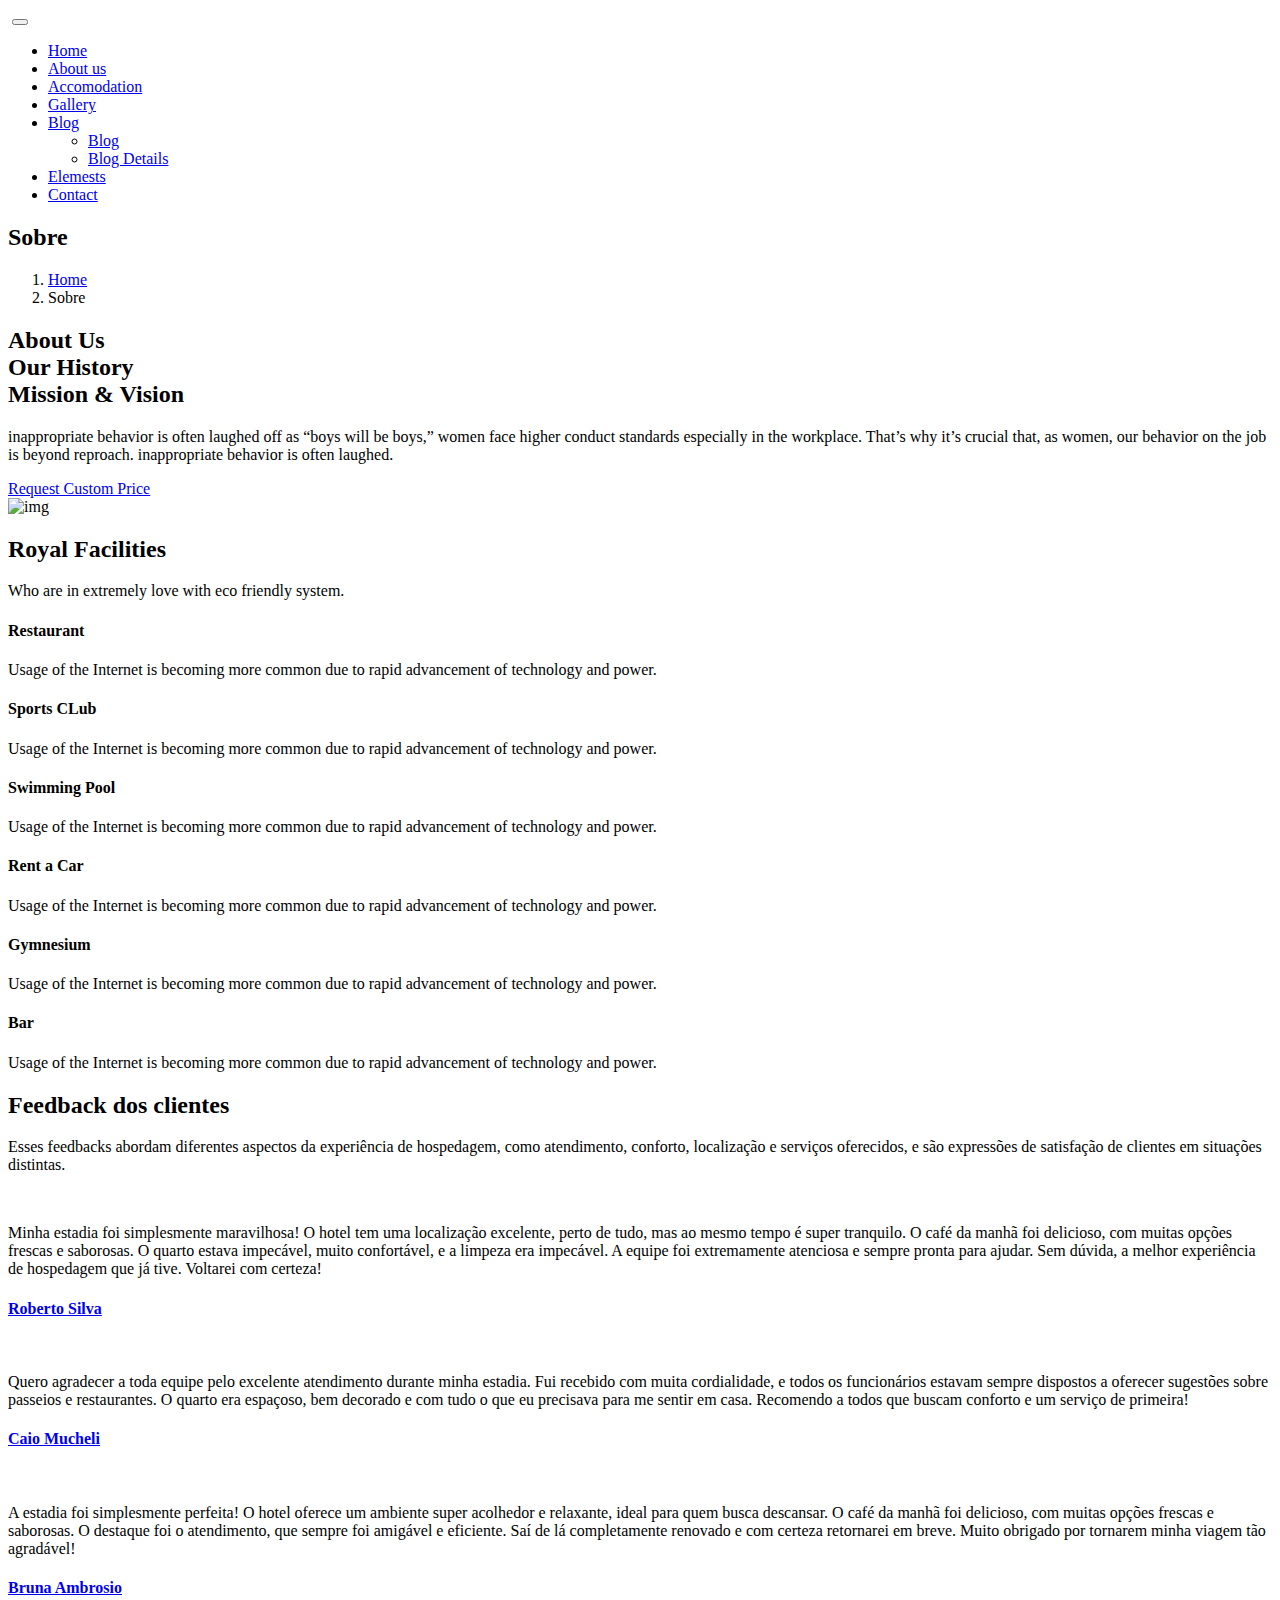
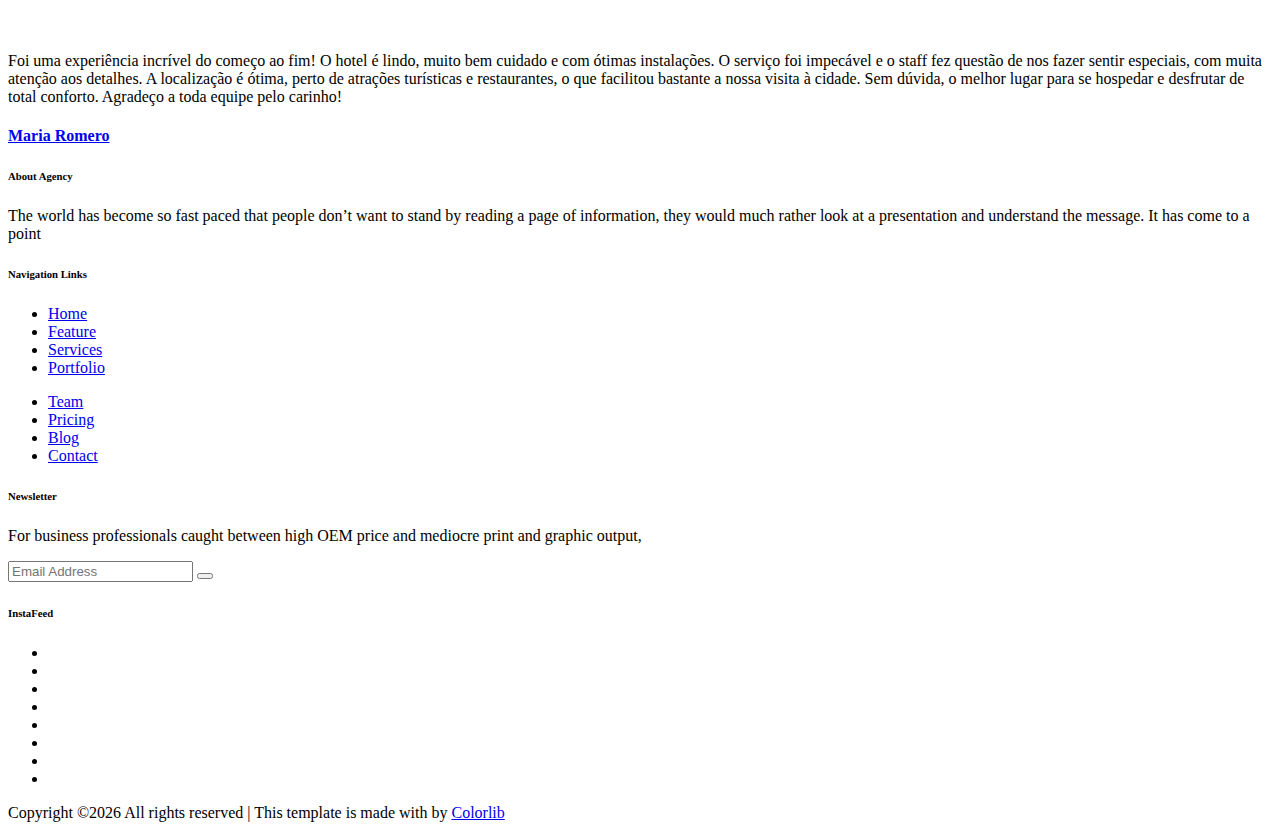
==== about.html @ 571f19ed "Add files via upload" ====
<!doctype html>
<html lang="en">
    <head>
        <!-- Required meta tags -->
        <meta charset="utf-8">
        <meta name="viewport" content="width=device-width, initial-scale=1, shrink-to-fit=no">
        <link rel="icon" href="image/favicon.png" type="image/png">
        <title>Royal Hotel</title>
        <!-- Bootstrap CSS -->
        <link rel="stylesheet" href="css/bootstrap.css">
        <link rel="stylesheet" href="vendors/linericon/style.css">
        <link rel="stylesheet" href="css/font-awesome.min.css">
        <link rel="stylesheet" href="vendors/bootstrap-datepicker/bootstrap-datetimepicker.min.css">
        <link rel="stylesheet" href="vendors/nice-select/css/nice-select.css">
        <link rel="stylesheet" href="vendors/owl-carousel/owl.carousel.min.css">
        <!-- main css -->
        <link rel="stylesheet" href="css/style.css">
        <link rel="stylesheet" href="css/responsive.css">
    </head>
    <body>
        <!--================Header Area =================-->
        <header class="header_area">
            <div class="container">
                <nav class="navbar navbar-expand-lg navbar-light">
                    <!-- Brand and toggle get grouped for better mobile display -->
                    <a class="navbar-brand logo_h" href="index.html"><img src="image/Logo.png" alt=""></a>
                    <button class="navbar-toggler" type="button" data-toggle="collapse" data-target="#navbarSupportedContent" aria-controls="navbarSupportedContent" aria-expanded="false" aria-label="Toggle navigation">
                        <span class="icon-bar"></span>
                        <span class="icon-bar"></span>
                        <span class="icon-bar"></span>
                    </button>
                    <!-- Collect the nav links, forms, and other content for toggling -->
                    <div class="collapse navbar-collapse offset" id="navbarSupportedContent">
                        <ul class="nav navbar-nav menu_nav ml-auto">
                            <li class="nav-item"><a class="nav-link" href="index.html">Home</a></li> 
                            <li class="nav-item active"><a class="nav-link" href="about.html">About us</a></li>
                            <li class="nav-item"><a class="nav-link" href="accomodation.html">Accomodation</a></li>
                            <li class="nav-item"><a class="nav-link" href="gallery.html">Gallery</a></li>
                            <li class="nav-item submenu dropdown">
                                <a href="#" class="nav-link dropdown-toggle" data-toggle="dropdown" role="button" aria-haspopup="true" aria-expanded="false">Blog</a>
                                <ul class="dropdown-menu">
                                    <li class="nav-item"><a class="nav-link" href="blog.html">Blog</a></li>
                                    <li class="nav-item"><a class="nav-link" href="blog-single.html">Blog Details</a></li>
                                </ul>
                            </li> 
                            <li class="nav-item"><a class="nav-link" href="elements.html">Elemests</a></li>
                            <li class="nav-item"><a class="nav-link" href="contact.html">Contact</a></li>
                        </ul>
                    </div> 
                </nav>
            </div>
        </header>
        <!--================Header Area =================-->
        
        <!--================Breadcrumb Area =================-->
        <section class="breadcrumb_area">
            <div class="overlay bg-parallax" data-stellar-ratio="0.8" data-stellar-vertical-offset="0" data-background=""></div>
            <div class="container">
                <div class="page-cover text-center">
                    <h2 class="page-cover-tittle">Sobre</h2>
                    <ol class="breadcrumb">
                        <li><a href="index.html">Home</a></li>
                        <li class="active">Sobre</li>
                    </ol>
                </div>
            </div>
        </section>
        <!--================Breadcrumb Area =================-->
        
        <!--================ About History Area  =================-->
        <section class="about_history_area section_gap">
            <div class="container">
                <div class="row">
                    <div class="col-md-6 d_flex align-items-center">
                        <div class="about_content ">
                            <h2 class="title title_color">About Us <br>Our History<br>Mission & Vision</h2>
                            <p>inappropriate behavior is often laughed off as “boys will be boys,” women face higher conduct standards especially in the workplace. That’s why it’s crucial that, as women, our behavior on the job is beyond reproach. inappropriate behavior is often laughed.</p>
                            <a href="#" class="button_hover theme_btn_two">Request Custom Price</a>
                        </div>
                    </div>
                    <div class="col-md-6">
                        <img class="img-fluid" src="image/sobre-imagem.jpg" alt="img">
                    </div>
                </div>
            </div>
        </section>
        <!--================ About History Area  =================-->
        
        <!--================ Facilities Area  =================-->
        <section class="facilities_area section_gap">
            <div class="overlay bg-parallax" data-stellar-ratio="0.8" data-stellar-vertical-offset="0" data-background="">  
            </div>
            <div class="container">
                <div class="section_title text-center">
                    <h2 class="title_w">Royal Facilities</h2>
                    <p>Who are in extremely love with eco friendly system.</p>
                </div>
                <div class="row mb_30">
                    <div class="col-lg-4 col-md-6">
                        <div class="facilities_item">
                            <h4 class="sec_h4"><i class="lnr lnr-dinner"></i>Restaurant</h4>
                            <p>Usage of the Internet is becoming more common due to rapid advancement of technology and power.</p>
                        </div>
                    </div>
                    <div class="col-lg-4 col-md-6">
                        <div class="facilities_item">
                            <h4 class="sec_h4"><i class="lnr lnr-bicycle"></i>Sports CLub</h4>
                            <p>Usage of the Internet is becoming more common due to rapid advancement of technology and power.</p>
                        </div>
                    </div>
                    <div class="col-lg-4 col-md-6">
                        <div class="facilities_item">
                            <h4 class="sec_h4"><i class="lnr lnr-shirt"></i>Swimming Pool</h4>
                            <p>Usage of the Internet is becoming more common due to rapid advancement of technology and power.</p>
                        </div>
                    </div>
                    <div class="col-lg-4 col-md-6">
                        <div class="facilities_item">
                            <h4 class="sec_h4"><i class="lnr lnr-car"></i>Rent a Car</h4>
                            <p>Usage of the Internet is becoming more common due to rapid advancement of technology and power.</p>
                        </div>
                    </div>
                    <div class="col-lg-4 col-md-6">
                        <div class="facilities_item">
                            <h4 class="sec_h4"><i class="lnr lnr-construction"></i>Gymnesium</h4>
                            <p>Usage of the Internet is becoming more common due to rapid advancement of technology and power.</p>
                        </div>
                    </div>
                    <div class="col-lg-4 col-md-6">
                        <div class="facilities_item">
                            <h4 class="sec_h4"><i class="lnr lnr-coffee-cup"></i>Bar</h4>
                            <p>Usage of the Internet is becoming more common due to rapid advancement of technology and power.</p>
                        </div>
                    </div>
                </div>
            </div>
        </section>
        <!--================ Facilities Area  =================-->
        
        <!--================ Testimonial Area  =================-->
        <section class="testimonial_area section_gap">
            <div class="container">
                <div class="section_title text-center">
                    <h2 class="title_color">Feedback dos clientes</h2>
                    <p>Esses feedbacks abordam diferentes aspectos da experiência de hospedagem, como atendimento, conforto, localização e serviços oferecidos, e são expressões de satisfação de clientes em situações distintas.</p>
                </div>
                <div class="testimonial_slider owl-carousel">
                    <div class="media testimonial_item">
                        <img class="rounded-circle" src="image/cliente1.jpg" alt="">
                        <div class="media-body">
                            <p>Minha estadia foi simplesmente maravilhosa! O hotel tem uma localização excelente, perto de tudo, mas ao mesmo tempo é super tranquilo. O café da manhã foi delicioso, com muitas opções frescas e saborosas. O quarto estava impecável, muito confortável, e a limpeza era impecável. A equipe foi extremamente atenciosa e sempre pronta para ajudar. Sem dúvida, a melhor experiência de hospedagem que já tive. Voltarei com certeza!</p>
                            <a href="#"><h4 class="sec_h4">Roberto Silva</h4></a>
                            <div class="star">
                                <a href="#"><i class="fa fa-star"></i></a>
                                <a href="#"><i class="fa fa-star"></i></a>
                                <a href="#"><i class="fa fa-star"></i></a>
                                <a href="#"><i class="fa fa-star"></i></a>
                                <a href="#"><i class="fa fa-star-half-o"></i></a>
                            </div>
                        </div>
                    </div>    
                    <div class="media testimonial_item">
                        <img class="rounded-circle" src="image/cliente2.jpg" alt="">
                        <div class="media-body">
                            <p>Quero agradecer a toda equipe pelo excelente atendimento durante minha estadia. Fui recebido com muita cordialidade, e todos os funcionários estavam sempre dispostos a oferecer sugestões sobre passeios e restaurantes. O quarto era espaçoso, bem decorado e com tudo o que eu precisava para me sentir em casa. Recomendo a todos que buscam conforto e um serviço de primeira! </p>
                            <a href="#"><h4 class="sec_h4">Caio Mucheli</h4></a>
                            <div class="star">
                                <a href="#"><i class="fa fa-star"></i></a>
                                <a href="#"><i class="fa fa-star"></i></a>
                                <a href="#"><i class="fa fa-star"></i></a>
                                <a href="#"><i class="fa fa-star"></i></a>
                                <a href="#"><i class="fa fa-star-half-o"></i></a>
                            </div>
                        </div>
                    </div>
                    <div class="media testimonial_item">
                        <img class="rounded-circle" src="image/cliente3.jpg" alt="">
                        <div class="media-body">
                            <p>A estadia foi simplesmente perfeita! O hotel oferece um ambiente super acolhedor e relaxante, ideal para quem busca descansar. O café da manhã foi delicioso, com muitas opções frescas e saborosas. O destaque foi o atendimento, que sempre foi amigável e eficiente. Saí de lá completamente renovado e com certeza retornarei em breve. Muito obrigado por tornarem minha viagem tão agradável! </p>
                            <a href="#"><h4 class="sec_h4">Bruna Ambrosio</h4></a>
                            <div class="star">
                                <a href="#"><i class="fa fa-star"></i></a>
                                <a href="#"><i class="fa fa-star"></i></a>
                                <a href="#"><i class="fa fa-star"></i></a>
                                <a href="#"><i class="fa fa-star"></i></a>
                                <a href="#"><i class="fa fa-star-half-o"></i></a>
                            </div>
                        </div>
                    </div>    
                    <div class="media testimonial_item">
                        <img class="rounded-circle" src="image/cliente4.jpg" alt="">
                        <div class="media-body">
                            <p>Foi uma experiência incrível do começo ao fim! O hotel é lindo, muito bem cuidado e com ótimas instalações. O serviço foi impecável e o staff fez questão de nos fazer sentir especiais, com muita atenção aos detalhes. A localização é ótima, perto de atrações turísticas e restaurantes, o que facilitou bastante a nossa visita à cidade. Sem dúvida, o melhor lugar para se hospedar e desfrutar de total conforto. Agradeço a toda equipe pelo carinho!  </p>
                            <a href="#"><h4 class="sec_h4">Maria Romero</h4></a>
                            <div class="star">
                                <a href="#"><i class="fa fa-star"></i></a>
                                <a href="#"><i class="fa fa-star"></i></a>
                                <a href="#"><i class="fa fa-star"></i></a>
                                <a href="#"><i class="fa fa-star"></i></a>
                                <a href="#"><i class="fa fa-star-half-o"></i></a>
                            </div>
                        </div>
                    </div>
                </div>
            </div>
        </section>
        <!--================ Testimonial Area  =================-->
        
        <!--================ start footer Area  =================-->	
        <footer class="footer-area section_gap">
            <div class="container">
                <div class="row">
                    <div class="col-lg-3  col-md-6 col-sm-6">
                        <div class="single-footer-widget">
                            <h6 class="footer_title">About Agency</h6>
                            <p>The world has become so fast paced that people don’t want to stand by reading a page of information, they would much rather look at a presentation and understand the message. It has come to a point </p>
                        </div>
                    </div>
                    <div class="col-lg-3 col-md-6 col-sm-6">
                        <div class="single-footer-widget">
                            <h6 class="footer_title">Navigation Links</h6>
                            <div class="row">
                                <div class="col-4">
                                    <ul class="list_style">
                                        <li><a href="#">Home</a></li>
                                        <li><a href="#">Feature</a></li>
                                        <li><a href="#">Services</a></li>
                                        <li><a href="#">Portfolio</a></li>
                                    </ul>
                                </div>
                                <div class="col-4">
                                    <ul class="list_style">
                                        <li><a href="#">Team</a></li>
                                        <li><a href="#">Pricing</a></li>
                                        <li><a href="#">Blog</a></li>
                                        <li><a href="#">Contact</a></li>
                                    </ul>
                                </div>										
                            </div>							
                        </div>
                    </div>							
                    <div class="col-lg-3 col-md-6 col-sm-6">
                        <div class="single-footer-widget">
                            <h6 class="footer_title">Newsletter</h6>
                            <p>For business professionals caught between high OEM price and mediocre print and graphic output, </p>		
                            <div id="mc_embed_signup">
                                <form target="_blank" action="https://spondonit.us12.list-manage.com/subscribe/post?u=1462626880ade1ac87bd9c93a&amp;id=92a4423d01" method="get" class="subscribe_form relative">
                                    <div class="input-group d-flex flex-row">
                                        <input name="EMAIL" placeholder="Email Address" onfocus="this.placeholder = ''" onblur="this.placeholder = 'Email Address '" required="" type="email">
                                        <button class="btn sub-btn"><span class="lnr lnr-location"></span></button>		
                                    </div>									
                                    <div class="mt-10 info"></div>
                                </form>
                            </div>
                        </div>
                    </div>
                    <div class="col-lg-3 col-md-6 col-sm-6">
                        <div class="single-footer-widget instafeed">
                            <h6 class="footer_title">InstaFeed</h6>
                            <ul class="list_style instafeed d-flex flex-wrap">
                                <li><img src="image/instagram/Image-01.jpg" alt=""></li>
                                <li><img src="image/instagram/Image-02.jpg" alt=""></li>
                                <li><img src="image/instagram/Image-03.jpg" alt=""></li>
                                <li><img src="image/instagram/Image-04.jpg" alt=""></li>
                                <li><img src="image/instagram/Image-05.jpg" alt=""></li>
                                <li><img src="image/instagram/Image-06.jpg" alt=""></li>
                                <li><img src="image/instagram/Image-07.jpg" alt=""></li>
                                <li><img src="image/instagram/Image-08.jpg" alt=""></li>
                            </ul>
                        </div>
                    </div>						
                </div>
                <div class="border_line"></div>
                <div class="row footer-bottom d-flex justify-content-between align-items-center">
                    <p class="col-lg-8 col-sm-12 footer-text m-0"><!-- Link back to Colorlib can't be removed. Template is licensed under CC BY 3.0. -->
Copyright &copy;<script>document.write(new Date().getFullYear());</script> All rights reserved | This template is made with <i class="fa fa-heart-o" aria-hidden="true"></i> by <a href="https://colorlib.com" target="_blank">Colorlib</a>
<!-- Link back to Colorlib can't be removed. Template is licensed under CC BY 3.0. --></p>
                    <div class="col-lg-4 col-sm-12 footer-social">
                        <a href="#"><i class="fa fa-facebook"></i></a>
                        <a href="#"><i class="fa fa-twitter"></i></a>
                        <a href="#"><i class="fa fa-dribbble"></i></a>
                        <a href="#"><i class="fa fa-behance"></i></a>
                    </div>
                </div>
            </div>
        </footer>
		<!--================ End footer Area  =================-->
        
        
        <!-- Optional JavaScript -->
        <!-- jQuery first, then Popper.js, then Bootstrap JS -->
        <script src="js/jquery-3.2.1.min.js"></script>
        <script src="js/popper.js"></script>
        <script src="js/bootstrap.min.js"></script>
        <script src="vendors/owl-carousel/owl.carousel.min.js"></script>
        <script src="js/jquery.ajaxchimp.min.js"></script>
        <script src="vendors/bootstrap-datepicker/bootstrap-datetimepicker.min.js"></script>
        <script src="vendors/nice-select/js/jquery.nice-select.js"></script>
        <script src="js/mail-script.js"></script>
        <script src="js/stellar.js"></script>
        <script src="vendors/lightbox/simpleLightbox.min.js"></script>
        <script src="js/custom.js"></script>
    </body>
</html>
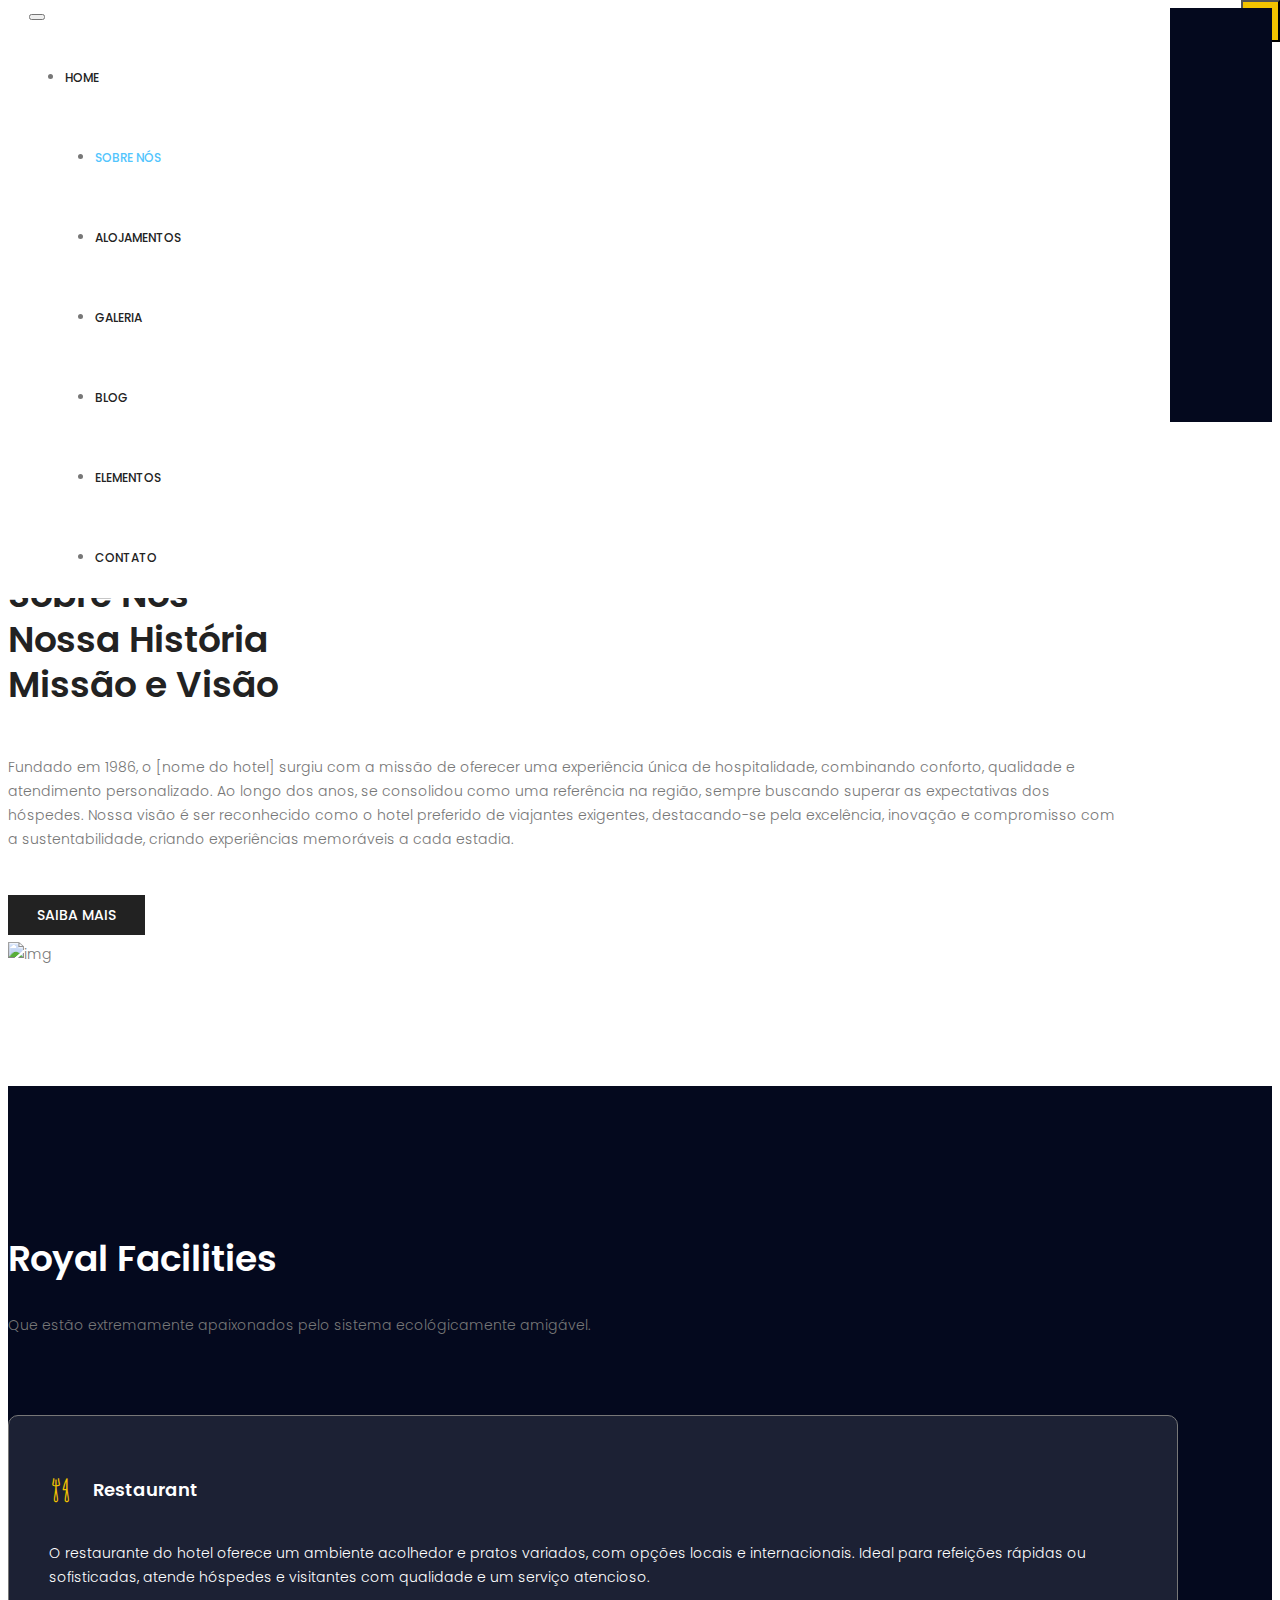
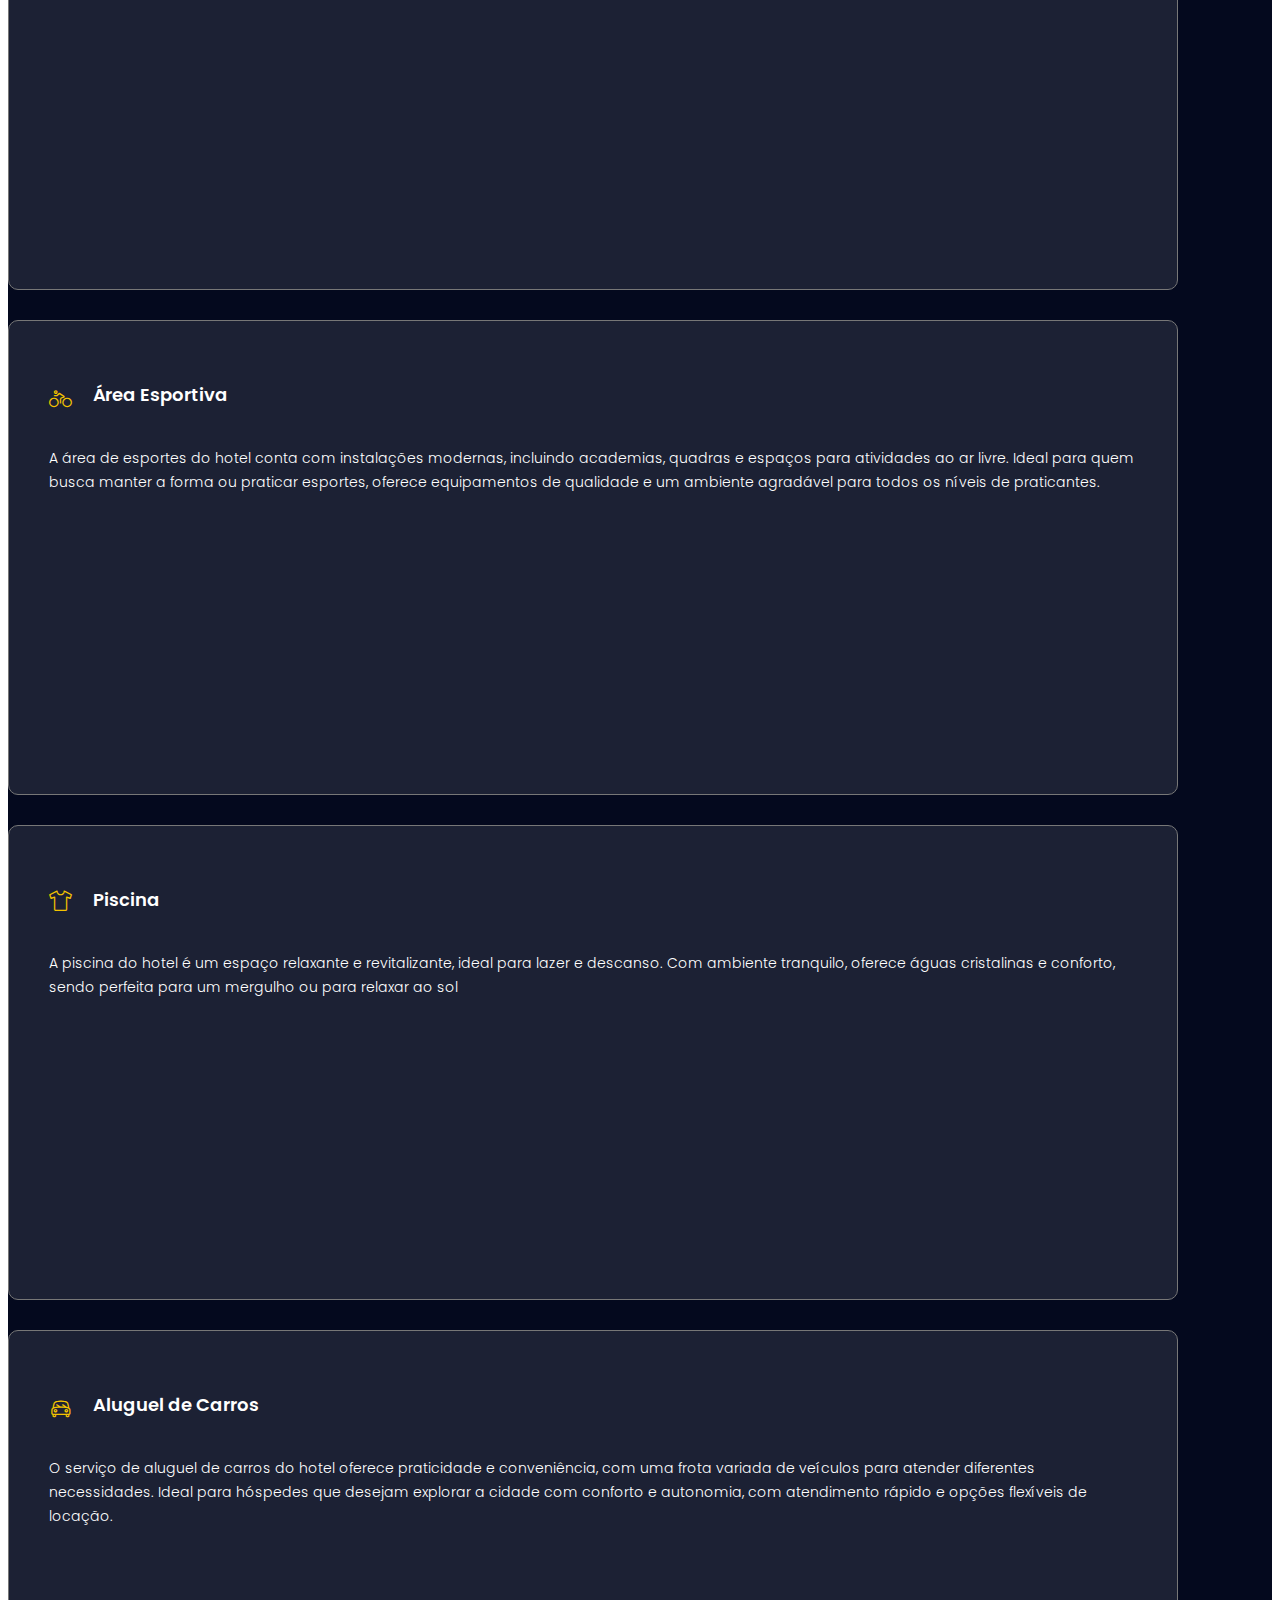
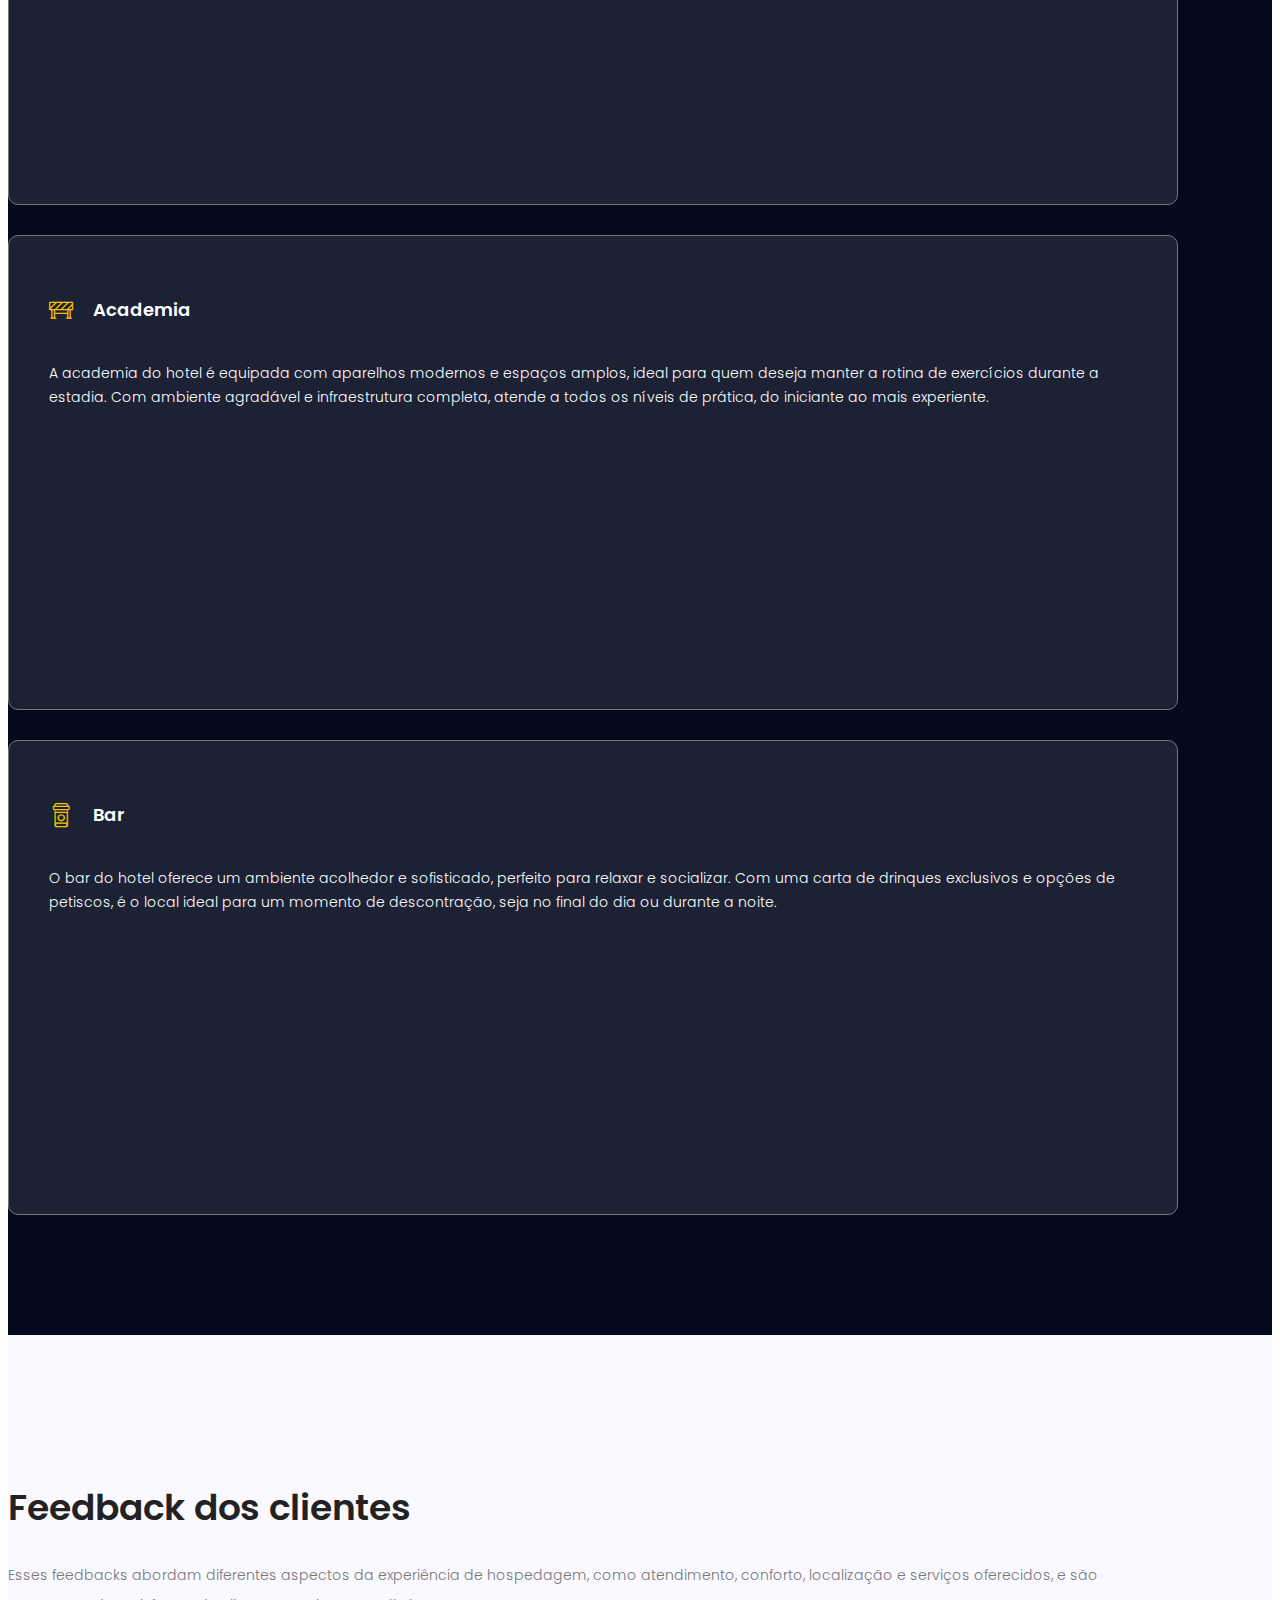
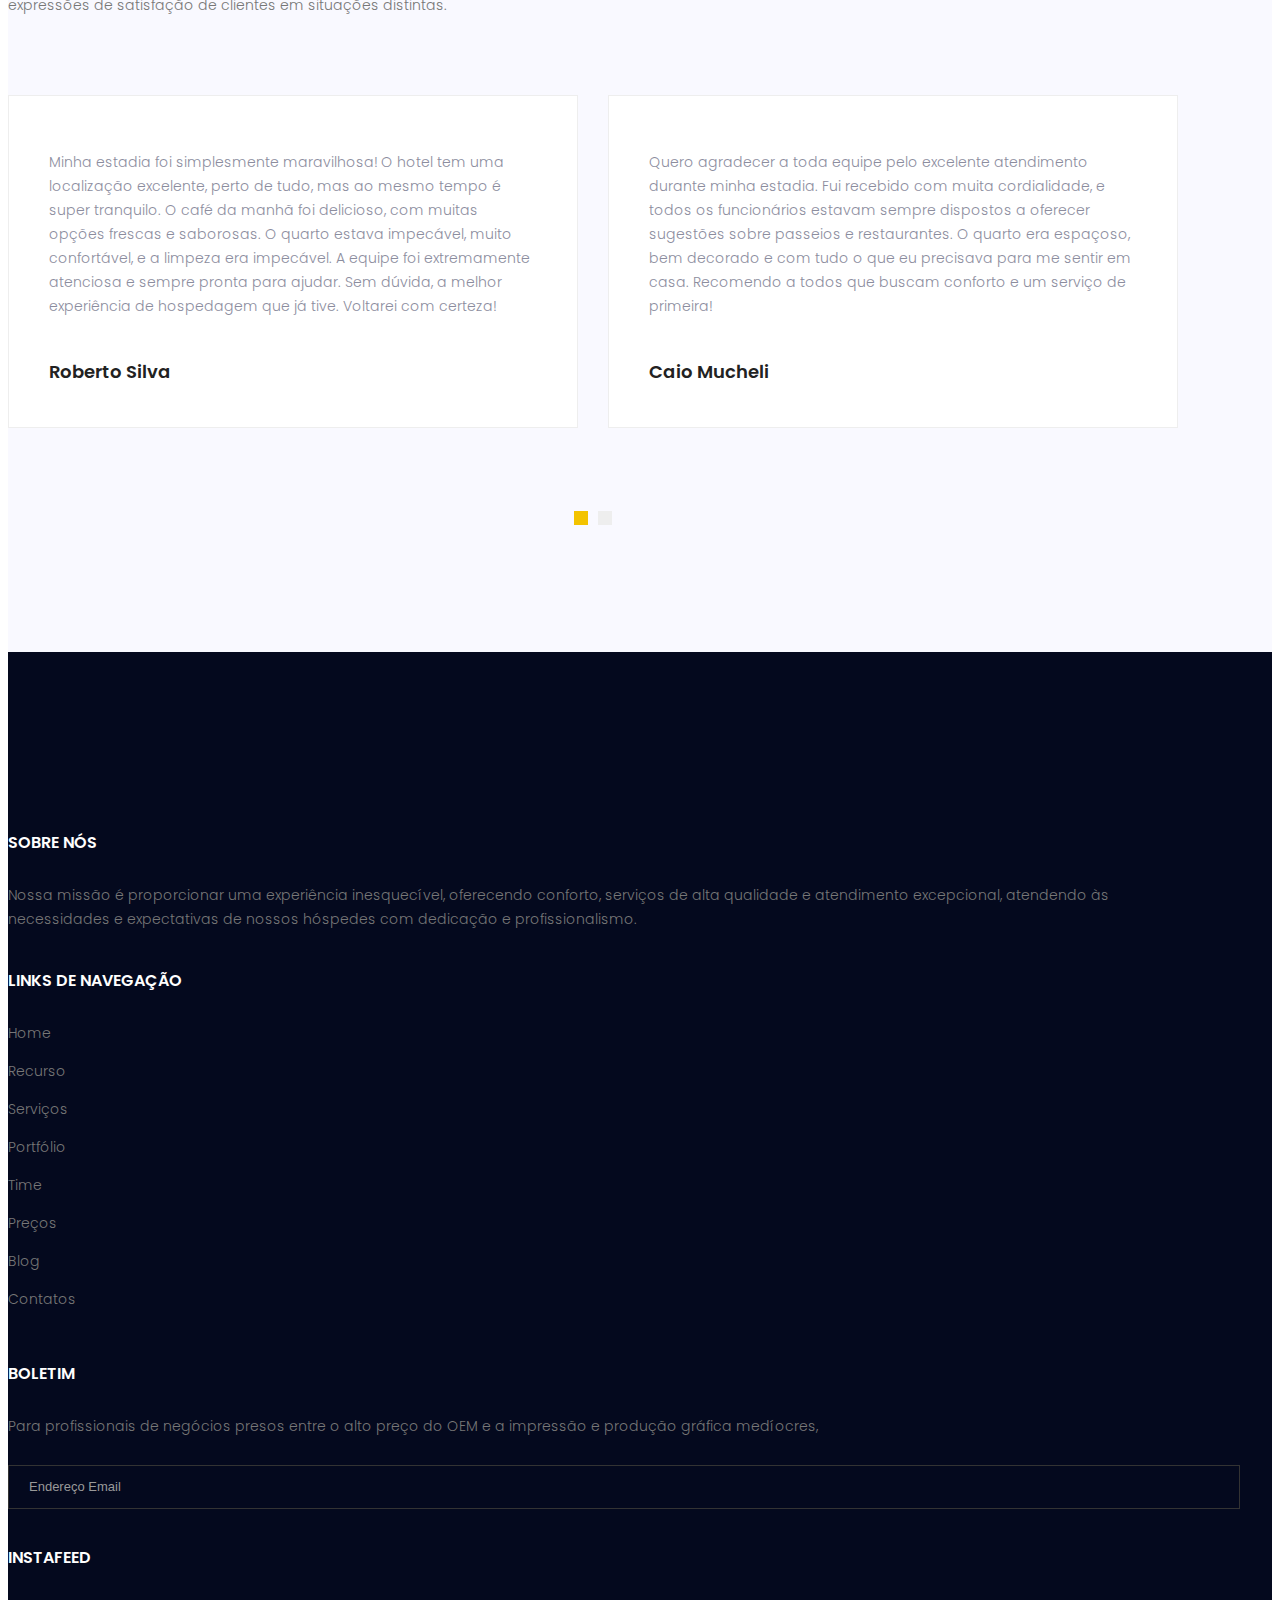
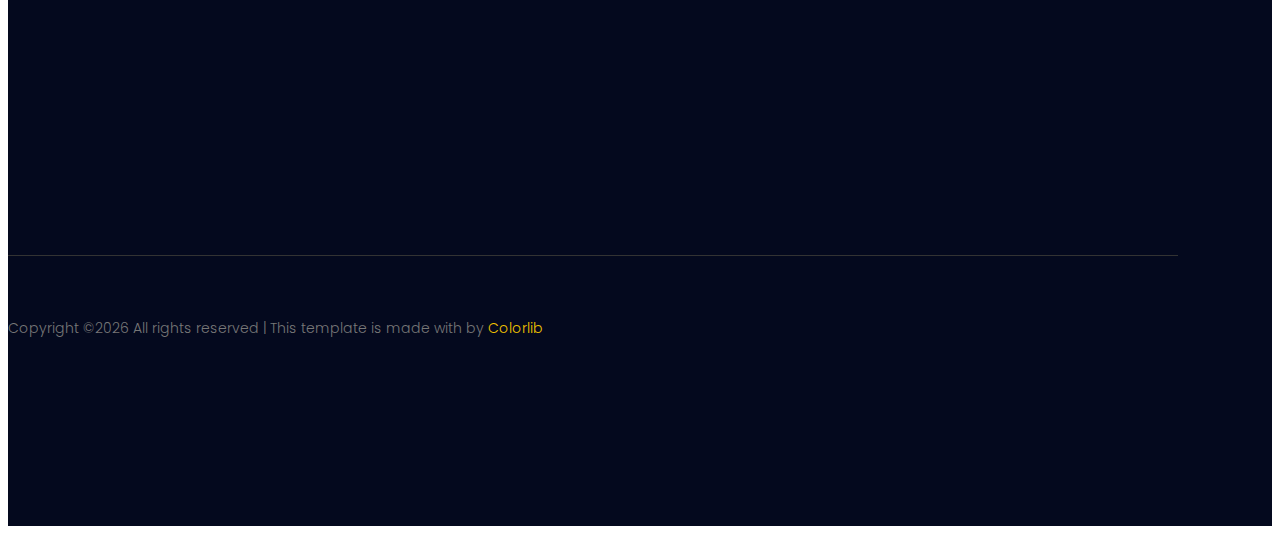
==== commit 3e1fc2a1: "Paginas Home, Sobre nos, Contato, Alojamentos e galeria Atualizados" ====
--- a/about.html
+++ b/about.html
@@ -33,18 +33,18 @@
                     <div class="collapse navbar-collapse offset" id="navbarSupportedContent">
                         <ul class="nav navbar-nav menu_nav ml-auto">
                             <li class="nav-item"><a class="nav-link" href="index.html">Home</a></li> 
-                            <li class="nav-item active"><a class="nav-link" href="about.html">About us</a></li>
-                            <li class="nav-item"><a class="nav-link" href="accomodation.html">Accomodation</a></li>
-                            <li class="nav-item"><a class="nav-link" href="gallery.html">Gallery</a></li>
+                            <li class="nav-item active"><a class="nav-link" href="about.html">Sobre Nós</a></li>
+                            <li class="nav-item"><a class="nav-link" href="accomodation.html">Alojamentos</a></li>
+                            <li class="nav-item"><a class="nav-link" href="gallery.html">Galeria</a></li>
                             <li class="nav-item submenu dropdown">
                                 <a href="#" class="nav-link dropdown-toggle" data-toggle="dropdown" role="button" aria-haspopup="true" aria-expanded="false">Blog</a>
                                 <ul class="dropdown-menu">
                                     <li class="nav-item"><a class="nav-link" href="blog.html">Blog</a></li>
-                                    <li class="nav-item"><a class="nav-link" href="blog-single.html">Blog Details</a></li>
+                                    <li class="nav-item"><a class="nav-link" href="blog-single.html">Detalhes do Blog</a></li>
                                 </ul>
                             </li> 
-                            <li class="nav-item"><a class="nav-link" href="elements.html">Elemests</a></li>
-                            <li class="nav-item"><a class="nav-link" href="contact.html">Contact</a></li>
+                            <li class="nav-item"><a class="nav-link" href="elements.html">Elementos</a></li>
+                            <li class="nav-item"><a class="nav-link" href="contact.html">Contato</a></li>
                         </ul>
                     </div> 
                 </nav>
@@ -73,9 +73,9 @@
                 <div class="row">
                     <div class="col-md-6 d_flex align-items-center">
                         <div class="about_content ">
-                            <h2 class="title title_color">About Us <br>Our History<br>Mission & Vision</h2>
-                            <p>inappropriate behavior is often laughed off as “boys will be boys,” women face higher conduct standards especially in the workplace. That’s why it’s crucial that, as women, our behavior on the job is beyond reproach. inappropriate behavior is often laughed.</p>
-                            <a href="#" class="button_hover theme_btn_two">Request Custom Price</a>
+                            <h2 class="title title_color">Sobre Nós <br>Nossa História<br>Missão e Visão</h2>
+                            <p>Fundado em 1986, o [nome do hotel] surgiu com a missão de oferecer uma experiência única de hospitalidade, combinando conforto, qualidade e atendimento personalizado. Ao longo dos anos, se consolidou como uma referência na região, sempre buscando superar as expectativas dos hóspedes. Nossa visão é ser reconhecido como o hotel preferido de viajantes exigentes, destacando-se pela excelência, inovação e compromisso com a sustentabilidade, criando experiências memoráveis a cada estadia.</p>
+                            <a href="#" class="button_hover theme_btn_two">Saiba Mais</a>
                         </div>
                     </div>
                     <div class="col-md-6">
@@ -93,43 +93,43 @@
             <div class="container">
                 <div class="section_title text-center">
                     <h2 class="title_w">Royal Facilities</h2>
-                    <p>Who are in extremely love with eco friendly system.</p>
+                    <p>Que estão extremamente apaixonados pelo sistema ecológicamente amigável.</p>
                 </div>
                 <div class="row mb_30">
                     <div class="col-lg-4 col-md-6">
                         <div class="facilities_item">
                             <h4 class="sec_h4"><i class="lnr lnr-dinner"></i>Restaurant</h4>
-                            <p>Usage of the Internet is becoming more common due to rapid advancement of technology and power.</p>
-                        </div>
-                    </div>
-                    <div class="col-lg-4 col-md-6">
-                        <div class="facilities_item">
-                            <h4 class="sec_h4"><i class="lnr lnr-bicycle"></i>Sports CLub</h4>
-                            <p>Usage of the Internet is becoming more common due to rapid advancement of technology and power.</p>
-                        </div>
-                    </div>
-                    <div class="col-lg-4 col-md-6">
-                        <div class="facilities_item">
-                            <h4 class="sec_h4"><i class="lnr lnr-shirt"></i>Swimming Pool</h4>
-                            <p>Usage of the Internet is becoming more common due to rapid advancement of technology and power.</p>
-                        </div>
-                    </div>
-                    <div class="col-lg-4 col-md-6">
-                        <div class="facilities_item">
-                            <h4 class="sec_h4"><i class="lnr lnr-car"></i>Rent a Car</h4>
-                            <p>Usage of the Internet is becoming more common due to rapid advancement of technology and power.</p>
-                        </div>
-                    </div>
-                    <div class="col-lg-4 col-md-6">
-                        <div class="facilities_item">
-                            <h4 class="sec_h4"><i class="lnr lnr-construction"></i>Gymnesium</h4>
-                            <p>Usage of the Internet is becoming more common due to rapid advancement of technology and power.</p>
+                            <p>O restaurante do hotel oferece um ambiente acolhedor e pratos variados, com opções locais e internacionais. Ideal para refeições rápidas ou sofisticadas, atende hóspedes e visitantes com qualidade e um serviço atencioso.</p>
+                        </div>
+                    </div>
+                    <div class="col-lg-4 col-md-6">
+                        <div class="facilities_item">
+                            <h4 class="sec_h4"><i class="lnr lnr-bicycle"></i>Área Esportiva</h4>
+                            <p>A área de esportes do hotel conta com instalações modernas, incluindo academias, quadras e espaços para atividades ao ar livre. Ideal para quem busca manter a forma ou praticar esportes, oferece equipamentos de qualidade e um ambiente agradável para todos os níveis de praticantes.</p>
+                        </div>
+                    </div>
+                    <div class="col-lg-4 col-md-6">
+                        <div class="facilities_item">
+                            <h4 class="sec_h4"><i class="lnr lnr-shirt"></i>Piscina</h4>
+                            <p>A piscina do hotel é um espaço relaxante e revitalizante, ideal para lazer e descanso. Com ambiente tranquilo, oferece águas cristalinas e conforto, sendo perfeita para um mergulho ou para relaxar ao sol</p>
+                        </div>
+                    </div>
+                    <div class="col-lg-4 col-md-6">
+                        <div class="facilities_item">
+                            <h4 class="sec_h4"><i class="lnr lnr-car"></i>Aluguel de Carros</h4>
+                            <p>O serviço de aluguel de carros do hotel oferece praticidade e conveniência, com uma frota variada de veículos para atender diferentes necessidades. Ideal para hóspedes que desejam explorar a cidade com conforto e autonomia, com atendimento rápido e opções flexíveis de locação.</p>
+                        </div>
+                    </div>
+                    <div class="col-lg-4 col-md-6">
+                        <div class="facilities_item">
+                            <h4 class="sec_h4"><i class="lnr lnr-construction"></i>Academia</h4>
+                            <p>A academia do hotel é equipada com aparelhos modernos e espaços amplos, ideal para quem deseja manter a rotina de exercícios durante a estadia. Com ambiente agradável e infraestrutura completa, atende a todos os níveis de prática, do iniciante ao mais experiente.</p>
                         </div>
                     </div>
                     <div class="col-lg-4 col-md-6">
                         <div class="facilities_item">
                             <h4 class="sec_h4"><i class="lnr lnr-coffee-cup"></i>Bar</h4>
-                            <p>Usage of the Internet is becoming more common due to rapid advancement of technology and power.</p>
+                            <p>O bar do hotel oferece um ambiente acolhedor e sofisticado, perfeito para relaxar e socializar. Com uma carta de drinques exclusivos e opções de petiscos, é o local ideal para um momento de descontração, seja no final do dia ou durante a noite.</p>
                         </div>
                     </div>
                 </div>
@@ -142,7 +142,7 @@
             <div class="container">
                 <div class="section_title text-center">
                     <h2 class="title_color">Feedback dos clientes</h2>
-                    <p>Esses feedbacks abordam diferentes aspectos da experiência de hospedagem, como atendimento, conforto, localização e serviços oferecidos, e são expressões de satisfação de clientes em situações distintas.</p>
+                    <p>Esses feedbacks abordam diferentes aspectos da experiência de hospedagem, como atendimento, conforto, localização e serviços oferecidos, e são expressões de satisfação de clientes em situações distintas. </p>
                 </div>
                 <div class="testimonial_slider owl-carousel">
                     <div class="media testimonial_item">
@@ -190,7 +190,7 @@
                     <div class="media testimonial_item">
                         <img class="rounded-circle" src="image/cliente4.jpg" alt="">
                         <div class="media-body">
-                            <p>Foi uma experiência incrível do começo ao fim! O hotel é lindo, muito bem cuidado e com ótimas instalações. O serviço foi impecável e o staff fez questão de nos fazer sentir especiais, com muita atenção aos detalhes. A localização é ótima, perto de atrações turísticas e restaurantes, o que facilitou bastante a nossa visita à cidade. Sem dúvida, o melhor lugar para se hospedar e desfrutar de total conforto. Agradeço a toda equipe pelo carinho!  </p>
+                            <p>Foi uma experiência incrível do começo ao fim! O hotel é lindo, muito bem cuidado e com ótimas instalações. O serviço foi impecável e o staff fez questão de nos fazer sentir especiais, com muita atenção aos detalhes. A localização é ótima, perto de atrações turísticas e restaurantes, o que facilitou bastante a nossa visita à cidade. Sem dúvida, o melhor lugar para se hospedar e desfrutar de total conforto. Agradeço a toda equipe pelo carinho! </p>
                             <a href="#"><h4 class="sec_h4">Maria Romero</h4></a>
                             <div class="star">
                                 <a href="#"><i class="fa fa-star"></i></a>
@@ -203,7 +203,7 @@
                     </div>
                 </div>
             </div>
-        </section>
+        </section> 
         <!--================ Testimonial Area  =================-->
         
         <!--================ start footer Area  =================-->	
@@ -212,28 +212,28 @@
                 <div class="row">
                     <div class="col-lg-3  col-md-6 col-sm-6">
                         <div class="single-footer-widget">
-                            <h6 class="footer_title">About Agency</h6>
-                            <p>The world has become so fast paced that people don’t want to stand by reading a page of information, they would much rather look at a presentation and understand the message. It has come to a point </p>
+                            <h6 class="footer_title">Sobre Nós</h6>
+                            <p>Nossa missão é proporcionar uma experiência inesquecível, oferecendo conforto, serviços de alta qualidade e atendimento excepcional, atendendo às necessidades e expectativas de nossos hóspedes com dedicação e profissionalismo.</p>
                         </div>
                     </div>
                     <div class="col-lg-3 col-md-6 col-sm-6">
                         <div class="single-footer-widget">
-                            <h6 class="footer_title">Navigation Links</h6>
+                            <h6 class="footer_title">Links de Navegação</h6>
                             <div class="row">
                                 <div class="col-4">
                                     <ul class="list_style">
                                         <li><a href="#">Home</a></li>
-                                        <li><a href="#">Feature</a></li>
-                                        <li><a href="#">Services</a></li>
-                                        <li><a href="#">Portfolio</a></li>
+                                        <li><a href="#">Recurso</a></li>
+                                        <li><a href="#">Serviços</a></li>
+                                        <li><a href="#">Portfólio</a></li>
                                     </ul>
                                 </div>
                                 <div class="col-4">
                                     <ul class="list_style">
-                                        <li><a href="#">Team</a></li>
-                                        <li><a href="#">Pricing</a></li>
+                                        <li><a href="#">Time</a></li>
+                                        <li><a href="#">Preços</a></li>
                                         <li><a href="#">Blog</a></li>
-                                        <li><a href="#">Contact</a></li>
+                                        <li><a href="#">Contatos</a></li>
                                     </ul>
                                 </div>										
                             </div>							
@@ -241,12 +241,12 @@
                     </div>							
                     <div class="col-lg-3 col-md-6 col-sm-6">
                         <div class="single-footer-widget">
-                            <h6 class="footer_title">Newsletter</h6>
-                            <p>For business professionals caught between high OEM price and mediocre print and graphic output, </p>		
+                            <h6 class="footer_title">Boletim</h6>
+                            <p>Para profissionais de negócios presos entre o alto preço do OEM e a impressão e produção gráfica medíocres,</p>		
                             <div id="mc_embed_signup">
                                 <form target="_blank" action="https://spondonit.us12.list-manage.com/subscribe/post?u=1462626880ade1ac87bd9c93a&amp;id=92a4423d01" method="get" class="subscribe_form relative">
                                     <div class="input-group d-flex flex-row">
-                                        <input name="EMAIL" placeholder="Email Address" onfocus="this.placeholder = ''" onblur="this.placeholder = 'Email Address '" required="" type="email">
+                                        <input name="EMAIL" placeholder="Endereço Email" onfocus="this.placeholder = ''" onblur="this.placeholder = 'Email Address '" required="" type="email">
                                         <button class="btn sub-btn"><span class="lnr lnr-location"></span></button>		
                                     </div>									
                                     <div class="mt-10 info"></div>
--- a/vendors/linericon/style.css
+++ b/vendors/linericon/style.css
@@ -0,0 +1,536 @@
+@font-face {
+	font-family: 'Linearicons-Free';
+	src:url('fonts/Linearicons-Free.eot?w118d');
+	src:url('fonts/Linearicons-Free.eot?#iefixw118d') format('embedded-opentype'),
+		url('fonts/Linearicons-Free.woff2?w118d') format('woff2'),
+		url('fonts/Linearicons-Free.woff?w118d') format('woff'),
+		url('fonts/Linearicons-Free.ttf?w118d') format('truetype'),
+		url('fonts/Linearicons-Free.svg?w118d#Linearicons-Free') format('svg');
+	font-weight: normal;
+	font-style: normal;
+}
+
+.lnr {
+	font-family: 'Linearicons-Free';
+	speak: none;
+	font-style: normal;
+	font-weight: normal;
+	font-variant: normal;
+	text-transform: none;
+	line-height: 1;
+
+	/* Better Font Rendering =========== */
+	-webkit-font-smoothing: antialiased;
+	-moz-osx-font-smoothing: grayscale;
+}
+
+.lnr-home:before {
+	content: "\e800";
+}
+.lnr-apartment:before {
+	content: "\e801";
+}
+.lnr-pencil:before {
+	content: "\e802";
+}
+.lnr-magic-wand:before {
+	content: "\e803";
+}
+.lnr-drop:before {
+	content: "\e804";
+}
+.lnr-lighter:before {
+	content: "\e805";
+}
+.lnr-poop:before {
+	content: "\e806";
+}
+.lnr-sun:before {
+	content: "\e807";
+}
+.lnr-moon:before {
+	content: "\e808";
+}
+.lnr-cloud:before {
+	content: "\e809";
+}
+.lnr-cloud-upload:before {
+	content: "\e80a";
+}
+.lnr-cloud-download:before {
+	content: "\e80b";
+}
+.lnr-cloud-sync:before {
+	content: "\e80c";
+}
+.lnr-cloud-check:before {
+	content: "\e80d";
+}
+.lnr-database:before {
+	content: "\e80e";
+}
+.lnr-lock:before {
+	content: "\e80f";
+}
+.lnr-cog:before {
+	content: "\e810";
+}
+.lnr-trash:before {
+	content: "\e811";
+}
+.lnr-dice:before {
+	content: "\e812";
+}
+.lnr-heart:before {
+	content: "\e813";
+}
+.lnr-star:before {
+	content: "\e814";
+}
+.lnr-star-half:before {
+	content: "\e815";
+}
+.lnr-star-empty:before {
+	content: "\e816";
+}
+.lnr-flag:before {
+	content: "\e817";
+}
+.lnr-envelope:before {
+	content: "\e818";
+}
+.lnr-paperclip:before {
+	content: "\e819";
+}
+.lnr-inbox:before {
+	content: "\e81a";
+}
+.lnr-eye:before {
+	content: "\e81b";
+}
+.lnr-printer:before {
+	content: "\e81c";
+}
+.lnr-file-empty:before {
+	content: "\e81d";
+}
+.lnr-file-add:before {
+	content: "\e81e";
+}
+.lnr-enter:before {
+	content: "\e81f";
+}
+.lnr-exit:before {
+	content: "\e820";
+}
+.lnr-graduation-hat:before {
+	content: "\e821";
+}
+.lnr-license:before {
+	content: "\e822";
+}
+.lnr-music-note:before {
+	content: "\e823";
+}
+.lnr-film-play:before {
+	content: "\e824";
+}
+.lnr-camera-video:before {
+	content: "\e825";
+}
+.lnr-camera:before {
+	content: "\e826";
+}
+.lnr-picture:before {
+	content: "\e827";
+}
+.lnr-book:before {
+	content: "\e828";
+}
+.lnr-bookmark:before {
+	content: "\e829";
+}
+.lnr-user:before {
+	content: "\e82a";
+}
+.lnr-users:before {
+	content: "\e82b";
+}
+.lnr-shirt:before {
+	content: "\e82c";
+}
+.lnr-store:before {
+	content: "\e82d";
+}
+.lnr-cart:before {
+	content: "\e82e";
+}
+.lnr-tag:before {
+	content: "\e82f";
+}
+.lnr-phone-handset:before {
+	content: "\e830";
+}
+.lnr-phone:before {
+	content: "\e831";
+}
+.lnr-pushpin:before {
+	content: "\e832";
+}
+.lnr-map-marker:before {
+	content: "\e833";
+}
+.lnr-map:before {
+	content: "\e834";
+}
+.lnr-location:before {
+	content: "\e835";
+}
+.lnr-calendar-full:before {
+	content: "\e836";
+}
+.lnr-keyboard:before {
+	content: "\e837";
+}
+.lnr-spell-check:before {
+	content: "\e838";
+}
+.lnr-screen:before {
+	content: "\e839";
+}
+.lnr-smartphone:before {
+	content: "\e83a";
+}
+.lnr-tablet:before {
+	content: "\e83b";
+}
+.lnr-laptop:before {
+	content: "\e83c";
+}
+.lnr-laptop-phone:before {
+	content: "\e83d";
+}
+.lnr-power-switch:before {
+	content: "\e83e";
+}
+.lnr-bubble:before {
+	content: "\e83f";
+}
+.lnr-heart-pulse:before {
+	content: "\e840";
+}
+.lnr-construction:before {
+	content: "\e841";
+}
+.lnr-pie-chart:before {
+	content: "\e842";
+}
+.lnr-chart-bars:before {
+	content: "\e843";
+}
+.lnr-gift:before {
+	content: "\e844";
+}
+.lnr-diamond:before {
+	content: "\e845";
+}
+.lnr-linearicons:before {
+	content: "\e846";
+}
+.lnr-dinner:before {
+	content: "\e847";
+}
+.lnr-coffee-cup:before {
+	content: "\e848";
+}
+.lnr-leaf:before {
+	content: "\e849";
+}
+.lnr-paw:before {
+	content: "\e84a";
+}
+.lnr-rocket:before {
+	content: "\e84b";
+}
+.lnr-briefcase:before {
+	content: "\e84c";
+}
+.lnr-bus:before {
+	content: "\e84d";
+}
+.lnr-car:before {
+	content: "\e84e";
+}
+.lnr-train:before {
+	content: "\e84f";
+}
+.lnr-bicycle:before {
+	content: "\e850";
+}
+.lnr-wheelchair:before {
+	content: "\e851";
+}
+.lnr-select:before {
+	content: "\e852";
+}
+.lnr-earth:before {
+	content: "\e853";
+}
+.lnr-smile:before {
+	content: "\e854";
+}
+.lnr-sad:before {
+	content: "\e855";
+}
+.lnr-neutral:before {
+	content: "\e856";
+}
+.lnr-mustache:before {
+	content: "\e857";
+}
+.lnr-alarm:before {
+	content: "\e858";
+}
+.lnr-bullhorn:before {
+	content: "\e859";
+}
+.lnr-volume-high:before {
+	content: "\e85a";
+}
+.lnr-volume-medium:before {
+	content: "\e85b";
+}
+.lnr-volume-low:before {
+	content: "\e85c";
+}
+.lnr-volume:before {
+	content: "\e85d";
+}
+.lnr-mic:before {
+	content: "\e85e";
+}
+.lnr-hourglass:before {
+	content: "\e85f";
+}
+.lnr-undo:before {
+	content: "\e860";
+}
+.lnr-redo:before {
+	content: "\e861";
+}
+.lnr-sync:before {
+	content: "\e862";
+}
+.lnr-history:before {
+	content: "\e863";
+}
+.lnr-clock:before {
+	content: "\e864";
+}
+.lnr-download:before {
+	content: "\e865";
+}
+.lnr-upload:before {
+	content: "\e866";
+}
+.lnr-enter-down:before {
+	content: "\e867";
+}
+.lnr-exit-up:before {
+	content: "\e868";
+}
+.lnr-bug:before {
+	content: "\e869";
+}
+.lnr-code:before {
+	content: "\e86a";
+}
+.lnr-link:before {
+	content: "\e86b";
+}
+.lnr-unlink:before {
+	content: "\e86c";
+}
+.lnr-thumbs-up:before {
+	content: "\e86d";
+}
+.lnr-thumbs-down:before {
+	content: "\e86e";
+}
+.lnr-magnifier:before {
+	content: "\e86f";
+}
+.lnr-cross:before {
+	content: "\e870";
+}
+.lnr-menu:before {
+	content: "\e871";
+}
+.lnr-list:before {
+	content: "\e872";
+}
+.lnr-chevron-up:before {
+	content: "\e873";
+}
+.lnr-chevron-down:before {
+	content: "\e874";
+}
+.lnr-chevron-left:before {
+	content: "\e875";
+}
+.lnr-chevron-right:before {
+	content: "\e876";
+}
+.lnr-arrow-up:before {
+	content: "\e877";
+}
+.lnr-arrow-down:before {
+	content: "\e878";
+}
+.lnr-arrow-left:before {
+	content: "\e879";
+}
+.lnr-arrow-right:before {
+	content: "\e87a";
+}
+.lnr-move:before {
+	content: "\e87b";
+}
+.lnr-warning:before {
+	content: "\e87c";
+}
+.lnr-question-circle:before {
+	content: "\e87d";
+}
+.lnr-menu-circle:before {
+	content: "\e87e";
+}
+.lnr-checkmark-circle:before {
+	content: "\e87f";
+}
+.lnr-cross-circle:before {
+	content: "\e880";
+}
+.lnr-plus-circle:before {
+	content: "\e881";
+}
+.lnr-circle-minus:before {
+	content: "\e882";
+}
+.lnr-arrow-up-circle:before {
+	content: "\e883";
+}
+.lnr-arrow-down-circle:before {
+	content: "\e884";
+}
+.lnr-arrow-left-circle:before {
+	content: "\e885";
+}
+.lnr-arrow-right-circle:before {
+	content: "\e886";
+}
+.lnr-chevron-up-circle:before {
+	content: "\e887";
+}
+.lnr-chevron-down-circle:before {
+	content: "\e888";
+}
+.lnr-chevron-left-circle:before {
+	content: "\e889";
+}
+.lnr-chevron-right-circle:before {
+	content: "\e88a";
+}
+.lnr-crop:before {
+	content: "\e88b";
+}
+.lnr-frame-expand:before {
+	content: "\e88c";
+}
+.lnr-frame-contract:before {
+	content: "\e88d";
+}
+.lnr-layers:before {
+	content: "\e88e";
+}
+.lnr-funnel:before {
+	content: "\e88f";
+}
+.lnr-text-format:before {
+	content: "\e890";
+}
+.lnr-text-format-remove:before {
+	content: "\e891";
+}
+.lnr-text-size:before {
+	content: "\e892";
+}
+.lnr-bold:before {
+	content: "\e893";
+}
+.lnr-italic:before {
+	content: "\e894";
+}
+.lnr-underline:before {
+	content: "\e895";
+}
+.lnr-strikethrough:before {
+	content: "\e896";
+}
+.lnr-highlight:before {
+	content: "\e897";
+}
+.lnr-text-align-left:before {
+	content: "\e898";
+}
+.lnr-text-align-center:before {
+	content: "\e899";
+}
+.lnr-text-align-right:before {
+	content: "\e89a";
+}
+.lnr-text-align-justify:before {
+	content: "\e89b";
+}
+.lnr-line-spacing:before {
+	content: "\e89c";
+}
+.lnr-indent-increase:before {
+	content: "\e89d";
+}
+.lnr-indent-decrease:before {
+	content: "\e89e";
+}
+.lnr-pilcrow:before {
+	content: "\e89f";
+}
+.lnr-direction-ltr:before {
+	content: "\e8a0";
+}
+.lnr-direction-rtl:before {
+	content: "\e8a1";
+}
+.lnr-page-break:before {
+	content: "\e8a2";
+}
+.lnr-sort-alpha-asc:before {
+	content: "\e8a3";
+}
+.lnr-sort-amount-asc:before {
+	content: "\e8a4";
+}
+.lnr-hand:before {
+	content: "\e8a5";
+}
+.lnr-pointer-up:before {
+	content: "\e8a6";
+}
+.lnr-pointer-right:before {
+	content: "\e8a7";
+}
+.lnr-pointer-down:before {
+	content: "\e8a8";
+}
+.lnr-pointer-left:before {
+	content: "\e8a9";
+}
--- a/vendors/nice-select/css/nice-select.css
+++ b/vendors/nice-select/css/nice-select.css
@@ -0,0 +1,138 @@
+.nice-select {
+  -webkit-tap-highlight-color: transparent;
+  background-color: #fff;
+  border-radius: 5px;
+  border: solid 1px #e8e8e8;
+  box-sizing: border-box;
+  clear: both;
+  cursor: pointer;
+  display: block;
+  float: left;
+  font-family: inherit;
+  font-size: 14px;
+  font-weight: normal;
+  height: 42px;
+  line-height: 40px;
+  outline: none;
+  padding-left: 18px;
+  padding-right: 30px;
+  position: relative;
+  text-align: left !important;
+  -webkit-transition: all 0.2s ease-in-out;
+  transition: all 0.2s ease-in-out;
+  -webkit-user-select: none;
+     -moz-user-select: none;
+      -ms-user-select: none;
+          user-select: none;
+  white-space: nowrap;
+  width: auto; }
+  .nice-select:hover {
+    border-color: #dbdbdb; }
+  .nice-select:active, .nice-select.open, .nice-select:focus {
+    border-color: #999; }
+  .nice-select:after {
+    border-bottom: 2px solid #999;
+    border-right: 2px solid #999;
+    content: '';
+    display: block;
+    height: 5px;
+    margin-top: -4px;
+    pointer-events: none;
+    position: absolute;
+    right: 12px;
+    top: 50%;
+    -webkit-transform-origin: 66% 66%;
+        -ms-transform-origin: 66% 66%;
+            transform-origin: 66% 66%;
+    -webkit-transform: rotate(45deg);
+        -ms-transform: rotate(45deg);
+            transform: rotate(45deg);
+    -webkit-transition: all 0.15s ease-in-out;
+    transition: all 0.15s ease-in-out;
+    width: 5px; }
+  .nice-select.open:after {
+    -webkit-transform: rotate(-135deg);
+        -ms-transform: rotate(-135deg);
+            transform: rotate(-135deg); }
+  .nice-select.open .list {
+    opacity: 1;
+    pointer-events: auto;
+    -webkit-transform: scale(1) translateY(0);
+        -ms-transform: scale(1) translateY(0);
+            transform: scale(1) translateY(0); }
+  .nice-select.disabled {
+    border-color: #ededed;
+    color: #999;
+    pointer-events: none; }
+    .nice-select.disabled:after {
+      border-color: #cccccc; }
+  .nice-select.wide {
+    width: 100%; }
+    .nice-select.wide .list {
+      left: 0 !important;
+      right: 0 !important; }
+  .nice-select.right {
+    float: right; }
+    .nice-select.right .list {
+      left: auto;
+      right: 0; }
+  .nice-select.small {
+    font-size: 12px;
+    height: 36px;
+    line-height: 34px; }
+    .nice-select.small:after {
+      height: 4px;
+      width: 4px; }
+    .nice-select.small .option {
+      line-height: 34px;
+      min-height: 34px; }
+  .nice-select .list {
+    background-color: #fff;
+    border-radius: 5px;
+    box-shadow: 0 0 0 1px rgba(68, 68, 68, 0.11);
+    box-sizing: border-box;
+    margin-top: 4px;
+    opacity: 0;
+    overflow: hidden;
+    padding: 0;
+    pointer-events: none;
+    position: absolute;
+    top: 100%;
+    left: 0;
+    -webkit-transform-origin: 50% 0;
+        -ms-transform-origin: 50% 0;
+            transform-origin: 50% 0;
+    -webkit-transform: scale(0.75) translateY(-21px);
+        -ms-transform: scale(0.75) translateY(-21px);
+            transform: scale(0.75) translateY(-21px);
+    -webkit-transition: all 0.2s cubic-bezier(0.5, 0, 0, 1.25), opacity 0.15s ease-out;
+    transition: all 0.2s cubic-bezier(0.5, 0, 0, 1.25), opacity 0.15s ease-out;
+    z-index: 9; }
+    .nice-select .list:hover .option:not(:hover) {
+      background-color: transparent !important; }
+  .nice-select .option {
+    cursor: pointer;
+    font-weight: 400;
+    line-height: 40px;
+    list-style: none;
+    min-height: 40px;
+    outline: none;
+    padding-left: 18px;
+    padding-right: 29px;
+    text-align: left;
+    -webkit-transition: all 0.2s;
+    transition: all 0.2s; }
+    .nice-select .option:hover, .nice-select .option.focus, .nice-select .option.selected.focus {
+      background-color: #f6f6f6; }
+    .nice-select .option.selected {
+      font-weight: bold; }
+    .nice-select .option.disabled {
+      background-color: transparent;
+      color: #999;
+      cursor: default; }
+
+.no-csspointerevents .nice-select .list {
+  display: none; }
+
+.no-csspointerevents .nice-select.open .list {
+  display: block; }
--- a/css/style.css
+++ b/css/style.css
@@ -0,0 +1,3605 @@
+/*----------------------------------------------------
+@File: Default Styles
+@Author: Rocky
+@URL: http://wethemez.com
+Author E-mail: rockybd1995@gmail.com
+
+This file contains the styling for the actual theme, this
+is the file you need to edit to change the look of the
+theme.
+---------------------------------------------------- */
+/*=====================================================================
+@Template Name: Royal Hotel
+@Author: Rocky
+@Developed By: Rocky
+@Developer URL: http://rocky.wethemez.com
+Author E-mail: rockybd1995@gmail.com
+
+@Default Styles
+
+Table of Content:
+01/ Variables
+02/ predefin
+03/ header
+04/ button
+05/ banner
+06/ breadcrumb
+07/ about
+08/ team
+09/ project 
+10/ price 
+11/ team 
+12/ blog 
+13/ video  
+14/ features  
+15/ career  
+16/ contact 
+17/ footer
+
+=====================================================================*/
+/*----------------------------------------------------*/
+/*font Variables*/
+/*Color Variables*/
+/*=================== fonts ====================*/
+@import url("https://fonts.googleapis.com/css?family=Poppins:300,400,500,600,700");
+.col-md-offset-right-1, .col-lg-offset-right-1 {
+  margin-right: 8.33333333%;
+}
+
+/*---------------------------------------------------- */
+/*----------------------------------------------------*/
+.list_style {
+  list-style: none;
+  margin: 0px;
+  padding: 0px;
+}
+
+a {
+  text-decoration: none;
+  -webkit-transition: all 0.3s ease-in-out;
+  -o-transition: all 0.3s ease-in-out;
+  transition: all 0.3s ease-in-out;
+}
+
+a:hover, a:focus {
+  text-decoration: none;
+  outline: none;
+}
+
+.row.m0 {
+  margin: 0px;
+}
+
+.p0 {
+  padding: 0px;
+}
+
+.mt-30 {
+  margin-top: 30px;
+}
+
+.mt-25 {
+  margin-top: 25px;
+}
+
+body {
+  line-height: 24px;
+  font-size: 14px;
+  font-family: "Poppins", sans-serif;
+  font-weight: 300;
+  color: #777777;
+}
+
+section {
+  background: #fff;
+}
+
+h1, h2, h3, h4, h5, h6 {
+  font-family: "Poppins", sans-serif;
+  font-weight: 600;
+}
+
+button:focus {
+  outline: none;
+}
+
+@media (min-width: 1200px) {
+  .container {
+    max-width: 1170px;
+  }
+}
+
+.section_gap {
+  padding: 120px 0;
+}
+
+.d_flex {
+  display: -webkit-box;
+  display: -ms-flexbox;
+  display: flex;
+}
+
+.row_reverse {
+  -webkit-box-orient: horizontal;
+  -webkit-box-direction: reverse;
+  -ms-flex-direction: row-reverse;
+  flex-direction: row-reverse;
+}
+
+.mb_30 {
+  margin-bottom: -30px;
+}
+
+.section_title {
+  margin-bottom: 75px;
+}
+
+.section_title h2 {
+  font-size: 36px;
+  line-height: 45px;
+  font-weight: 600;
+}
+
+.section_title p {
+  font-size: 14px;
+  line-height: 30px;
+  color: #777777;
+  margin-bottom: 0px;
+}
+
+.title_color {
+  color: #222222;
+}
+
+.title_w {
+  color: #fff;
+}
+
+.title {
+  font-size: 36px;
+  line-height: 45px;
+  font-weight: 600;
+}
+
+/*---------------------------------------------------- */
+/*----------------------------------------------------*/
+.theme_btn {
+  font-size: 14px;
+  line-height: 30px;
+  text-transform: uppercase;
+  color: #fff;
+  font-weight: 600;
+  background: #f3c300;
+  padding: 5px 30px;
+}
+
+.theme_btn:before {
+  background: #f8b100;
+}
+
+.theme_btn:hover {
+  color: #fff;
+}
+
+.white_btn {
+  background: #fff;
+  padding: 0px 40px;
+  line-height: 40px;
+  font-size: 14px;
+  color: #222222;
+  font-family: "Poppins", sans-serif;
+  font-weight: 500;
+}
+
+.button_hover {
+  border-radius: 0px;
+  position: relative;
+  z-index: 1;
+  -webkit-transition: all 0.3s linear;
+  -o-transition: all 0.3s linear;
+  transition: all 0.3s linear;
+  overflow: hidden;
+  border: 0px;
+  display: inline-block;
+  text-align: center;
+}
+
+.button_hover:before {
+  content: "";
+  width: 100%;
+  height: 100%;
+  left: 0;
+  top: 0;
+  position: absolute;
+  -webkit-transform: translateX(-100%);
+  -ms-transform: translateX(-100%);
+  transform: translateX(-100%);
+  z-index: -1;
+  background: #f8b100;
+  -webkit-transition: all 0.3s linear;
+  -o-transition: all 0.3s linear;
+  transition: all 0.3s linear;
+  opacity: 0;
+}
+
+.button_hover:hover {
+  color: #fff;
+}
+
+.button_hover:hover:before {
+  -webkit-transform: translateX(0);
+  -ms-transform: translateX(0);
+  transform: translateX(0);
+  opacity: 1;
+}
+
+.theme_btn_two {
+  font-size: 14px;
+  font-weight: 500;
+  line-height: 30px;
+  background: #222222;
+  color: #fff;
+  text-transform: uppercase;
+  padding: 5px 29px;
+}
+
+.book_now_btn {
+  width: 100%;
+  display: block;
+  background: #f3c300;
+  color: #222222;
+  text-transform: uppercase;
+  font-size: 14px;
+  line-height: 30px;
+  font-weight: 500;
+  padding: 5px 20px;
+}
+
+/*---------------------------------------------------- */
+/*----------------------------------------------------*/
+/*============== header css =============*/
+.header_area {
+  position: absolute;
+  top: 0;
+  left: 0;
+  width: 100%;
+  z-index: 20;
+}
+
+.header-top {
+  padding: 3px 0px;
+}
+
+.header-top a {
+  color: #fff;
+  -webkit-transition: all 0.3s linear;
+  -o-transition: all 0.3s linear;
+  transition: all 0.3s linear;
+}
+
+.header-top a:hover {
+  color: #f3c300;
+}
+
+.header-top ul {
+  padding-left: 0px;
+  margin-bottom: 0px;
+}
+
+.header-top ul li {
+  display: inline-block;
+  margin-right: 15px;
+}
+
+@media (max-width: 414px) {
+  .header-top ul li {
+    margin-right: 0px;
+  }
+}
+
+.header-top .header-top-left a {
+  margin-right: 8px;
+  font-size: 12px;
+  font-weight: 500;
+  line-height: 20px;
+  display: inline-block;
+}
+
+.header-top .header-top-right {
+  text-align: right;
+}
+
+.header-top .header-top-right .header-social a {
+  color: #fff;
+  margin-left: 15px;
+  -webkit-transition: all 0.3s linear;
+  -o-transition: all 0.3s linear;
+  transition: all 0.3s linear;
+  font-size: 14px;
+}
+
+.header-top .header-top-right .header-social a:hover {
+  color: #f3c300;
+}
+
+.navbar {
+  padding: 0px;
+  border: 0px;
+  border-radius: 0px;
+}
+
+.navbar {
+  background: #fff;
+  padding: 0px 25px;
+}
+
+.navbar .logo_h {
+  padding-top: 0px;
+}
+
+.navbar .menu_nav .nav-item .nav-link {
+  font: 500 12px/80px "Poppins", sans-serif;
+  color: #222222;
+  text-transform: uppercase;
+  padding: 0px;
+}
+
+.navbar .menu_nav .nav-item .nav-link:after {
+  display: none;
+}
+
+.navbar .menu_nav .nav-item:hover .nav-link, .navbar .menu_nav .nav-item.active .nav-link {
+  color: #52c5fd;
+}
+
+.navbar .menu_nav .nav-item.submenu {
+  position: relative;
+}
+
+.navbar .menu_nav .nav-item.submenu ul {
+  border: none;
+  padding: 0px;
+  border-radius: 0px;
+  -webkit-box-shadow: none;
+  box-shadow: none;
+  margin: 0px;
+  background: transparent;
+}
+
+@media (min-width: 992px) {
+  .navbar .menu_nav .nav-item.submenu ul {
+    position: absolute;
+    top: 100%;
+    left: 0px;
+    min-width: 220px;
+    text-align: left;
+    opacity: 0;
+    -webkit-transition: all 300ms ease-in;
+    -o-transition: all 300ms ease-in;
+    transition: all 300ms ease-in;
+    visibility: hidden;
+    display: block;
+    border: none;
+    padding: 0px;
+    border-radius: 0px;
+  }
+}
+
+.navbar .menu_nav .nav-item.submenu ul:before {
+  content: "";
+  width: 0;
+  height: 0;
+  border-style: solid;
+  border-width: 10px 10px 0 10px;
+  border-color: #eeeeee transparent transparent transparent;
+  position: absolute;
+  right: 24px;
+  top: 45px;
+  z-index: 3;
+  opacity: 0;
+  -webkit-transition: all 400ms linear;
+  -o-transition: all 400ms linear;
+  transition: all 400ms linear;
+}
+
+.navbar .menu_nav .nav-item.submenu ul .nav-item {
+  display: block;
+  float: none;
+  margin-right: 0px;
+  border-bottom: 1px solid #ededed;
+  margin-left: 0px;
+  background: #fff;
+  -webkit-transition: all 0.4s linear;
+  -o-transition: all 0.4s linear;
+  transition: all 0.4s linear;
+}
+
+@media (min-width: 992px) {
+  .navbar .menu_nav .nav-item.submenu ul .nav-item {
+    margin-top: 10px;
+  }
+}
+
+.navbar .menu_nav .nav-item.submenu ul .nav-item .nav-link {
+  line-height: 45px;
+  color: #222222;
+  padding: 0px 30px;
+  -webkit-transition: all 150ms linear;
+  -o-transition: all 150ms linear;
+  transition: all 150ms linear;
+  display: block;
+}
+
+.navbar .menu_nav .nav-item.submenu ul .nav-item:last-child {
+  border-bottom: none;
+}
+
+.navbar .menu_nav .nav-item.submenu ul .nav-item:hover .nav-link {
+  background: #f0f0f0;
+  color: #52c5fd;
+}
+
+@media (min-width: 992px) {
+  .navbar .menu_nav .nav-item.submenu:hover ul {
+    visibility: visible;
+    opacity: 1;
+  }
+}
+
+.navbar .menu_nav .nav-item.submenu:hover ul .nav-item {
+  margin-top: 0px;
+}
+
+.navbar .menu_nav .nav-item + li {
+  margin-left: 30px;
+}
+
+.menu_two {
+  background: rgba(255, 255, 255, 0.15);
+}
+
+.menu_two .menu_nav .nav-item .nav-link {
+  line-height: 60px;
+  color: #fff;
+}
+
+.navbar_fixed {
+  position: fixed;
+  width: 100%;
+  left: 0;
+  background: #fff;
+  top: 0;
+  top: -50px;
+  -webkit-transform: translateY(50px);
+  -ms-transform: translateY(50px);
+  transform: translateY(50px);
+  -webkit-box-shadow: 0 0 30px rgba(0, 0, 0, 0.1);
+  box-shadow: 0 0 30px rgba(0, 0, 0, 0.1);
+  transition: transform 300ms ease, background 300ms ease, -webkit-transform 300ms ease;
+}
+
+.navbar_fixed .navbar {
+  background: transparent;
+}
+
+.navbar_fixed .header-top {
+  display: none;
+}
+
+.navbar_fixed.header_two {
+  background: rgba(34, 34, 34, 0.9);
+}
+
+/*---------------------------------------------------- */
+/*----------------------------------------------------*/
+/*============= Start banner_area css =============*/
+.banner_area {
+  background: #04091e;
+  position: relative;
+  z-index: 1;
+}
+
+.banner_area .bg-parallax {
+  background: url("../image/foto1-bg-home.jpg") no-repeat scroll center 0/cover;
+  opacity: 0.80;
+}
+
+.banner_area .position {
+  width: 100%;
+  bottom: 0;
+  left: 0;
+  position: absolute;
+}
+
+.booking_table {
+  position: relative;
+  overflow: hidden;
+  width: 100%;
+  min-height: 800px;
+}
+
+.overlay {
+  position: absolute;
+  left: 0;
+  right: 0;
+  top: 0;
+  height: 125%;
+  bottom: 0;
+  z-index: -1;
+}
+
+.banner_content {
+  color: #fff;
+  margin-bottom: 94px;
+}
+
+.banner_content h6 {
+  font-size: 14px;
+  line-height: 30px;
+  text-transform: uppercase;
+  letter-spacing: 1.4px;
+  font-weight: 400;
+}
+
+.banner_content h2 {
+  font-size: 60px;
+  line-height: 60px;
+  font-weight: 700;
+}
+
+.banner_content p {
+  font-weight: 300;
+  font-size: 14px;
+  line-height: 24px;
+  padding: 10px 0px 20px;
+}
+
+/*============= End banner_area css =============*/
+.hotel_booking_table {
+  background: #04091e;
+  -webkit-box-align: center;
+  -ms-flex-align: center;
+  align-items: center;
+  padding: 40px 50px 30px;
+  display: -webkit-box;
+  display: -ms-flexbox;
+  display: flex;
+}
+
+.hotel_booking_table h2 {
+  font-size: 24px;
+  line-height: 30px;
+  color: #fff;
+  text-transform: uppercase;
+}
+
+.boking_table {
+  margin-left: -50px;
+}
+
+.book_tabel_item .form-group {
+  margin-bottom: 0px;
+}
+
+.book_tabel_item .form-group .input-group {
+  position: relative;
+}
+
+.book_tabel_item .form-group .input-group .form-control {
+  border: 1px solid #2b3146;
+  background: transparent;
+  border-radius: 0px;
+  font-size: 13px;
+  line-height: 38px;
+  padding: 0px 20px;
+  color: #777777;
+  z-index: 0;
+}
+
+.book_tabel_item .form-group .input-group .form-control.placeholder {
+  color: #777777;
+}
+
+.book_tabel_item .form-group .input-group .form-control:-moz-placeholder {
+  color: #777777;
+}
+
+.book_tabel_item .form-group .input-group .form-control::-moz-placeholder {
+  color: #777777;
+}
+
+.book_tabel_item .form-group .input-group .form-control::-webkit-input-placeholder {
+  color: #777777;
+}
+
+.book_tabel_item .form-group .input-group .form-control:focus {
+  outline: none;
+  -webkit-box-shadow: none;
+  box-shadow: none;
+}
+
+.book_tabel_item .form-group .input-group .input-group-addon {
+  background: transparent;
+  padding: 0px;
+  border: 0px;
+  position: absolute;
+  right: 20px;
+  top: 50%;
+  -webkit-transform: translateY(-50%);
+  -ms-transform: translateY(-50%);
+  transform: translateY(-50%);
+  color: #777777;
+  z-index: 2;
+}
+
+.book_tabel_item .input-group {
+  margin-bottom: 10px;
+}
+
+.book_tabel_item .nice-select {
+  background: transparent;
+  border-radius: 0px;
+  border: 1px solid #2b3146;
+  font-size: 13px;
+  line-height: 40px;
+  height: 40px;
+  color: #777;
+}
+
+.book_tabel_item .nice-select:after {
+  content: "\e874";
+  font-family: 'Linearicons-Free';
+  font-size: 13px;
+  color: #777777;
+  border: 0px;
+  top: 0;
+  margin-top: 0px;
+  right: 20px;
+  -webkit-transform: rotate(0);
+  -ms-transform: rotate(0);
+  transform: rotate(0);
+  -webkit-transform-origin: 0 0;
+  -ms-transform-origin: 0 0;
+  transform-origin: 0 0;
+}
+
+/*=========== breadcrumb_area css =============*/
+.breadcrumb_area {
+  position: relative;
+  padding: 172px 0px 84px;
+  background: #04091e;
+  z-index: 1;
+  overflow: hidden;
+}
+
+.breadcrumb_area .bg-parallax {
+  background: url("../image/sobre-banner.jpg") no-repeat scroll center 0/cover;
+  opacity: 0.50;
+  z-index: -1;
+}
+
+.page-cover-tittle {
+  display: block;
+  font-size: 36px;
+  line-height: 45px;
+  color: #fff;
+}
+
+.breadcrumb {
+  text-align: center;
+  background: transparent;
+  padding: 0px;
+  display: inline-block;
+}
+
+.breadcrumb li {
+  display: inline-block;
+  color: #fff;
+}
+
+.breadcrumb li a {
+  color: #fff;
+}
+
+.breadcrumb li + li:before {
+  content: "\e87a";
+  font-family: 'Linearicons-Free';
+  font-size: 14px;
+  font-weight: 600;
+  vertical-align: middle;
+  margin: 0px 10px 0px 7px;
+}
+
+/*============= End banner_area css =============*/
+/*=============Blog Banner css =============*/
+.blog_banner {
+  min-height: 780px;
+  overflow: hidden;
+}
+
+.blog_banner .bg-parallax {
+  background: url(../image/banner/banner-1.jpg) no-repeat scroll center center;
+}
+
+.blog_banner .banner_content {
+  margin-bottom: 0px;
+  margin-top: 106px;
+}
+
+.blog_banner .banner_content h4 {
+  font-size: 60px;
+  line-height: 66px;
+  font-weight: bold;
+  color: #fff;
+  font-family: "Poppins", sans-serif;
+}
+
+.blog_banner .banner_content p {
+  font-size: 16px;
+  padding: 0px;
+  margin-bottom: 35px;
+}
+
+.f_48 {
+  font-size: 48px;
+  line-height: 60px;
+  font-weight: 700;
+}
+
+.blog_banner_two {
+  padding: 187px 0px 104px;
+}
+
+.blog_banner_two .bg-parallax {
+  background: url(../image/banner/banner-2.jpg) no-repeat scroll center top/cover;
+}
+
+/*=============End Blog Banner css =============*/
+/*---------------------------------------------------- */
+/*----------------------------------------------------*/
+.accomodation_item {
+  margin-bottom: 30px;
+}
+
+.accomodation_item .hotel_img {
+  position: relative;
+  margin-bottom: 10px;
+  overflow: hidden;
+  border-radius: 10px;
+}
+
+.accomodation_item .hotel_img img {
+  -webkit-transition: all 0.4s linear;
+  -o-transition: all 0.4s linear;
+  transition: all 0.4s linear;
+}
+
+.accomodation_item .hotel_img .theme_btn {
+  position: absolute;
+  bottom: 20px;
+  left: 50%;
+  -webkit-transform: translate(-50%);
+  -ms-transform: translate(-50%);
+  transform: translate(-50%);
+  padding: 5px 25px;
+  max-width: 128px;
+}
+
+.accomodation_item .hotel_img:hover img {
+  -webkit-transform: scale(1.19);
+  -ms-transform: scale(1.19);
+  transform: scale(1.19);
+}
+
+.accomodation_item h5 {
+  font-size: 24px;
+  line-height: 28px;
+  color: #05b31c;
+  font-weight: 600;
+  margin-bottom: 0px;
+}
+
+.accomodation_item h5 small {
+  font-weight: 300;
+  font-size: 14px;
+}
+
+.sec_h4 {
+  font-size: 18px;
+  line-height: 38px;
+  font-weight: 600;
+  color: #222222;
+  margin-bottom: 0px;
+}
+
+.accomodation_two {
+  margin-bottom: -40px;
+}
+
+.accomodation_two .accomodation_item {
+  margin-bottom: 45px;
+}
+
+/*=========== Start facilities_area css =============*/
+.facilities_area {
+  position: relative;
+  z-index: 1;
+  background: #04091e;
+  overflow: hidden;
+}
+
+.facilities_area .bg-parallax {
+  background: url("../image/facilites-cama.jpg") no-repeat scroll center 0/cover;
+  opacity: 0.15;
+}
+
+.facilities_item {
+  border: 1px solid #777777;
+  border-radius: 10px;
+  background-color: rgba(249, 249, 255, 0.102);
+  padding: 31px 40px 37px;
+  color: #fff;
+  margin-bottom: 30px;
+  height: 45vmin;
+}
+
+.facilities_item .sec_h4 {
+  padding-bottom: 18px;
+  color: #fff;
+}
+
+.facilities_item .sec_h4 i {
+  color: #f3c300;
+  font-size: 24px;
+  line-height: 38px;
+  display: inline-block;
+  vertical-align: bottom;
+  padding-right: 20px;
+}
+
+.facilities_item p {
+  font-size: 14px;
+  line-height: 24px;
+  margin-bottom: 0px;
+}
+
+/*=========== End facilities_area css =============*/
+/*=========== Start about_history_area css =============*/
+.about_content {
+  padding-right: 60px;
+}
+
+.about_content p {
+  padding: 18px 0px 30px;
+}
+
+/*=========== End about_history_area css =============*/
+.gallery_item {
+  margin-bottom: 30px;
+}
+
+.gallery_item img {
+  max-width: 100%;
+}
+
+.gallery_item .gallery_img {
+  position: relative;
+}
+
+.gallery_item .gallery_img .hover {
+  position: absolute;
+  left: 0px;
+  top: 0px;
+  background: rgba(0, 0, 0, 0.5);
+  width: 100%;
+  text-align: center;
+  font-size: 24px;
+  height: 100%;
+  color: #fff;
+  -webkit-transition: all 300ms ease;
+  -o-transition: all 300ms ease;
+  transition: all 300ms ease;
+  opacity: 0;
+}
+
+.gallery_item .gallery_img .hover i {
+  position: absolute;
+  left: 0px;
+  top: 50%;
+  width: 100%;
+  text-align: center;
+  -webkit-transform: translateY(-50%);
+  -ms-transform: translateY(-50%);
+  transform: translateY(-50%);
+  color: #fff;
+}
+
+.gallery_item .gallery_img:hover .hover {
+  opacity: 1;
+}
+
+/*---------------------------------------------------- */
+/*----------------------------------------------------*/
+/*============ testimonial_area css ============*/
+.testimonial_area {
+  background: #f9f9ff;
+}
+
+.testimonial_slider .testimonial_item {
+  border: 1px solid #eeeeee;
+  background: #fff;
+  padding: 40px;
+}
+
+.testimonial_slider .testimonial_item img {
+  width: auto;
+  margin-right: 30px;
+}
+
+.testimonial_slider .testimonial_item p {
+  color: #8c8d9e;
+  font-size: 14px;
+  line-height: 24px;
+  margin-bottom: 0px;
+  padding-bottom: 15px;
+}
+
+.testimonial_slider .testimonial_item .sec_h4 {
+  line-height: 30px;
+  -webkit-transition: all 0.3s linear;
+  -o-transition: all 0.3s linear;
+  transition: all 0.3s linear;
+}
+
+.testimonial_slider .testimonial_item .sec_h4:hover {
+  color: #52c5fd;
+}
+
+.testimonial_slider .testimonial_item .star a {
+  color: #f3c300;
+  font-size: 14px;
+}
+
+.testimonial_slider .owl-dots {
+  text-align: center;
+  margin-top: 80px;
+}
+
+.testimonial_slider .owl-dots .owl-dot {
+  width: 14px;
+  height: 14px;
+  background: #eeeeee;
+  display: inline-block;
+  margin: 0px 5px;
+  -webkit-transition: all 0.3s linear;
+  -o-transition: all 0.3s linear;
+  transition: all 0.3s linear;
+}
+
+.testimonial_slider .owl-dots .owl-dot.active {
+  background: #f3c300;
+}
+
+/*---------------------------------------------------- */
+/*----------------------------------------------------*/
+/*================= latest_blog_area css =============*/
+.single-recent-blog-post {
+  margin-bottom: 30px;
+}
+
+.single-recent-blog-post .thumb {
+  overflow: hidden;
+}
+
+.single-recent-blog-post .thumb img {
+  -webkit-transition: all 0.7s linear;
+  -o-transition: all 0.7s linear;
+  transition: all 0.7s linear;
+}
+
+.single-recent-blog-post .details {
+  padding-top: 30px;
+}
+
+.single-recent-blog-post .details .sec_h4 {
+  line-height: 24px;
+  padding: 10px 0px 13px;
+  -webkit-transition: all 0.3s linear;
+  -o-transition: all 0.3s linear;
+  transition: all 0.3s linear;
+}
+
+.single-recent-blog-post .details .sec_h4:hover {
+  color: #52c5fd;
+}
+
+.single-recent-blog-post .date {
+  font-size: 14px;
+  line-height: 24px;
+  font-weight: 400;
+}
+
+.single-recent-blog-post:hover img {
+  -webkit-transform: scale(1.23) rotate(10deg);
+  -ms-transform: scale(1.23) rotate(10deg);
+  transform: scale(1.23) rotate(10deg);
+}
+
+.tags .tag_btn {
+  font-size: 12px;
+  font-weight: 500;
+  line-height: 20px;
+  border: 1px solid #eeeeee;
+  display: inline-block;
+  padding: 1px 18px;
+  text-align: center;
+  color: #222222;
+}
+
+.tags .tag_btn:before {
+  background: #f3c300;
+}
+
+.tags .tag_btn + .tag_btn {
+  margin-left: 2px;
+}
+
+/*========= blog_categorie_area css ===========*/
+.blog_categorie_area {
+  background: #f9f9ff;
+  padding-top: 80px;
+}
+
+.categories_post {
+  position: relative;
+  text-align: center;
+  cursor: pointer;
+}
+
+.categories_post img {
+  max-width: 100%;
+}
+
+.categories_post .categories_details {
+  position: absolute;
+  top: 20px;
+  left: 20px;
+  right: 20px;
+  bottom: 20px;
+  background: rgba(34, 34, 34, 0.8);
+  color: #fff;
+  -webkit-transition: all 0.3s linear;
+  -o-transition: all 0.3s linear;
+  transition: all 0.3s linear;
+  display: -webkit-box;
+  display: -ms-flexbox;
+  display: flex;
+  -webkit-box-align: center;
+  -ms-flex-align: center;
+  align-items: center;
+  -webkit-box-pack: center;
+  -ms-flex-pack: center;
+  justify-content: center;
+}
+
+.categories_post .categories_details h5 {
+  margin-bottom: 0px;
+  font-size: 18px;
+  line-height: 26px;
+  text-transform: uppercase;
+  color: #fff;
+}
+
+.categories_post .categories_details p {
+  font-weight: 300;
+  font-size: 14px;
+  line-height: 26px;
+  margin-bottom: 0px;
+}
+
+.categories_post .categories_details .border_line {
+  margin: 10px 0px;
+  background: #fff;
+}
+
+.categories_post:hover .categories_details {
+  background: rgba(248, 182, 0, 0.85);
+}
+
+/*============ blog_left_sidebar css ==============*/
+.blog_area {
+  background: #f9f9ff;
+  padding-top: 80px;
+}
+
+.blog_item {
+  margin-bottom: 40px;
+}
+
+.blog_info {
+  padding-top: 30px;
+}
+
+.blog_info .post_tag {
+  padding-bottom: 20px;
+}
+
+.blog_info .post_tag a {
+  font: 300 14px/21px "Poppins", sans-serif;
+  color: #222222;
+}
+
+.blog_info .post_tag a:hover {
+  color: #52c5fd;
+}
+
+.blog_info .blog_meta li a {
+  font: 300 14px/20px "Poppins", sans-serif;
+  color: #777777;
+  vertical-align: middle;
+  padding-bottom: 12px;
+  display: inline-block;
+}
+
+.blog_info .blog_meta li a i {
+  color: #222222;
+  font-size: 16px;
+  font-weight: 600;
+  padding-left: 15px;
+  line-height: 20px;
+  vertical-align: middle;
+}
+
+.blog_info .blog_meta li a:hover {
+  color: #52c5fd;
+}
+
+.blog_post img {
+  max-width: 100%;
+}
+
+.blog_details {
+  padding-top: 20px;
+}
+
+.blog_details h2 {
+  font-size: 24px;
+  line-height: 36px;
+  color: #222222;
+  font-weight: 600;
+  -webkit-transition: all 0.3s linear;
+  -o-transition: all 0.3s linear;
+  transition: all 0.3s linear;
+}
+
+.blog_details h2:hover {
+  color: #52c5fd;
+}
+
+.blog_details p {
+  margin-bottom: 26px;
+}
+
+.view_btn {
+  font-size: 14px;
+  line-height: 36px;
+  display: inline-block;
+  color: #222222;
+  font-weight: 500;
+  padding: 0px 30px;
+  background: #fff;
+}
+
+.blog_right_sidebar {
+  border: 1px solid #eeeeee;
+  padding: 30px;
+}
+
+.blog_right_sidebar .widget_title {
+  font-size: 18px;
+  line-height: 25px;
+  background: #f3c300;
+  text-align: center;
+  color: #fff;
+  padding: 8px 0px;
+  margin-bottom: 30px;
+}
+
+.blog_right_sidebar .search_widget .input-group .form-control {
+  font-size: 14px;
+  line-height: 29px;
+  border: 0px;
+  width: 100%;
+  font-weight: 300;
+  color: #fff;
+  padding-left: 20px;
+  border-radius: 45px;
+  z-index: 0;
+  background: #f3c300;
+}
+
+.blog_right_sidebar .search_widget .input-group .form-control.placeholder {
+  color: #fff;
+}
+
+.blog_right_sidebar .search_widget .input-group .form-control:-moz-placeholder {
+  color: #fff;
+}
+
+.blog_right_sidebar .search_widget .input-group .form-control::-moz-placeholder {
+  color: #fff;
+}
+
+.blog_right_sidebar .search_widget .input-group .form-control::-webkit-input-placeholder {
+  color: #fff;
+}
+
+.blog_right_sidebar .search_widget .input-group .form-control:focus {
+  -webkit-box-shadow: none;
+  box-shadow: none;
+}
+
+.blog_right_sidebar .search_widget .input-group .btn-default {
+  position: absolute;
+  right: 20px;
+  background: transparent;
+  border: 0px;
+  -webkit-box-shadow: none;
+  box-shadow: none;
+  font-size: 14px;
+  color: #fff;
+  padding: 0px;
+  top: 50%;
+  -webkit-transform: translateY(-50%);
+  -ms-transform: translateY(-50%);
+  transform: translateY(-50%);
+  z-index: 1;
+}
+
+.blog_right_sidebar .author_widget {
+  text-align: center;
+}
+
+.blog_right_sidebar .author_widget h4 {
+  font-size: 18px;
+  line-height: 20px;
+  color: #222222;
+  margin-bottom: 0px;
+}
+
+.blog_right_sidebar .author_widget p {
+  margin-bottom: 0px;
+}
+
+.blog_right_sidebar .author_widget .social_icon {
+  padding: 7px 0px 15px;
+}
+
+.blog_right_sidebar .author_widget .social_icon a {
+  font-size: 14px;
+  color: #222222;
+  -webkit-transition: all 0.2s linear;
+  -o-transition: all 0.2s linear;
+  transition: all 0.2s linear;
+}
+
+.blog_right_sidebar .author_widget .social_icon a + a {
+  margin-left: 20px;
+}
+
+.blog_right_sidebar .author_widget .social_icon a:hover {
+  color: #52c5fd;
+}
+
+.blog_right_sidebar .popular_post_widget .post_item .media-body {
+  -webkit-box-pack: center;
+  -ms-flex-pack: center;
+  justify-content: center;
+  -ms-flex-item-align: center;
+  align-self: center;
+  padding-left: 20px;
+}
+
+.blog_right_sidebar .popular_post_widget .post_item .media-body h3 {
+  font-size: 14px;
+  line-height: 20px;
+  color: #222222;
+  margin-bottom: 4px;
+  -webkit-transition: all 0.3s linear;
+  -o-transition: all 0.3s linear;
+  transition: all 0.3s linear;
+}
+
+.blog_right_sidebar .popular_post_widget .post_item .media-body h3:hover {
+  color: #52c5fd;
+}
+
+.blog_right_sidebar .popular_post_widget .post_item .media-body p {
+  font-size: 12px;
+  line-height: 21px;
+  margin-bottom: 0px;
+}
+
+.blog_right_sidebar .popular_post_widget .post_item + .post_item {
+  margin-top: 20px;
+}
+
+.blog_right_sidebar .post_category_widget .cat-list li {
+  border-bottom: 2px dotted #eee;
+  -webkit-transition: all 0.3s ease 0s;
+  -o-transition: all 0.3s ease 0s;
+  transition: all 0.3s ease 0s;
+  padding-bottom: 12px;
+}
+
+.blog_right_sidebar .post_category_widget .cat-list li a {
+  font-size: 14px;
+  line-height: 20px;
+  color: #777;
+}
+
+.blog_right_sidebar .post_category_widget .cat-list li a p {
+  margin-bottom: 0px;
+}
+
+.blog_right_sidebar .post_category_widget .cat-list li + li {
+  padding-top: 15px;
+}
+
+.blog_right_sidebar .post_category_widget .cat-list li:hover {
+  border-color: #52c5fd;
+}
+
+.blog_right_sidebar .post_category_widget .cat-list li:hover a {
+  color: #52c5fd;
+}
+
+.blog_right_sidebar .newsletter_widget {
+  text-align: center;
+}
+
+.blog_right_sidebar .newsletter_widget .form-group {
+  margin-bottom: 8px;
+}
+
+.blog_right_sidebar .newsletter_widget .input-group-prepend {
+  margin-right: -1px;
+}
+
+.blog_right_sidebar .newsletter_widget .input-group-text {
+  background: #fff;
+  border-radius: 0px;
+  vertical-align: top;
+  font-size: 12px;
+  line-height: 36px;
+  padding: 0px 0px 0px 15px;
+  border: 1px solid #eeeeee;
+  border-right: 0px;
+}
+
+.blog_right_sidebar .newsletter_widget .form-control {
+  font-size: 12px;
+  line-height: 24px;
+  color: #cccccc;
+  border: 1px solid #eeeeee;
+  border-left: 0px;
+}
+
+.blog_right_sidebar .newsletter_widget .form-control.placeholder {
+  color: #cccccc;
+}
+
+.blog_right_sidebar .newsletter_widget .form-control:-moz-placeholder {
+  color: #cccccc;
+}
+
+.blog_right_sidebar .newsletter_widget .form-control::-moz-placeholder {
+  color: #cccccc;
+}
+
+.blog_right_sidebar .newsletter_widget .form-control::-webkit-input-placeholder {
+  color: #cccccc;
+}
+
+.blog_right_sidebar .newsletter_widget .form-control:focus {
+  outline: none;
+  -webkit-box-shadow: none;
+  box-shadow: none;
+}
+
+.blog_right_sidebar .newsletter_widget .bbtns {
+  background: #f8b600;
+  color: #fff;
+  font-size: 12px;
+  line-height: 38px;
+  display: inline-block;
+  font-weight: 500;
+  padding: 0px 24px 0px 24px;
+  border-radius: 0;
+}
+
+.blog_right_sidebar .newsletter_widget .text-bottom {
+  font-size: 12px;
+}
+
+.blog_right_sidebar .tag_cloud_widget ul li {
+  display: inline-block;
+}
+
+.blog_right_sidebar .tag_cloud_widget ul li a {
+  display: inline-block;
+  border: 1px solid #eee;
+  background: #fff;
+  padding: 0px 13px;
+  margin-bottom: 8px;
+  -webkit-transition: all 0.3s ease 0s;
+  -o-transition: all 0.3s ease 0s;
+  transition: all 0.3s ease 0s;
+  color: #222222;
+  font-size: 12px;
+}
+
+.blog_right_sidebar .tag_cloud_widget ul li a:hover {
+  background: #f3c300;
+  color: #fff;
+}
+
+.blog_right_sidebar .br {
+  width: 100%;
+  height: 1px;
+  background: #eeeeee;
+  margin: 30px 0px;
+}
+
+.blog-pagination {
+  padding-top: 25px;
+  padding-bottom: 95px;
+}
+
+.blog-pagination .page-link {
+  border-radius: 0;
+}
+
+.blog-pagination .page-item {
+  border: none;
+}
+
+.page-link {
+  background: transparent;
+  font-weight: 400;
+}
+
+.blog-pagination .page-item.active .page-link {
+  background-color: #f3c300;
+  border-color: transparent;
+  color: #fff;
+}
+
+.blog-pagination .page-link {
+  position: relative;
+  display: block;
+  padding: 0.5rem 0.75rem;
+  margin-left: -1px;
+  line-height: 1.25;
+  color: #8a8a8a;
+  border: none;
+}
+
+.blog-pagination .page-link .lnr {
+  font-weight: 600;
+}
+
+.blog-pagination .page-item:last-child .page-link,
+.blog-pagination .page-item:first-child .page-link {
+  border-radius: 0;
+}
+
+.blog-pagination .page-link:hover {
+  color: #fff;
+  text-decoration: none;
+  background-color: #f3c300;
+  border-color: #eee;
+}
+
+/*============ Start Blog Single Styles  =============*/
+.single-post-area {
+  padding-top: 80px;
+  padding-bottom: 80px;
+}
+
+.single-post-area .social-links {
+  padding-top: 10px;
+}
+
+.single-post-area .social-links li {
+  display: inline-block;
+  margin-bottom: 10px;
+}
+
+.single-post-area .social-links li a {
+  color: #cccccc;
+  padding: 7px;
+  font-size: 14px;
+  -webkit-transition: all 0.2s linear;
+  -o-transition: all 0.2s linear;
+  transition: all 0.2s linear;
+}
+
+.single-post-area .social-links li a:hover {
+  color: #222222;
+}
+
+.single-post-area .blog_details {
+  padding-top: 26px;
+}
+
+.single-post-area .blog_details p {
+  margin-bottom: 10px;
+}
+
+.single-post-area .quotes {
+  margin-top: 20px;
+  margin-bottom: 30px;
+  padding: 24px 35px 24px 30px;
+  background-color: white;
+  -webkit-box-shadow: -20.84px 21.58px 30px 0px rgba(176, 176, 176, 0.1);
+  box-shadow: -20.84px 21.58px 30px 0px rgba(176, 176, 176, 0.1);
+  font-size: 14px;
+  line-height: 24px;
+  color: #777;
+  font-style: italic;
+}
+
+.single-post-area .arrow {
+  position: absolute;
+}
+
+.single-post-area .arrow .lnr {
+  font-size: 20px;
+  font-weight: 600;
+}
+
+.single-post-area .thumb .overlay-bg {
+  background: rgba(0, 0, 0, 0.8);
+}
+
+.single-post-area .navigation-area {
+  border-top: 1px solid #eee;
+  padding-top: 30px;
+  margin-top: 60px;
+}
+
+.single-post-area .navigation-area p {
+  margin-bottom: 0px;
+}
+
+.single-post-area .navigation-area h4 {
+  font-size: 18px;
+  line-height: 25px;
+  color: #222222;
+  font-weight: 600;
+}
+
+.single-post-area .navigation-area .nav-left {
+  text-align: left;
+}
+
+.single-post-area .navigation-area .nav-left .thumb {
+  margin-right: 20px;
+  background: #000;
+}
+
+.single-post-area .navigation-area .nav-left .thumb img {
+  -webkit-transition: all 300ms linear 0s;
+  -o-transition: all 300ms linear 0s;
+  transition: all 300ms linear 0s;
+}
+
+.single-post-area .navigation-area .nav-left .lnr {
+  margin-left: 20px;
+  opacity: 0;
+  -webkit-transition: all 300ms linear 0s;
+  -o-transition: all 300ms linear 0s;
+  transition: all 300ms linear 0s;
+}
+
+.single-post-area .navigation-area .nav-left:hover .lnr {
+  opacity: 1;
+}
+
+.single-post-area .navigation-area .nav-left:hover .thumb img {
+  opacity: .5;
+}
+
+@media (max-width: 767px) {
+  .single-post-area .navigation-area .nav-left {
+    margin-bottom: 30px;
+  }
+}
+
+.single-post-area .navigation-area .nav-right {
+  text-align: right;
+}
+
+.single-post-area .navigation-area .nav-right .thumb {
+  margin-left: 20px;
+  background: #000;
+}
+
+.single-post-area .navigation-area .nav-right .thumb img {
+  -webkit-transition: all 300ms linear 0s;
+  -o-transition: all 300ms linear 0s;
+  transition: all 300ms linear 0s;
+}
+
+.single-post-area .navigation-area .nav-right .lnr {
+  margin-right: 20px;
+  opacity: 0;
+  -webkit-transition: all 300ms linear 0s;
+  -o-transition: all 300ms linear 0s;
+  transition: all 300ms linear 0s;
+}
+
+.single-post-area .navigation-area .nav-right:hover .lnr {
+  opacity: 1;
+}
+
+.single-post-area .navigation-area .nav-right:hover .thumb img {
+  opacity: .5;
+}
+
+@media (max-width: 991px) {
+  .single-post-area .sidebar-widgets {
+    padding-bottom: 0px;
+  }
+}
+
+.comments-area {
+  background: #fafaff;
+  border: 1px solid #eee;
+  padding: 50px 30px;
+  margin-top: 50px;
+}
+
+@media (max-width: 414px) {
+  .comments-area {
+    padding: 50px 8px;
+  }
+}
+
+.comments-area h4 {
+  text-align: center;
+  margin-bottom: 50px;
+  color: #222222;
+  font-size: 18px;
+}
+
+.comments-area h5 {
+  font-size: 16px;
+  font-weight: 400;
+  margin-bottom: 0px;
+}
+
+.comments-area a {
+  color: #222222;
+}
+
+.comments-area .comment-list {
+  padding-bottom: 48px;
+}
+
+.comments-area .comment-list:last-child {
+  padding-bottom: 0px;
+}
+
+.comments-area .comment-list.left-padding {
+  padding-left: 25px;
+}
+
+@media (max-width: 413px) {
+  .comments-area .comment-list .single-comment h5 {
+    font-size: 12px;
+  }
+  .comments-area .comment-list .single-comment .date {
+    font-size: 11px;
+  }
+  .comments-area .comment-list .single-comment .comment {
+    font-size: 10px;
+  }
+}
+
+.comments-area .thumb {
+  margin-right: 20px;
+}
+
+.comments-area .date {
+  font-size: 13px;
+  color: #cccccc;
+  margin-bottom: 13px;
+}
+
+.comments-area .comment {
+  color: #777777;
+  margin-bottom: 0px;
+}
+
+.comments-area .btn-reply {
+  background-color: #fff;
+  color: #222222;
+  border: 1px solid #eee;
+  padding: 2px 18px;
+  font-size: 12px;
+  display: block;
+  font-weight: 600;
+  -webkit-transition: all 300ms linear 0s;
+  -o-transition: all 300ms linear 0s;
+  transition: all 300ms linear 0s;
+}
+
+.comments-area .btn-reply:hover {
+  background-color: #f3c300;
+  color: #fff;
+}
+
+.comment-form {
+  background: #fafaff;
+  text-align: center;
+  border: 1px solid #eee;
+  padding: 47px 30px 43px;
+  margin-top: 50px;
+  margin-bottom: 40px;
+}
+
+.comment-form h4 {
+  text-align: center;
+  margin-bottom: 50px;
+  font-size: 18px;
+  line-height: 22px;
+  color: #222222;
+}
+
+.comment-form .name {
+  padding-left: 0px;
+}
+
+@media (max-width: 767px) {
+  .comment-form .name {
+    padding-right: 0px;
+    margin-bottom: 1rem;
+  }
+}
+
+.comment-form .email {
+  padding-right: 0px;
+}
+
+@media (max-width: 991px) {
+  .comment-form .email {
+    padding-left: 0px;
+  }
+}
+
+.comment-form .form-control {
+  padding: 8px 20px;
+  background: #fff;
+  border: none;
+  border-radius: 0px;
+  width: 100%;
+  font-size: 14px;
+  color: #777777;
+  border: 1px solid transparent;
+}
+
+.comment-form .form-control:focus {
+  -webkit-box-shadow: none;
+  box-shadow: none;
+  border: 1px solid #eee;
+}
+
+.comment-form textarea.form-control {
+  height: 140px;
+}
+
+.comment-form ::-webkit-input-placeholder {
+  /* Chrome/Opera/Safari */
+  font-size: 13px;
+  color: #777;
+}
+
+.comment-form ::-moz-placeholder {
+  /* Firefox 19+ */
+  font-size: 13px;
+  color: #777;
+}
+
+.comment-form :-ms-input-placeholder {
+  /* IE 10+ */
+  font-size: 13px;
+  color: #777;
+}
+
+.comment-form :-moz-placeholder {
+  /* Firefox 18- */
+  font-size: 13px;
+  color: #777;
+}
+
+.comment-form .primary-btn {
+  border-radius: 0px !important;
+  border: 1px solid transparent;
+  color: #fff;
+  text-transform: uppercase;
+  font-weight: 600;
+  background: #f8b600;
+  display: inline-block;
+  padding: 7px 44px;
+  -webkit-transition: all 0.2s linear;
+  -o-transition: all 0.2s linear;
+  transition: all 0.2s linear;
+}
+
+.comment-form .primary-btn:before {
+  background: #f3c300;
+}
+
+.comment-form .primary-btn:hover {
+  border-color: #f3c300 !important;
+  color: #fff  !important;
+}
+
+/*============ End Blog Single Styles  =============*/
+/*---------------------------------------------------- */
+/*----------------------------------------------------*/
+/*============== contact_area css ================*/
+.mapBox {
+  height: 420px;
+  margin-bottom: 80px;
+}
+
+.contact_info .info_item {
+  position: relative;
+  padding-left: 45px;
+}
+
+.contact_info .info_item i {
+  position: absolute;
+  left: 0;
+  top: 0;
+  font-size: 20px;
+  line-height: 24px;
+  color: #f3c300;
+  font-weight: 600;
+}
+
+.contact_info .info_item h6 {
+  font-size: 16px;
+  line-height: 24px;
+  color: #222222;
+  font-weight: 300;
+  margin-bottom: 0px;
+}
+
+.contact_info .info_item h6 a {
+  color: #222222;
+}
+
+.contact_info .info_item p {
+  font-size: 14px;
+  line-height: 24px;
+  padding: 2px 0px;
+}
+
+.contact_form .form-group {
+  margin-bottom: 10px;
+}
+
+.contact_form .form-group .form-control {
+  font-size: 13px;
+  line-height: 26px;
+  color: #999;
+  border: 1px solid #eeeeee;
+  font-family: "Poppins", sans-serif;
+  border-radius: 0px;
+  padding-left: 20px;
+}
+
+.contact_form .form-group .form-control:focus {
+  -webkit-box-shadow: none;
+  box-shadow: none;
+  outline: none;
+}
+
+.contact_form .form-group .form-control.placeholder {
+  color: #999;
+}
+
+.contact_form .form-group .form-control:-moz-placeholder {
+  color: #999;
+}
+
+.contact_form .form-group .form-control::-moz-placeholder {
+  color: #999;
+}
+
+.contact_form .form-group .form-control::-webkit-input-placeholder {
+  color: #999;
+}
+
+.contact_form .form-group textarea.form-control {
+  height: 140px;
+}
+
+.contact_form .theme_btn {
+  margin-top: 20px;
+  cursor: pointer;
+}
+
+/* Contact Success and error Area css
+============================================================================================ */
+.modal-message .modal-dialog {
+  position: absolute;
+  top: 36%;
+  left: 50%;
+  -webkit-transform: translateX(-50%) translateY(-50%) !important;
+  -ms-transform: translateX(-50%) translateY(-50%) !important;
+  transform: translateX(-50%) translateY(-50%) !important;
+  margin: 0px;
+  max-width: 500px;
+  width: 100%;
+}
+
+.modal-message .modal-dialog .modal-content .modal-header {
+  text-align: center;
+  display: block;
+  border-bottom: none;
+  padding-top: 50px;
+  padding-bottom: 50px;
+}
+
+.modal-message .modal-dialog .modal-content .modal-header .close {
+  position: absolute;
+  right: -15px;
+  top: -15px;
+  padding: 0px;
+  color: #fff;
+  opacity: 1;
+  cursor: pointer;
+}
+
+.modal-message .modal-dialog .modal-content .modal-header h2 {
+  display: block;
+  text-align: center;
+  color: #f3c300;
+  padding-bottom: 10px;
+  font-family: "Poppins", sans-serif;
+}
+
+.modal-message .modal-dialog .modal-content .modal-header p {
+  display: block;
+}
+
+/* End Contact Success and error Area css
+============================================================================================ */
+/*---------------------------------------------------- */
+/*----------------------------------------------------*/
+/*============== Elements Area css ================*/
+.mb-20 {
+  margin-bottom: 20px;
+}
+
+.mb-30 {
+  margin-bottom: 30px;
+}
+
+.sample-text-area {
+  padding: 100px 0px;
+  background: #f9f9ff;
+}
+
+.sample-text-area .title_color {
+  margin-bottom: 30px;
+}
+
+.sample-text-area p {
+  line-height: 26px;
+}
+
+.sample-text-area p b {
+  font-weight: bold;
+  color: #f3c300;
+}
+
+.sample-text-area p i {
+  color: #f3c300;
+  font-style: italic;
+}
+
+.sample-text-area p sup {
+  color: #f3c300;
+  font-style: italic;
+}
+
+.sample-text-area p sub {
+  color: #f3c300;
+  font-style: italic;
+}
+
+.sample-text-area p del {
+  color: #f3c300;
+}
+
+.sample-text-area p u {
+  color: #f3c300;
+}
+
+/*============== End Elements Area css ================*/
+/*==============Elements Button Area css ================*/
+.elements_button {
+  background: #f9f9ff;
+}
+
+.elements_button .title_color {
+  margin-bottom: 30px;
+}
+
+.button-group-area {
+  margin-top: 15px;
+}
+
+.button-group-area:nth-child(odd) {
+  margin-top: 40px;
+}
+
+.button-group-area:first-child {
+  margin-top: 0px;
+}
+
+.button-group-area .theme_btn {
+  margin-right: 10px;
+}
+
+.button-group-area .white_btn {
+  margin-right: 10px;
+}
+
+.button-group-area .link {
+  text-decoration: underline;
+  color: #222222;
+  background: transparent;
+}
+
+.button-group-area .link:hover {
+  color: #fff;
+}
+
+.button-group-area .disable {
+  background: transparent;
+  color: #007bff;
+  cursor: not-allowed;
+}
+
+.button-group-area .disable:before {
+  display: none;
+}
+
+.primary {
+  background: #52c5fd;
+}
+
+.primary:before {
+  background: #2faae6;
+}
+
+.success {
+  background: #4cd3e3;
+}
+
+.success:before {
+  background: #2ebccd;
+}
+
+.info {
+  background: #38a4ff;
+}
+
+.info:before {
+  background: #298cdf;
+}
+
+.warning {
+  background: #f4e700;
+}
+
+.warning:before {
+  background: #e1d608;
+}
+
+.danger {
+  background: #f54940;
+}
+
+.danger:before {
+  background: #e13b33;
+}
+
+.primary-border {
+  background: transparent;
+  border: 1px solid #52c5fd;
+  color: #52c5fd;
+}
+
+.primary-border:before {
+  background: #52c5fd;
+}
+
+.success-border {
+  background: transparent;
+  border: 1px solid #4cd3e3;
+  color: #4cd3e3;
+}
+
+.success-border:before {
+  background: #4cd3e3;
+}
+
+.info-border {
+  background: transparent;
+  border: 1px solid #38a4ff;
+  color: #38a4ff;
+}
+
+.info-border:before {
+  background: #38a4ff;
+}
+
+.warning-border {
+  background: #fff;
+  border: 1px solid #f4e700;
+  color: #f4e700;
+}
+
+.warning-border:before {
+  background: #f4e700;
+}
+
+.danger-border {
+  background: transparent;
+  border: 1px solid #f54940;
+  color: #f54940;
+}
+
+.danger-border:before {
+  background: #f54940;
+}
+
+.link-border {
+  background: transparent;
+  border: 1px solid #f3c300;
+  color: #f3c300;
+}
+
+.link-border:before {
+  background: #f3c300;
+}
+
+.radius {
+  border-radius: 3px;
+}
+
+.circle {
+  border-radius: 20px;
+}
+
+.arrow span {
+  padding-left: 5px;
+}
+
+.e-large {
+  line-height: 50px;
+  padding-top: 0px;
+  padding-bottom: 0px;
+}
+
+.large {
+  line-height: 45px;
+  padding-top: 0px;
+  padding-bottom: 0px;
+}
+
+.medium {
+  line-height: 30px;
+  padding-top: 0px;
+  padding-bottom: 0px;
+}
+
+.small {
+  line-height: 25px;
+  padding-top: 0px;
+  padding-bottom: 0px;
+}
+
+.general {
+  line-height: 38px;
+  padding-top: 0px;
+  padding-bottom: 0px;
+}
+
+/*==============End Elements Button Area css ================*/
+/* =================================== */
+/*  Elements Page Styles
+/* =================================== */
+/*---------- Start Elements Page -------------*/
+.whole-wrap {
+  background-color: #f9f9ff;
+}
+
+.generic-banner {
+  margin-top: 60px;
+  background-color: #f8b600;
+  text-align: center;
+}
+
+.generic-banner .height {
+  height: 600px;
+}
+
+@media (max-width: 767.98px) {
+  .generic-banner .height {
+    height: 400px;
+  }
+}
+
+.generic-banner .generic-banner-content h2 {
+  line-height: 1.2em;
+  margin-bottom: 20px;
+}
+
+@media (max-width: 991.98px) {
+  .generic-banner .generic-banner-content h2 br {
+    display: none;
+  }
+}
+
+.generic-banner .generic-banner-content p {
+  text-align: center;
+  font-size: 16px;
+}
+
+@media (max-width: 991.98px) {
+  .generic-banner .generic-banner-content p br {
+    display: none;
+  }
+}
+
+.generic-content h1 {
+  font-weight: 600;
+}
+
+.about-generic-area {
+  background: #fff;
+}
+
+.about-generic-area p {
+  margin-bottom: 20px;
+}
+
+.white-bg {
+  background: #fff;
+}
+
+.section-top-border {
+  padding: 50px 0;
+  border-top: 1px dotted #eee;
+}
+
+.switch-wrap {
+  margin-bottom: 10px;
+}
+
+.switch-wrap p {
+  margin: 0;
+}
+
+/*---------- End Elements Page -------------*/
+.sample-text-area {
+  background: #f9f9ff;
+  padding: 100px 0 70px 0;
+}
+
+.sample-text {
+  margin-bottom: 0;
+}
+
+.text-heading {
+  margin-bottom: 30px;
+  font-size: 24px;
+}
+
+.typo-list {
+  margin-bottom: 10px;
+}
+
+@media (max-width: 767px) {
+  .typo-sec {
+    margin-bottom: 30px;
+  }
+}
+
+@media (max-width: 767px) {
+  .element-wrap {
+    margin-top: 30px;
+  }
+}
+
+b, sup, sub, u, del {
+  color: #f8b600;
+}
+
+h1 {
+  font-size: 36px;
+}
+
+h2 {
+  font-size: 30px;
+}
+
+h3 {
+  font-size: 24px;
+}
+
+h4 {
+  font-size: 18px;
+}
+
+h5 {
+  font-size: 16px;
+}
+
+h6 {
+  font-size: 14px;
+}
+
+h1, h2, h3, h4, h5, h6 {
+  line-height: 1.5em;
+}
+
+.typography h1, .typography h2, .typography h3, .typography h4, .typography h5, .typography h6 {
+  color: #777777;
+}
+
+.button-area {
+  background: #f9f9ff;
+}
+
+.button-area .border-top-generic {
+  padding: 70px 15px;
+  border-top: 1px dotted #eee;
+}
+
+.button-group-area .genric-btn {
+  margin-right: 10px;
+  margin-top: 10px;
+}
+
+.button-group-area .genric-btn:last-child {
+  margin-right: 0;
+}
+
+.circle {
+  border-radius: 20px;
+}
+
+.genric-btn {
+  display: inline-block;
+  outline: none;
+  line-height: 40px;
+  padding: 0 30px;
+  font-size: .8em;
+  text-align: center;
+  text-decoration: none;
+  font-weight: 500;
+  cursor: pointer;
+  -webkit-transition: all 0.3s ease 0s;
+  -moz-transition: all 0.3s ease 0s;
+  -o-transition: all 0.3s ease 0s;
+  transition: all 0.3s ease 0s;
+}
+
+.genric-btn:focus {
+  outline: none;
+}
+
+.genric-btn.e-large {
+  padding: 0 40px;
+  line-height: 50px;
+}
+
+.genric-btn.large {
+  line-height: 45px;
+}
+
+.genric-btn.medium {
+  line-height: 30px;
+}
+
+.genric-btn.small {
+  line-height: 25px;
+}
+
+.genric-btn.radius {
+  border-radius: 3px;
+}
+
+.genric-btn.circle {
+  border-radius: 20px;
+}
+
+.genric-btn.arrow {
+  display: -webkit-inline-box;
+  display: -ms-inline-flexbox;
+  display: inline-flex;
+  -webkit-box-align: center;
+  -ms-flex-align: center;
+  align-items: center;
+}
+
+.genric-btn.arrow span {
+  margin-left: 10px;
+}
+
+.genric-btn.default {
+  color: #222222;
+  background: #f9f9ff;
+  border: 1px solid transparent;
+}
+
+.genric-btn.default:hover {
+  border: 1px solid #f9f9ff;
+  background: #fff;
+}
+
+.genric-btn.default-border {
+  border: 1px solid #f9f9ff;
+  background: #fff;
+}
+
+.genric-btn.default-border:hover {
+  color: #222222;
+  background: #f9f9ff;
+  border: 1px solid transparent;
+}
+
+.genric-btn.primary {
+  color: #fff;
+  background: #f8b600;
+  border: 1px solid transparent;
+}
+
+.genric-btn.primary:hover {
+  color: #f8b600;
+  border: 1px solid #f8b600;
+  background: #fff;
+}
+
+.genric-btn.primary-border {
+  color: #f8b600;
+  border: 1px solid #f8b600;
+  background: #fff;
+}
+
+.genric-btn.primary-border:hover {
+  color: #fff;
+  background: #f8b600;
+  border: 1px solid transparent;
+}
+
+.genric-btn.success {
+  color: #fff;
+  background: #4cd3e3;
+  border: 1px solid transparent;
+}
+
+.genric-btn.success:hover {
+  color: #4cd3e3;
+  border: 1px solid #4cd3e3;
+  background: #fff;
+}
+
+.genric-btn.success-border {
+  color: #4cd3e3;
+  border: 1px solid #4cd3e3;
+  background: #fff;
+}
+
+.genric-btn.success-border:hover {
+  color: #fff;
+  background: #4cd3e3;
+  border: 1px solid transparent;
+}
+
+.genric-btn.info {
+  color: #fff;
+  background: #38a4ff;
+  border: 1px solid transparent;
+}
+
+.genric-btn.info:hover {
+  color: #38a4ff;
+  border: 1px solid #38a4ff;
+  background: #fff;
+}
+
+.genric-btn.info-border {
+  color: #38a4ff;
+  border: 1px solid #38a4ff;
+  background: #fff;
+}
+
+.genric-btn.info-border:hover {
+  color: #fff;
+  background: #38a4ff;
+  border: 1px solid transparent;
+}
+
+.genric-btn.warning {
+  color: #fff;
+  background: #f4e700;
+  border: 1px solid transparent;
+}
+
+.genric-btn.warning:hover {
+  color: #f4e700;
+  border: 1px solid #f4e700;
+  background: #fff;
+}
+
+.genric-btn.warning-border {
+  color: #f4e700;
+  border: 1px solid #f4e700;
+  background: #fff;
+}
+
+.genric-btn.warning-border:hover {
+  color: #fff;
+  background: #f4e700;
+  border: 1px solid transparent;
+}
+
+.genric-btn.danger {
+  color: #fff;
+  background: #f44a40;
+  border: 1px solid transparent;
+}
+
+.genric-btn.danger:hover {
+  color: #f44a40;
+  border: 1px solid #f44a40;
+  background: #fff;
+}
+
+.genric-btn.danger-border {
+  color: #f44a40;
+  border: 1px solid #f44a40;
+  background: #fff;
+}
+
+.genric-btn.danger-border:hover {
+  color: #fff;
+  background: #f44a40;
+  border: 1px solid transparent;
+}
+
+.genric-btn.link {
+  color: #222222;
+  background: #f9f9ff;
+  text-decoration: underline;
+  border: 1px solid transparent;
+}
+
+.genric-btn.link:hover {
+  color: #222222;
+  border: 1px solid #f9f9ff;
+  background: #fff;
+}
+
+.genric-btn.link-border {
+  color: #222222;
+  border: 1px solid #f9f9ff;
+  background: #fff;
+  text-decoration: underline;
+}
+
+.genric-btn.link-border:hover {
+  color: #222222;
+  background: #f9f9ff;
+  border: 1px solid transparent;
+}
+
+.genric-btn.disable {
+  color: #222222, 0.3;
+  background: #f9f9ff;
+  border: 1px solid transparent;
+  cursor: not-allowed;
+}
+
+.generic-blockquote {
+  padding: 30px 50px 30px 30px;
+  background: #fff;
+  border-left: 2px solid #f8b600;
+}
+
+@media (max-width: 991px) {
+  .progress-table-wrap {
+    overflow-x: scroll;
+  }
+}
+
+.progress-table {
+  background: #fff;
+  padding: 15px 0px 30px 0px;
+  min-width: 800px;
+}
+
+.progress-table .serial {
+  width: 11.83%;
+  padding-left: 30px;
+}
+
+.progress-table .country {
+  width: 28.07%;
+}
+
+.progress-table .visit {
+  width: 19.74%;
+}
+
+.progress-table .percentage {
+  width: 40.36%;
+  padding-right: 50px;
+}
+
+.progress-table .table-head {
+  display: -webkit-box;
+  display: -ms-flexbox;
+  display: flex;
+}
+
+.progress-table .table-head .serial, .progress-table .table-head .country, .progress-table .table-head .visit, .progress-table .table-head .percentage {
+  color: #222222;
+  line-height: 40px;
+  text-transform: uppercase;
+  font-weight: 500;
+}
+
+.progress-table .table-row {
+  padding: 15px 0;
+  border-top: 1px solid #edf3fd;
+  display: -webkit-box;
+  display: -ms-flexbox;
+  display: flex;
+}
+
+.progress-table .table-row .serial, .progress-table .table-row .country, .progress-table .table-row .visit, .progress-table .table-row .percentage {
+  display: -webkit-box;
+  display: -ms-flexbox;
+  display: flex;
+  -webkit-box-align: center;
+  -ms-flex-align: center;
+  align-items: center;
+}
+
+.progress-table .table-row .country img {
+  margin-right: 15px;
+}
+
+.progress-table .table-row .percentage .progress {
+  width: 80%;
+  border-radius: 0px;
+  background: transparent;
+}
+
+.progress-table .table-row .percentage .progress .progress-bar {
+  height: 5px;
+  line-height: 5px;
+}
+
+.progress-table .table-row .percentage .progress .progress-bar.color-1 {
+  background-color: #6382e6;
+}
+
+.progress-table .table-row .percentage .progress .progress-bar.color-2 {
+  background-color: #e66686;
+}
+
+.progress-table .table-row .percentage .progress .progress-bar.color-3 {
+  background-color: #f09359;
+}
+
+.progress-table .table-row .percentage .progress .progress-bar.color-4 {
+  background-color: #73fbaf;
+}
+
+.progress-table .table-row .percentage .progress .progress-bar.color-5 {
+  background-color: #73fbaf;
+}
+
+.progress-table .table-row .percentage .progress .progress-bar.color-6 {
+  background-color: #6382e6;
+}
+
+.progress-table .table-row .percentage .progress .progress-bar.color-7 {
+  background-color: #a367e7;
+}
+
+.progress-table .table-row .percentage .progress .progress-bar.color-8 {
+  background-color: #e66686;
+}
+
+.single-gallery-image {
+  margin-top: 30px;
+  background-repeat: no-repeat !important;
+  background-position: center center !important;
+  background-size: cover !important;
+  height: 200px;
+  -webkit-transition: all 0.3s ease 0s;
+  -moz-transition: all 0.3s ease 0s;
+  -o-transition: all 0.3s ease 0s;
+  transition: all 0.3s ease 0s;
+}
+
+.single-gallery-image:hover {
+  opacity: .8;
+}
+
+.list-style {
+  width: 14px;
+  height: 14px;
+}
+
+.unordered-list li {
+  position: relative;
+  padding-left: 30px;
+  line-height: 1.82em !important;
+}
+
+.unordered-list li:before {
+  content: "";
+  position: absolute;
+  width: 14px;
+  height: 14px;
+  border: 3px solid #f8b600;
+  background: #fff;
+  top: 4px;
+  left: 0;
+  border-radius: 50%;
+}
+
+.ordered-list {
+  margin-left: 30px;
+}
+
+.ordered-list li {
+  list-style-type: decimal-leading-zero;
+  color: #f8b600;
+  font-weight: 500;
+  line-height: 1.82em !important;
+}
+
+.ordered-list li span {
+  font-weight: 300;
+  color: #777777;
+}
+
+.ordered-list-alpha li {
+  margin-left: 30px;
+  list-style-type: lower-alpha;
+  color: #f8b600;
+  font-weight: 500;
+  line-height: 1.82em !important;
+}
+
+.ordered-list-alpha li span {
+  font-weight: 300;
+  color: #777777;
+}
+
+.ordered-list-roman li {
+  margin-left: 30px;
+  list-style-type: lower-roman;
+  color: #f8b600;
+  font-weight: 500;
+  line-height: 1.82em !important;
+}
+
+.ordered-list-roman li span {
+  font-weight: 300;
+  color: #777777;
+}
+
+.single-input {
+  display: block;
+  width: 100%;
+  line-height: 40px;
+  border: none;
+  outline: none;
+  background: #fff;
+  padding: 0 20px;
+}
+
+.single-input:focus {
+  outline: none;
+}
+
+.input-group-icon {
+  position: relative;
+}
+
+.input-group-icon .icon {
+  position: absolute;
+  left: 20px;
+  top: 0;
+  line-height: 40px;
+  z-index: 3;
+}
+
+.input-group-icon .icon i {
+  color: #797979;
+}
+
+.input-group-icon .single-input {
+  padding-left: 45px;
+}
+
+.single-textarea {
+  display: block;
+  width: 100%;
+  line-height: 40px;
+  border: none;
+  outline: none;
+  background: #fff;
+  padding: 0 20px;
+  height: 100px;
+  resize: none;
+}
+
+.single-textarea:focus {
+  outline: none;
+}
+
+.single-input-primary {
+  display: block;
+  width: 100%;
+  line-height: 40px;
+  border: 1px solid transparent;
+  outline: none;
+  background: #fff;
+  padding: 0 20px;
+}
+
+.single-input-primary:focus {
+  outline: none;
+  border: 1px solid #f8b600;
+}
+
+.single-input-accent {
+  display: block;
+  width: 100%;
+  line-height: 40px;
+  border: 1px solid transparent;
+  outline: none;
+  background: #fff;
+  padding: 0 20px;
+}
+
+.single-input-accent:focus {
+  outline: none;
+  border: 1px solid #eb6b55;
+}
+
+.single-input-secondary {
+  display: block;
+  width: 100%;
+  line-height: 40px;
+  border: 1px solid transparent;
+  outline: none;
+  background: #fff;
+  padding: 0 20px;
+}
+
+.single-input-secondary:focus {
+  outline: none;
+  border: 1px solid #f09359;
+}
+
+.default-switch {
+  width: 35px;
+  height: 17px;
+  border-radius: 8.5px;
+  background: #fff;
+  position: relative;
+  cursor: pointer;
+}
+
+.default-switch input {
+  position: absolute;
+  left: 0;
+  top: 0;
+  right: 0;
+  bottom: 0;
+  width: 100%;
+  height: 100%;
+  opacity: 0;
+  cursor: pointer;
+}
+
+.default-switch input + label {
+  position: absolute;
+  top: 1px;
+  left: 1px;
+  width: 15px;
+  height: 15px;
+  border-radius: 50%;
+  background: #f8b600;
+  -webkit-transition: all 0.2s;
+  -moz-transition: all 0.2s;
+  -o-transition: all 0.2s;
+  transition: all 0.2s;
+  -webkit-box-shadow: 0px 4px 5px 0px rgba(0, 0, 0, 0.2);
+  box-shadow: 0px 4px 5px 0px rgba(0, 0, 0, 0.2);
+  cursor: pointer;
+}
+
+.default-switch input:checked + label {
+  left: 19px;
+}
+
+.single-element-widget {
+  margin-bottom: 30px;
+}
+
+.primary-switch {
+  width: 35px;
+  height: 17px;
+  border-radius: 8.5px;
+  background: #fff;
+  position: relative;
+  cursor: pointer;
+}
+
+.primary-switch input {
+  position: absolute;
+  left: 0;
+  top: 0;
+  right: 0;
+  bottom: 0;
+  width: 100%;
+  height: 100%;
+  opacity: 0;
+}
+
+.primary-switch input + label {
+  position: absolute;
+  left: 0;
+  top: 0;
+  right: 0;
+  bottom: 0;
+  width: 100%;
+  height: 100%;
+}
+
+.primary-switch input + label:before {
+  content: "";
+  position: absolute;
+  left: 0;
+  top: 0;
+  right: 0;
+  bottom: 0;
+  width: 100%;
+  height: 100%;
+  background: transparent;
+  border-radius: 8.5px;
+  cursor: pointer;
+  -webkit-transition: all 0.2s;
+  -moz-transition: all 0.2s;
+  -o-transition: all 0.2s;
+  transition: all 0.2s;
+}
+
+.primary-switch input + label:after {
+  content: "";
+  position: absolute;
+  top: 1px;
+  left: 1px;
+  width: 15px;
+  height: 15px;
+  border-radius: 50%;
+  background: #fff;
+  -webkit-transition: all 0.2s;
+  -moz-transition: all 0.2s;
+  -o-transition: all 0.2s;
+  transition: all 0.2s;
+  -webkit-box-shadow: 0px 4px 5px 0px rgba(0, 0, 0, 0.2);
+  box-shadow: 0px 4px 5px 0px rgba(0, 0, 0, 0.2);
+  cursor: pointer;
+}
+
+.primary-switch input:checked + label:after {
+  left: 19px;
+}
+
+.primary-switch input:checked + label:before {
+  background: #f8b600;
+}
+
+.confirm-switch {
+  width: 35px;
+  height: 17px;
+  border-radius: 8.5px;
+  background: #fff;
+  position: relative;
+  cursor: pointer;
+}
+
+.confirm-switch input {
+  position: absolute;
+  left: 0;
+  top: 0;
+  right: 0;
+  bottom: 0;
+  width: 100%;
+  height: 100%;
+  opacity: 0;
+}
+
+.confirm-switch input + label {
+  position: absolute;
+  left: 0;
+  top: 0;
+  right: 0;
+  bottom: 0;
+  width: 100%;
+  height: 100%;
+}
+
+.confirm-switch input + label:before {
+  content: "";
+  position: absolute;
+  left: 0;
+  top: 0;
+  right: 0;
+  bottom: 0;
+  width: 100%;
+  height: 100%;
+  background: transparent;
+  border-radius: 8.5px;
+  -webkit-transition: all 0.2s;
+  -moz-transition: all 0.2s;
+  -o-transition: all 0.2s;
+  transition: all 0.2s;
+  cursor: pointer;
+}
+
+.confirm-switch input + label:after {
+  content: "";
+  position: absolute;
+  top: 1px;
+  left: 1px;
+  width: 15px;
+  height: 15px;
+  border-radius: 50%;
+  background: #fff;
+  -webkit-transition: all 0.2s;
+  -moz-transition: all 0.2s;
+  -o-transition: all 0.2s;
+  transition: all 0.2s;
+  -webkit-box-shadow: 0px 4px 5px 0px rgba(0, 0, 0, 0.2);
+  box-shadow: 0px 4px 5px 0px rgba(0, 0, 0, 0.2);
+  cursor: pointer;
+}
+
+.confirm-switch input:checked + label:after {
+  left: 19px;
+}
+
+.confirm-switch input:checked + label:before {
+  background: #4cd3e3;
+}
+
+.primary-checkbox {
+  width: 16px;
+  height: 16px;
+  border-radius: 3px;
+  background: #fff;
+  position: relative;
+  cursor: pointer;
+}
+
+.primary-checkbox input {
+  position: absolute;
+  left: 0;
+  top: 0;
+  right: 0;
+  bottom: 0;
+  width: 100%;
+  height: 100%;
+  opacity: 0;
+}
+
+.primary-checkbox input + label {
+  position: absolute;
+  left: 0;
+  top: 0;
+  right: 0;
+  bottom: 0;
+  width: 100%;
+  height: 100%;
+  border-radius: 3px;
+  cursor: pointer;
+  border: 1px solid #f1f1f1;
+}
+
+.primary-checkbox input:checked + label {
+  background: url(../image/elements/primary-check.png) no-repeat center center/cover;
+  border: none;
+}
+
+.confirm-checkbox {
+  width: 16px;
+  height: 16px;
+  border-radius: 3px;
+  background: #fff;
+  position: relative;
+  cursor: pointer;
+}
+
+.confirm-checkbox input {
+  position: absolute;
+  left: 0;
+  top: 0;
+  right: 0;
+  bottom: 0;
+  width: 100%;
+  height: 100%;
+  opacity: 0;
+}
+
+.confirm-checkbox input + label {
+  position: absolute;
+  left: 0;
+  top: 0;
+  right: 0;
+  bottom: 0;
+  width: 100%;
+  height: 100%;
+  border-radius: 3px;
+  cursor: pointer;
+  border: 1px solid #f1f1f1;
+}
+
+.confirm-checkbox input:checked + label {
+  background: url(../image/elements/success-check.png) no-repeat center center/cover;
+  border: none;
+}
+
+.disabled-checkbox {
+  width: 16px;
+  height: 16px;
+  border-radius: 3px;
+  background: #fff;
+  position: relative;
+  cursor: pointer;
+}
+
+.disabled-checkbox input {
+  position: absolute;
+  left: 0;
+  top: 0;
+  right: 0;
+  bottom: 0;
+  width: 100%;
+  height: 100%;
+  opacity: 0;
+}
+
+.disabled-checkbox input + label {
+  position: absolute;
+  left: 0;
+  top: 0;
+  right: 0;
+  bottom: 0;
+  width: 100%;
+  height: 100%;
+  border-radius: 3px;
+  cursor: pointer;
+  border: 1px solid #f1f1f1;
+}
+
+.disabled-checkbox input:disabled {
+  cursor: not-allowed;
+  z-index: 3;
+}
+
+.disabled-checkbox input:checked + label {
+  background: url(../image/elements/disabled-check.png) no-repeat center center/cover;
+  border: none;
+}
+
+.primary-radio {
+  width: 16px;
+  height: 16px;
+  border-radius: 8px;
+  background: #fff;
+  position: relative;
+  cursor: pointer;
+}
+
+.primary-radio input {
+  position: absolute;
+  left: 0;
+  top: 0;
+  right: 0;
+  bottom: 0;
+  width: 100%;
+  height: 100%;
+  opacity: 0;
+}
+
+.primary-radio input + label {
+  position: absolute;
+  left: 0;
+  top: 0;
+  right: 0;
+  bottom: 0;
+  width: 100%;
+  height: 100%;
+  border-radius: 8px;
+  cursor: pointer;
+  border: 1px solid #f1f1f1;
+}
+
+.primary-radio input:checked + label {
+  background: url(../image/elements/primary-radio.png) no-repeat center center/cover;
+  border: none;
+}
+
+.confirm-radio {
+  width: 16px;
+  height: 16px;
+  border-radius: 8px;
+  background: #fff;
+  position: relative;
+  cursor: pointer;
+}
+
+.confirm-radio input {
+  position: absolute;
+  left: 0;
+  top: 0;
+  right: 0;
+  bottom: 0;
+  width: 100%;
+  height: 100%;
+  opacity: 0;
+}
+
+.confirm-radio input + label {
+  position: absolute;
+  left: 0;
+  top: 0;
+  right: 0;
+  bottom: 0;
+  width: 100%;
+  height: 100%;
+  border-radius: 8px;
+  cursor: pointer;
+  border: 1px solid #f1f1f1;
+}
+
+.confirm-radio input:checked + label {
+  background: url(../image/elements/success-radio.png) no-repeat center center/cover;
+  border: none;
+}
+
+.disabled-radio {
+  width: 16px;
+  height: 16px;
+  border-radius: 8px;
+  background: #fff;
+  position: relative;
+  cursor: pointer;
+}
+
+.disabled-radio input {
+  position: absolute;
+  left: 0;
+  top: 0;
+  right: 0;
+  bottom: 0;
+  width: 100%;
+  height: 100%;
+  opacity: 0;
+}
+
+.disabled-radio input + label {
+  position: absolute;
+  left: 0;
+  top: 0;
+  right: 0;
+  bottom: 0;
+  width: 100%;
+  height: 100%;
+  border-radius: 8px;
+  cursor: pointer;
+  border: 1px solid #f1f1f1;
+}
+
+.disabled-radio input:disabled {
+  cursor: not-allowed;
+  z-index: 3;
+}
+
+.unordered-list {
+  list-style: none;
+  padding: 0px;
+  margin: 0px;
+}
+
+.ordered-list {
+  list-style: none;
+  padding: 0px;
+}
+
+.disabled-radio input:checked + label {
+  background: url(../image/elements/disabled-radio.png) no-repeat center center/cover;
+  border: none;
+}
+
+.default-select {
+  height: 40px;
+}
+
+.default-select .nice-select {
+  border: none;
+  border-radius: 0px;
+  height: 40px;
+  background: #fff;
+  padding-left: 20px;
+  padding-right: 40px;
+}
+
+.default-select .nice-select .list {
+  margin-top: 0;
+  border: none;
+  border-radius: 0px;
+  -webkit-box-shadow: none;
+  box-shadow: none;
+  width: 100%;
+  padding: 10px 0 10px 0px;
+}
+
+.default-select .nice-select .list .option {
+  font-weight: 300;
+  -webkit-transition: all 0.3s ease 0s;
+  -moz-transition: all 0.3s ease 0s;
+  -o-transition: all 0.3s ease 0s;
+  transition: all 0.3s ease 0s;
+  line-height: 28px;
+  min-height: 28px;
+  font-size: 12px;
+  padding-left: 20px;
+}
+
+.default-select .nice-select .list .option.selected {
+  color: #f8b600;
+  background: transparent;
+}
+
+.default-select .nice-select .list .option:hover {
+  color: #f8b600;
+  background: transparent;
+}
+
+.default-select .current {
+  margin-right: 50px;
+  font-weight: 300;
+}
+
+.default-select .nice-select::after {
+  right: 20px;
+}
+
+@media (max-width: 991px) {
+  .left-align-p p {
+    margin-top: 20px;
+  }
+}
+
+.form-select {
+  height: 40px;
+  width: 100%;
+}
+
+.form-select .nice-select {
+  border: none;
+  border-radius: 0px;
+  height: 40px;
+  background: #fff !important;
+  padding-left: 45px;
+  padding-right: 40px;
+  width: 100%;
+}
+
+.form-select .nice-select .list {
+  margin-top: 0;
+  border: none;
+  border-radius: 0px;
+  -webkit-box-shadow: none;
+  box-shadow: none;
+  width: 100%;
+  padding: 10px 0 10px 0px;
+}
+
+.mt-10 {
+  margin-top: 10px;
+}
+
+.form-select .nice-select .list .option {
+  font-weight: 300;
+  -webkit-transition: all 0.3s ease 0s;
+  -moz-transition: all 0.3s ease 0s;
+  -o-transition: all 0.3s ease 0s;
+  transition: all 0.3s ease 0s;
+  line-height: 28px;
+  min-height: 28px;
+  font-size: 12px;
+  padding-left: 45px;
+}
+
+.form-select .nice-select .list .option.selected {
+  color: #f8b600;
+  background: transparent;
+}
+
+.form-select .nice-select .list .option:hover {
+  color: #f8b600;
+  background: transparent;
+}
+
+.form-select .current {
+  margin-right: 50px;
+  font-weight: 300;
+}
+
+.form-select .nice-select::after {
+  right: 20px;
+}
+
+/*---------------------------------------------------- */
+/*----------------------------------------------------*/
+/*============== footer-area css ===============*/
+.footer-area {
+  background: #04091e;
+  padding: 142px 0px;
+}
+
+.single-footer-widget ul li a {
+  line-height: 25px;
+  display: inline-block;
+  color: #777;
+  -webkit-transition: all 0.3s linear;
+  -o-transition: all 0.3s linear;
+  transition: all 0.3s linear;
+  margin-bottom: 13px;
+}
+
+.single-footer-widget ul li a:hover {
+  color: #f3c300;
+}
+
+.single-footer-widget .instafeed {
+  margin-left: -5px;
+  margin-right: -5px;
+}
+
+.single-footer-widget .instafeed li {
+  margin: 5px;
+}
+
+.single-footer-widget .subscribe_form {
+  padding-top: 13px;
+}
+
+.single-footer-widget .input-group {
+  display: block !important;
+}
+
+.single-footer-widget input {
+  width: 100%;
+  border: 1px solid #333333;
+  font-size: 13px;
+  line-height: 30px;
+  padding-right: 40px;
+  height: 40px;
+  color: #999999;
+  background: transparent;
+  padding-left: 20px;
+}
+
+.single-footer-widget input.placeholder {
+  color: #999999;
+}
+
+.single-footer-widget input:-moz-placeholder {
+  color: #999999;
+}
+
+.single-footer-widget input::-moz-placeholder {
+  color: #999999;
+}
+
+.single-footer-widget input::-webkit-input-placeholder {
+  color: #999999;
+}
+
+.single-footer-widget input:focus {
+  outline: none;
+}
+
+.single-footer-widget .sub-btn {
+  background: #f3c300;
+  color: #fff;
+  font-weight: 300;
+  border-radius: 0;
+  line-height: 34px;
+  padding: 4px 11px 0px;
+  cursor: pointer;
+  position: absolute;
+  right: 0px;
+  top: 0px;
+}
+
+.footer_title {
+  font-size: 16px;
+  line-height: 24px;
+  font-weight: 600;
+  color: #fff;
+  text-transform: uppercase;
+  margin-bottom: 28px;
+}
+
+.border_line {
+  width: 100%;
+  height: 1px;
+  background: #333333;
+  margin-top: 30px;
+}
+
+.footer-bottom {
+  padding-top: 46px;
+}
+
+.footer-bottom .footer-text a {
+  color: #f3c300;
+}
+
+.footer-bottom .footer-social {
+  text-align: right;
+}
+
+.footer-bottom .footer-social a {
+  font-size: 18px;
+  line-height: 30px;
+  color: #82848f;
+  margin-left: 25px;
+  -webkit-transition: all 0.3s linear;
+  -o-transition: all 0.3s linear;
+  transition: all 0.3s linear;
+}
+
+.footer-bottom .footer-social a:hover {
+  color: #f3c300;
+}
+
+/*---------------------------------------------------- */
+
+/*# sourceMappingURL=style.css.map */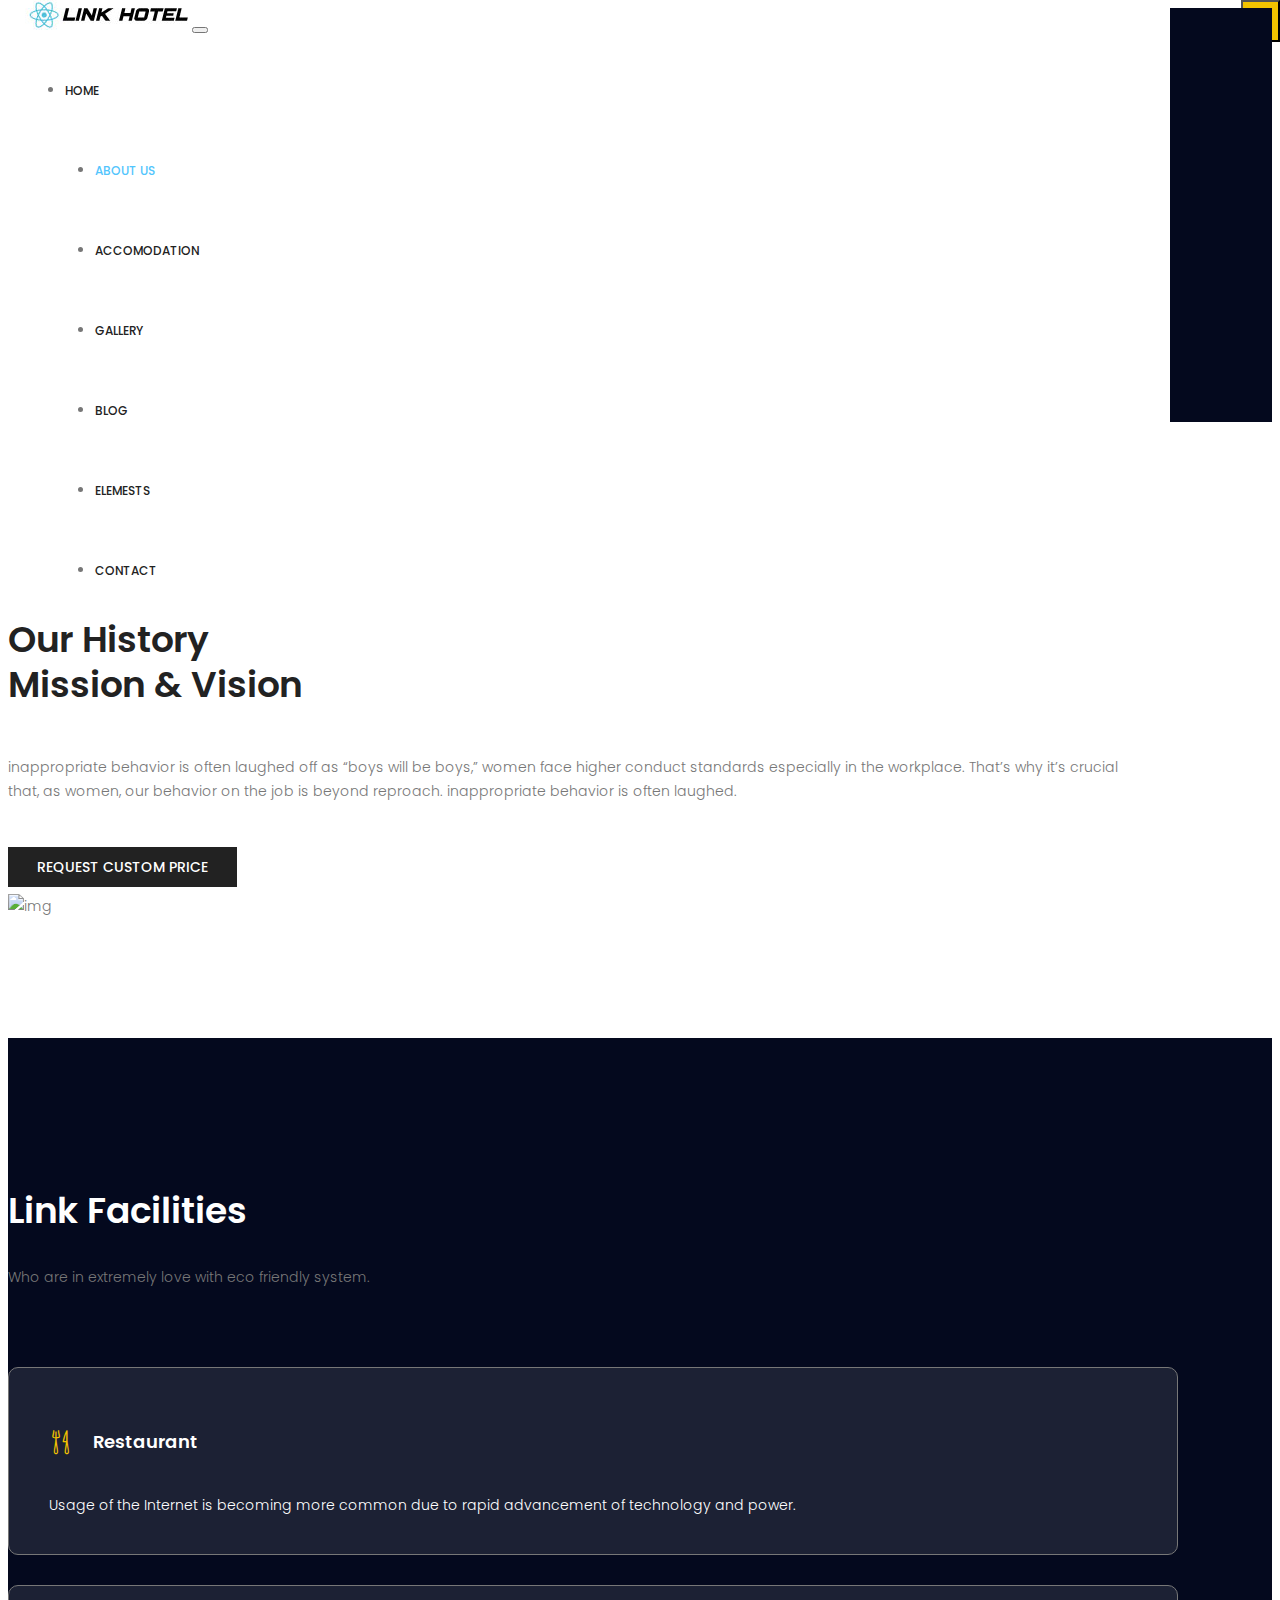
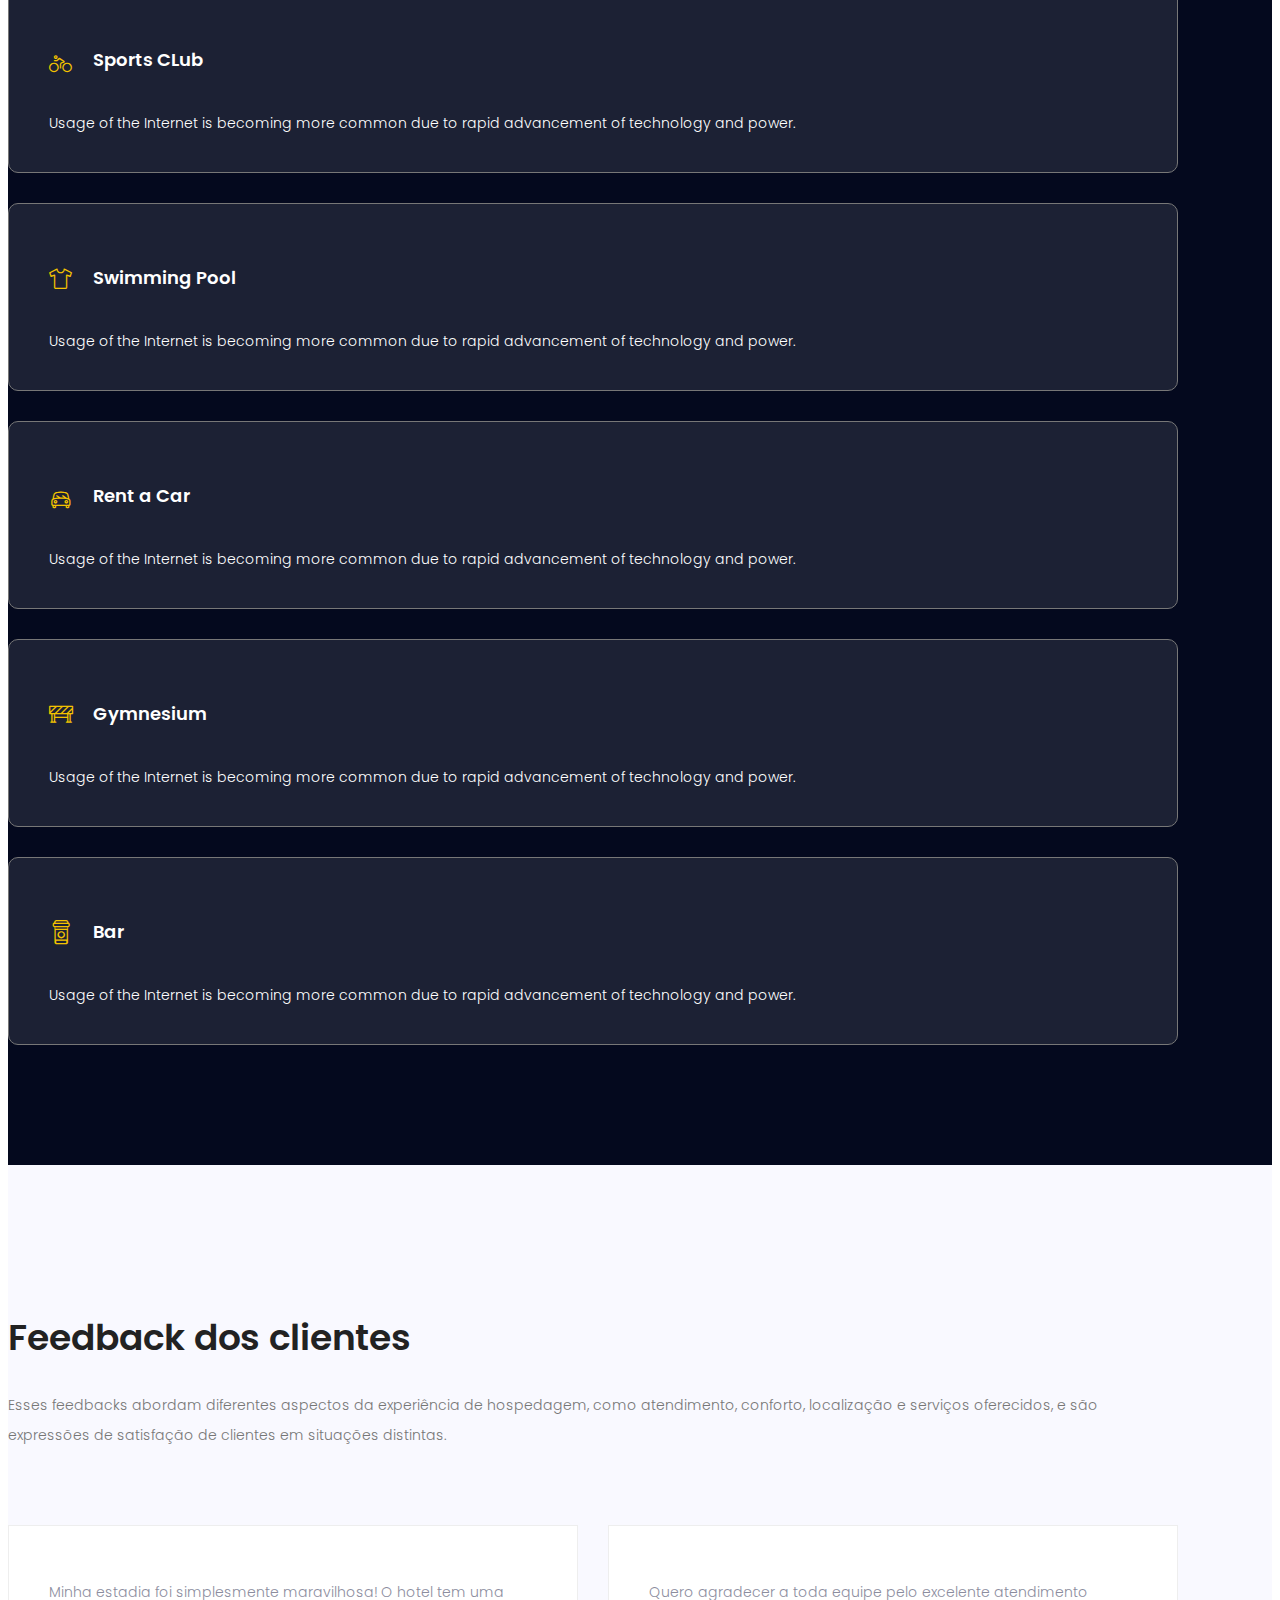
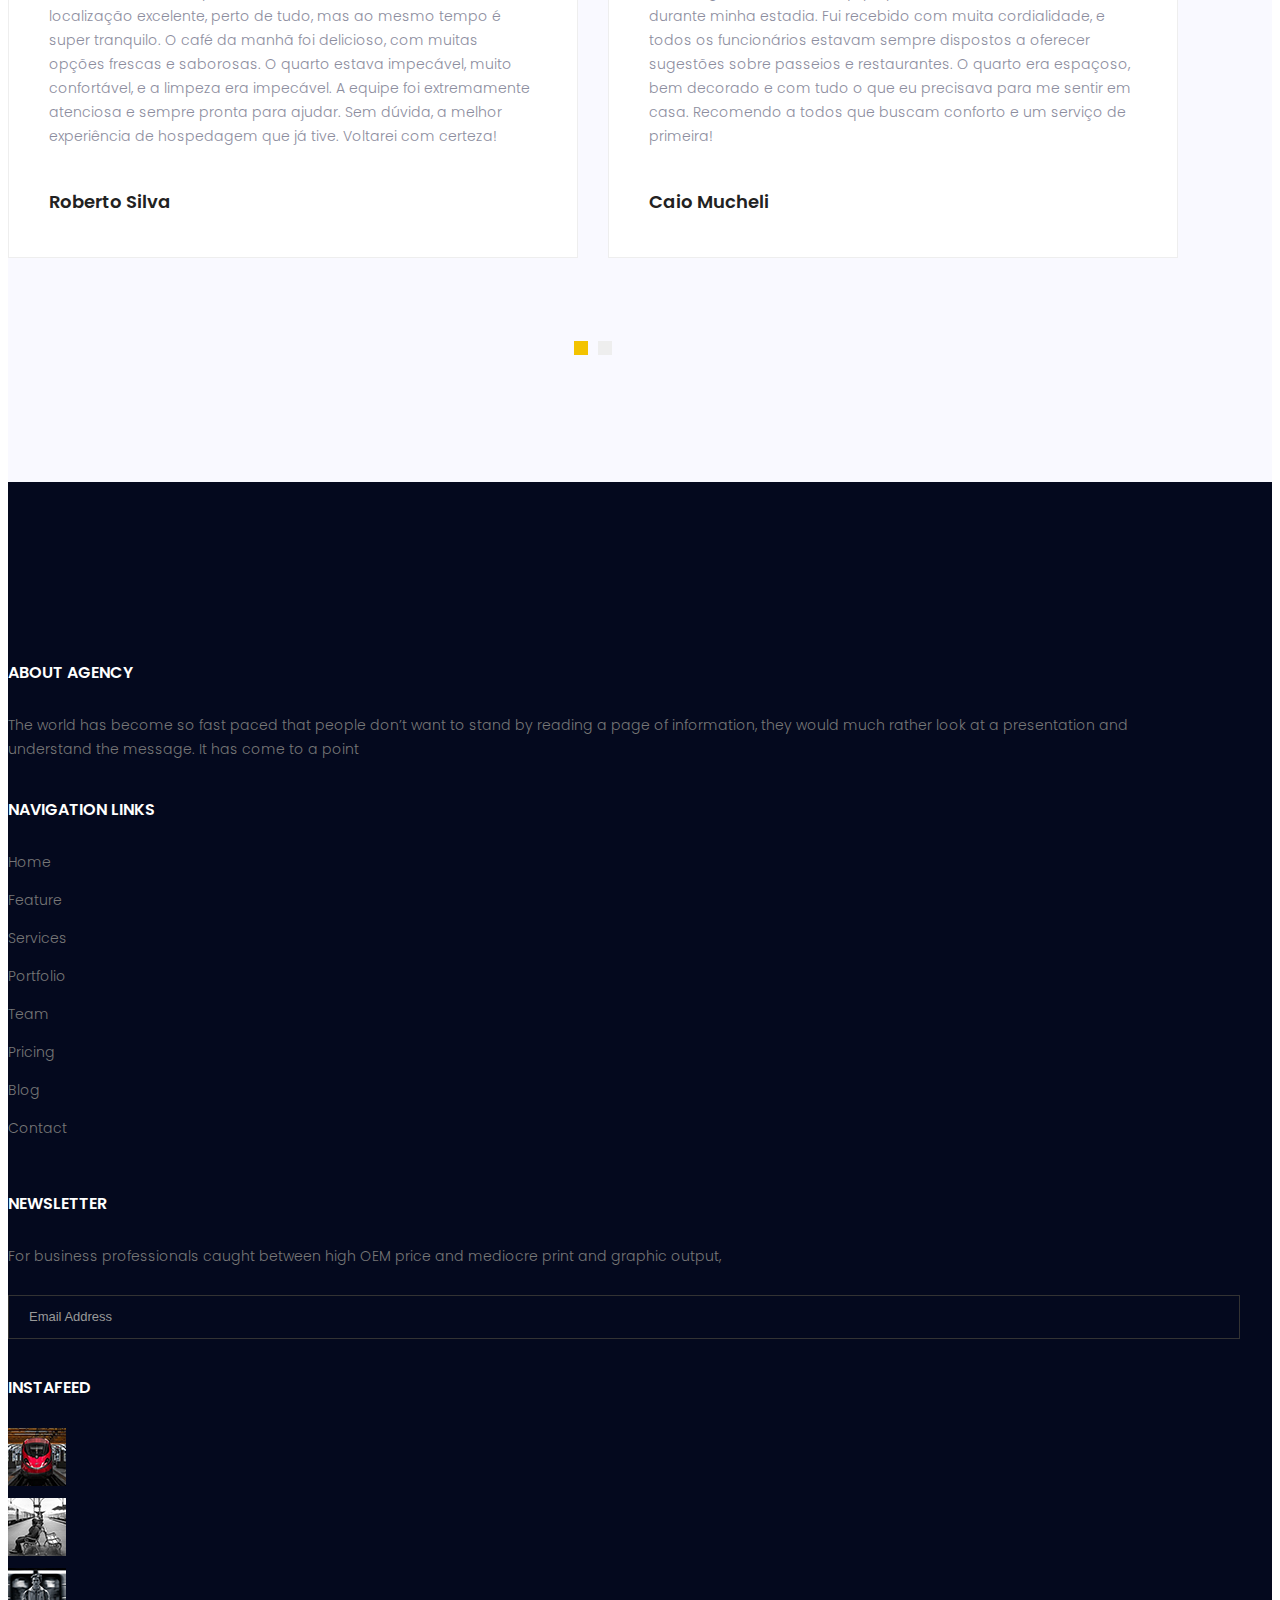
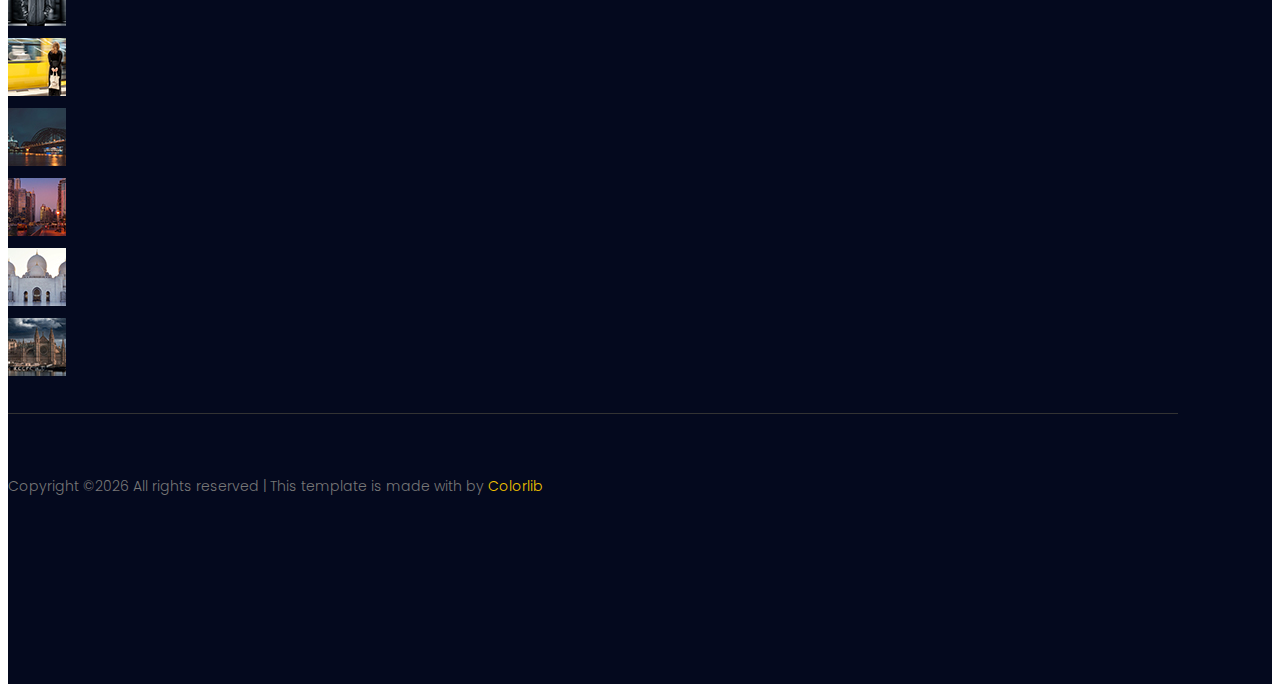
==== commit c2e448dd: "fotos" ====
--- a/about.html
+++ b/about.html
@@ -4,8 +4,8 @@
         <!-- Required meta tags -->
         <meta charset="utf-8">
         <meta name="viewport" content="width=device-width, initial-scale=1, shrink-to-fit=no">
-        <link rel="icon" href="image/favicon.png" type="image/png">
-        <title>Royal Hotel</title>
+        <link rel="icon" href="image/icone-novo.jpg" type="image/png">
+        <title>Link Hotel</title>
         <!-- Bootstrap CSS -->
         <link rel="stylesheet" href="css/bootstrap.css">
         <link rel="stylesheet" href="vendors/linericon/style.css">
@@ -23,7 +23,7 @@
             <div class="container">
                 <nav class="navbar navbar-expand-lg navbar-light">
                     <!-- Brand and toggle get grouped for better mobile display -->
-                    <a class="navbar-brand logo_h" href="index.html"><img src="image/Logo.png" alt=""></a>
+                    <a class="navbar-brand logo_h" href="index.html"><img src="image/Logo-novo.jpg" alt=""></a>
                     <button class="navbar-toggler" type="button" data-toggle="collapse" data-target="#navbarSupportedContent" aria-controls="navbarSupportedContent" aria-expanded="false" aria-label="Toggle navigation">
                         <span class="icon-bar"></span>
                         <span class="icon-bar"></span>
@@ -33,18 +33,18 @@
                     <div class="collapse navbar-collapse offset" id="navbarSupportedContent">
                         <ul class="nav navbar-nav menu_nav ml-auto">
                             <li class="nav-item"><a class="nav-link" href="index.html">Home</a></li> 
-                            <li class="nav-item active"><a class="nav-link" href="about.html">Sobre Nós</a></li>
-                            <li class="nav-item"><a class="nav-link" href="accomodation.html">Alojamentos</a></li>
-                            <li class="nav-item"><a class="nav-link" href="gallery.html">Galeria</a></li>
+                            <li class="nav-item active"><a class="nav-link" href="about.html">About us</a></li>
+                            <li class="nav-item"><a class="nav-link" href="accomodation.html">Accomodation</a></li>
+                            <li class="nav-item"><a class="nav-link" href="gallery.html">Gallery</a></li>
                             <li class="nav-item submenu dropdown">
                                 <a href="#" class="nav-link dropdown-toggle" data-toggle="dropdown" role="button" aria-haspopup="true" aria-expanded="false">Blog</a>
                                 <ul class="dropdown-menu">
                                     <li class="nav-item"><a class="nav-link" href="blog.html">Blog</a></li>
-                                    <li class="nav-item"><a class="nav-link" href="blog-single.html">Detalhes do Blog</a></li>
+                                    <li class="nav-item"><a class="nav-link" href="blog-single.html">Blog Details</a></li>
                                 </ul>
                             </li> 
-                            <li class="nav-item"><a class="nav-link" href="elements.html">Elementos</a></li>
-                            <li class="nav-item"><a class="nav-link" href="contact.html">Contato</a></li>
+                            <li class="nav-item"><a class="nav-link" href="elements.html">Elemests</a></li>
+                            <li class="nav-item"><a class="nav-link" href="contact.html">Contact</a></li>
                         </ul>
                     </div> 
                 </nav>
@@ -73,9 +73,9 @@
                 <div class="row">
                     <div class="col-md-6 d_flex align-items-center">
                         <div class="about_content ">
-                            <h2 class="title title_color">Sobre Nós <br>Nossa História<br>Missão e Visão</h2>
-                            <p>Fundado em 1986, o [nome do hotel] surgiu com a missão de oferecer uma experiência única de hospitalidade, combinando conforto, qualidade e atendimento personalizado. Ao longo dos anos, se consolidou como uma referência na região, sempre buscando superar as expectativas dos hóspedes. Nossa visão é ser reconhecido como o hotel preferido de viajantes exigentes, destacando-se pela excelência, inovação e compromisso com a sustentabilidade, criando experiências memoráveis a cada estadia.</p>
-                            <a href="#" class="button_hover theme_btn_two">Saiba Mais</a>
+                            <h2 class="title title_color">About Us <br>Our History<br>Mission & Vision</h2>
+                            <p>inappropriate behavior is often laughed off as “boys will be boys,” women face higher conduct standards especially in the workplace. That’s why it’s crucial that, as women, our behavior on the job is beyond reproach. inappropriate behavior is often laughed.</p>
+                            <a href="#" class="button_hover theme_btn_two">Request Custom Price</a>
                         </div>
                     </div>
                     <div class="col-md-6">
@@ -92,44 +92,44 @@
             </div>
             <div class="container">
                 <div class="section_title text-center">
-                    <h2 class="title_w">Royal Facilities</h2>
-                    <p>Que estão extremamente apaixonados pelo sistema ecológicamente amigável.</p>
+                    <h2 class="title_w">Link Facilities</h2>
+                    <p>Who are in extremely love with eco friendly system.</p>
                 </div>
                 <div class="row mb_30">
                     <div class="col-lg-4 col-md-6">
                         <div class="facilities_item">
                             <h4 class="sec_h4"><i class="lnr lnr-dinner"></i>Restaurant</h4>
-                            <p>O restaurante do hotel oferece um ambiente acolhedor e pratos variados, com opções locais e internacionais. Ideal para refeições rápidas ou sofisticadas, atende hóspedes e visitantes com qualidade e um serviço atencioso.</p>
-                        </div>
-                    </div>
-                    <div class="col-lg-4 col-md-6">
-                        <div class="facilities_item">
-                            <h4 class="sec_h4"><i class="lnr lnr-bicycle"></i>Área Esportiva</h4>
-                            <p>A área de esportes do hotel conta com instalações modernas, incluindo academias, quadras e espaços para atividades ao ar livre. Ideal para quem busca manter a forma ou praticar esportes, oferece equipamentos de qualidade e um ambiente agradável para todos os níveis de praticantes.</p>
-                        </div>
-                    </div>
-                    <div class="col-lg-4 col-md-6">
-                        <div class="facilities_item">
-                            <h4 class="sec_h4"><i class="lnr lnr-shirt"></i>Piscina</h4>
-                            <p>A piscina do hotel é um espaço relaxante e revitalizante, ideal para lazer e descanso. Com ambiente tranquilo, oferece águas cristalinas e conforto, sendo perfeita para um mergulho ou para relaxar ao sol</p>
-                        </div>
-                    </div>
-                    <div class="col-lg-4 col-md-6">
-                        <div class="facilities_item">
-                            <h4 class="sec_h4"><i class="lnr lnr-car"></i>Aluguel de Carros</h4>
-                            <p>O serviço de aluguel de carros do hotel oferece praticidade e conveniência, com uma frota variada de veículos para atender diferentes necessidades. Ideal para hóspedes que desejam explorar a cidade com conforto e autonomia, com atendimento rápido e opções flexíveis de locação.</p>
-                        </div>
-                    </div>
-                    <div class="col-lg-4 col-md-6">
-                        <div class="facilities_item">
-                            <h4 class="sec_h4"><i class="lnr lnr-construction"></i>Academia</h4>
-                            <p>A academia do hotel é equipada com aparelhos modernos e espaços amplos, ideal para quem deseja manter a rotina de exercícios durante a estadia. Com ambiente agradável e infraestrutura completa, atende a todos os níveis de prática, do iniciante ao mais experiente.</p>
+                            <p>Usage of the Internet is becoming more common due to rapid advancement of technology and power.</p>
+                        </div>
+                    </div>
+                    <div class="col-lg-4 col-md-6">
+                        <div class="facilities_item">
+                            <h4 class="sec_h4"><i class="lnr lnr-bicycle"></i>Sports CLub</h4>
+                            <p>Usage of the Internet is becoming more common due to rapid advancement of technology and power.</p>
+                        </div>
+                    </div>
+                    <div class="col-lg-4 col-md-6">
+                        <div class="facilities_item">
+                            <h4 class="sec_h4"><i class="lnr lnr-shirt"></i>Swimming Pool</h4>
+                            <p>Usage of the Internet is becoming more common due to rapid advancement of technology and power.</p>
+                        </div>
+                    </div>
+                    <div class="col-lg-4 col-md-6">
+                        <div class="facilities_item">
+                            <h4 class="sec_h4"><i class="lnr lnr-car"></i>Rent a Car</h4>
+                            <p>Usage of the Internet is becoming more common due to rapid advancement of technology and power.</p>
+                        </div>
+                    </div>
+                    <div class="col-lg-4 col-md-6">
+                        <div class="facilities_item">
+                            <h4 class="sec_h4"><i class="lnr lnr-construction"></i>Gymnesium</h4>
+                            <p>Usage of the Internet is becoming more common due to rapid advancement of technology and power.</p>
                         </div>
                     </div>
                     <div class="col-lg-4 col-md-6">
                         <div class="facilities_item">
                             <h4 class="sec_h4"><i class="lnr lnr-coffee-cup"></i>Bar</h4>
-                            <p>O bar do hotel oferece um ambiente acolhedor e sofisticado, perfeito para relaxar e socializar. Com uma carta de drinques exclusivos e opções de petiscos, é o local ideal para um momento de descontração, seja no final do dia ou durante a noite.</p>
+                            <p>Usage of the Internet is becoming more common due to rapid advancement of technology and power.</p>
                         </div>
                     </div>
                 </div>
@@ -142,7 +142,7 @@
             <div class="container">
                 <div class="section_title text-center">
                     <h2 class="title_color">Feedback dos clientes</h2>
-                    <p>Esses feedbacks abordam diferentes aspectos da experiência de hospedagem, como atendimento, conforto, localização e serviços oferecidos, e são expressões de satisfação de clientes em situações distintas. </p>
+                    <p>Esses feedbacks abordam diferentes aspectos da experiência de hospedagem, como atendimento, conforto, localização e serviços oferecidos, e são expressões de satisfação de clientes em situações distintas.</p>
                 </div>
                 <div class="testimonial_slider owl-carousel">
                     <div class="media testimonial_item">
@@ -190,7 +190,7 @@
                     <div class="media testimonial_item">
                         <img class="rounded-circle" src="image/cliente4.jpg" alt="">
                         <div class="media-body">
-                            <p>Foi uma experiência incrível do começo ao fim! O hotel é lindo, muito bem cuidado e com ótimas instalações. O serviço foi impecável e o staff fez questão de nos fazer sentir especiais, com muita atenção aos detalhes. A localização é ótima, perto de atrações turísticas e restaurantes, o que facilitou bastante a nossa visita à cidade. Sem dúvida, o melhor lugar para se hospedar e desfrutar de total conforto. Agradeço a toda equipe pelo carinho! </p>
+                            <p>Foi uma experiência incrível do começo ao fim! O hotel é lindo, muito bem cuidado e com ótimas instalações. O serviço foi impecável e o staff fez questão de nos fazer sentir especiais, com muita atenção aos detalhes. A localização é ótima, perto de atrações turísticas e restaurantes, o que facilitou bastante a nossa visita à cidade. Sem dúvida, o melhor lugar para se hospedar e desfrutar de total conforto. Agradeço a toda equipe pelo carinho!  </p>
                             <a href="#"><h4 class="sec_h4">Maria Romero</h4></a>
                             <div class="star">
                                 <a href="#"><i class="fa fa-star"></i></a>
@@ -203,7 +203,7 @@
                     </div>
                 </div>
             </div>
-        </section> 
+        </section>
         <!--================ Testimonial Area  =================-->
         
         <!--================ start footer Area  =================-->	
@@ -212,28 +212,28 @@
                 <div class="row">
                     <div class="col-lg-3  col-md-6 col-sm-6">
                         <div class="single-footer-widget">
-                            <h6 class="footer_title">Sobre Nós</h6>
-                            <p>Nossa missão é proporcionar uma experiência inesquecível, oferecendo conforto, serviços de alta qualidade e atendimento excepcional, atendendo às necessidades e expectativas de nossos hóspedes com dedicação e profissionalismo.</p>
+                            <h6 class="footer_title">About Agency</h6>
+                            <p>The world has become so fast paced that people don’t want to stand by reading a page of information, they would much rather look at a presentation and understand the message. It has come to a point </p>
                         </div>
                     </div>
                     <div class="col-lg-3 col-md-6 col-sm-6">
                         <div class="single-footer-widget">
-                            <h6 class="footer_title">Links de Navegação</h6>
+                            <h6 class="footer_title">Navigation Links</h6>
                             <div class="row">
                                 <div class="col-4">
                                     <ul class="list_style">
                                         <li><a href="#">Home</a></li>
-                                        <li><a href="#">Recurso</a></li>
-                                        <li><a href="#">Serviços</a></li>
-                                        <li><a href="#">Portfólio</a></li>
+                                        <li><a href="#">Feature</a></li>
+                                        <li><a href="#">Services</a></li>
+                                        <li><a href="#">Portfolio</a></li>
                                     </ul>
                                 </div>
                                 <div class="col-4">
                                     <ul class="list_style">
-                                        <li><a href="#">Time</a></li>
-                                        <li><a href="#">Preços</a></li>
+                                        <li><a href="#">Team</a></li>
+                                        <li><a href="#">Pricing</a></li>
                                         <li><a href="#">Blog</a></li>
-                                        <li><a href="#">Contatos</a></li>
+                                        <li><a href="#">Contact</a></li>
                                     </ul>
                                 </div>										
                             </div>							
@@ -241,12 +241,12 @@
                     </div>							
                     <div class="col-lg-3 col-md-6 col-sm-6">
                         <div class="single-footer-widget">
-                            <h6 class="footer_title">Boletim</h6>
-                            <p>Para profissionais de negócios presos entre o alto preço do OEM e a impressão e produção gráfica medíocres,</p>		
+                            <h6 class="footer_title">Newsletter</h6>
+                            <p>For business professionals caught between high OEM price and mediocre print and graphic output, </p>		
                             <div id="mc_embed_signup">
                                 <form target="_blank" action="https://spondonit.us12.list-manage.com/subscribe/post?u=1462626880ade1ac87bd9c93a&amp;id=92a4423d01" method="get" class="subscribe_form relative">
                                     <div class="input-group d-flex flex-row">
-                                        <input name="EMAIL" placeholder="Endereço Email" onfocus="this.placeholder = ''" onblur="this.placeholder = 'Email Address '" required="" type="email">
+                                        <input name="EMAIL" placeholder="Email Address" onfocus="this.placeholder = ''" onblur="this.placeholder = 'Email Address '" required="" type="email">
                                         <button class="btn sub-btn"><span class="lnr lnr-location"></span></button>		
                                     </div>									
                                     <div class="mt-10 info"></div>
@@ -258,14 +258,14 @@
                         <div class="single-footer-widget instafeed">
                             <h6 class="footer_title">InstaFeed</h6>
                             <ul class="list_style instafeed d-flex flex-wrap">
-                                <li><img src="image/instagram/Image-01.jpg" alt=""></li>
-                                <li><img src="image/instagram/Image-02.jpg" alt=""></li>
-                                <li><img src="image/instagram/Image-03.jpg" alt=""></li>
-                                <li><img src="image/instagram/Image-04.jpg" alt=""></li>
-                                <li><img src="image/instagram/Image-05.jpg" alt=""></li>
-                                <li><img src="image/instagram/Image-06.jpg" alt=""></li>
-                                <li><img src="image/instagram/Image-07.jpg" alt=""></li>
-                                <li><img src="image/instagram/Image-08.jpg" alt=""></li>
+                                <li><img src="image/instagram/instafeed1.jpg" alt=""></li>
+                                <li><img src="image/instagram/instafeed2.jpg" alt=""></li>
+                                <li><img src="image/instagram/instafeed3.jpg" alt=""></li>
+                                <li><img src="image/instagram/instafeed4.jpg" alt=""></li>
+                                <li><img src="image/instagram/instafeed5.jpg" alt=""></li>
+                                <li><img src="image/instagram/instafeed6.jpg" alt=""></li>
+                                <li><img src="image/instagram/instafeed7.jpg" alt=""></li>
+                                <li><img src="image/instagram/instafeed8.jpg" alt=""></li>
                             </ul>
                         </div>
                     </div>						
--- a/css/style.css
+++ b/css/style.css
@@ -718,7 +718,7 @@
 }
 
 .blog_banner .bg-parallax {
-  background: url(../image/banner/banner-1.jpg) no-repeat scroll center center;
+  background: url(../image/banner/tela-banner-fundo.jpg) no-repeat scroll center center;
 }
 
 .blog_banner .banner_content {
@@ -751,7 +751,7 @@
 }
 
 .blog_banner_two .bg-parallax {
-  background: url(../image/banner/banner-2.jpg) no-repeat scroll center top/cover;
+  background: url(../image/banner/tela-banner-fundo2.jpg) no-repeat scroll center top/cover;
 }
 
 /*=============End Blog Banner css =============*/
@@ -840,7 +840,6 @@
   padding: 31px 40px 37px;
   color: #fff;
   margin-bottom: 30px;
-  height: 45vmin;
 }
 
 .facilities_item .sec_h4 {
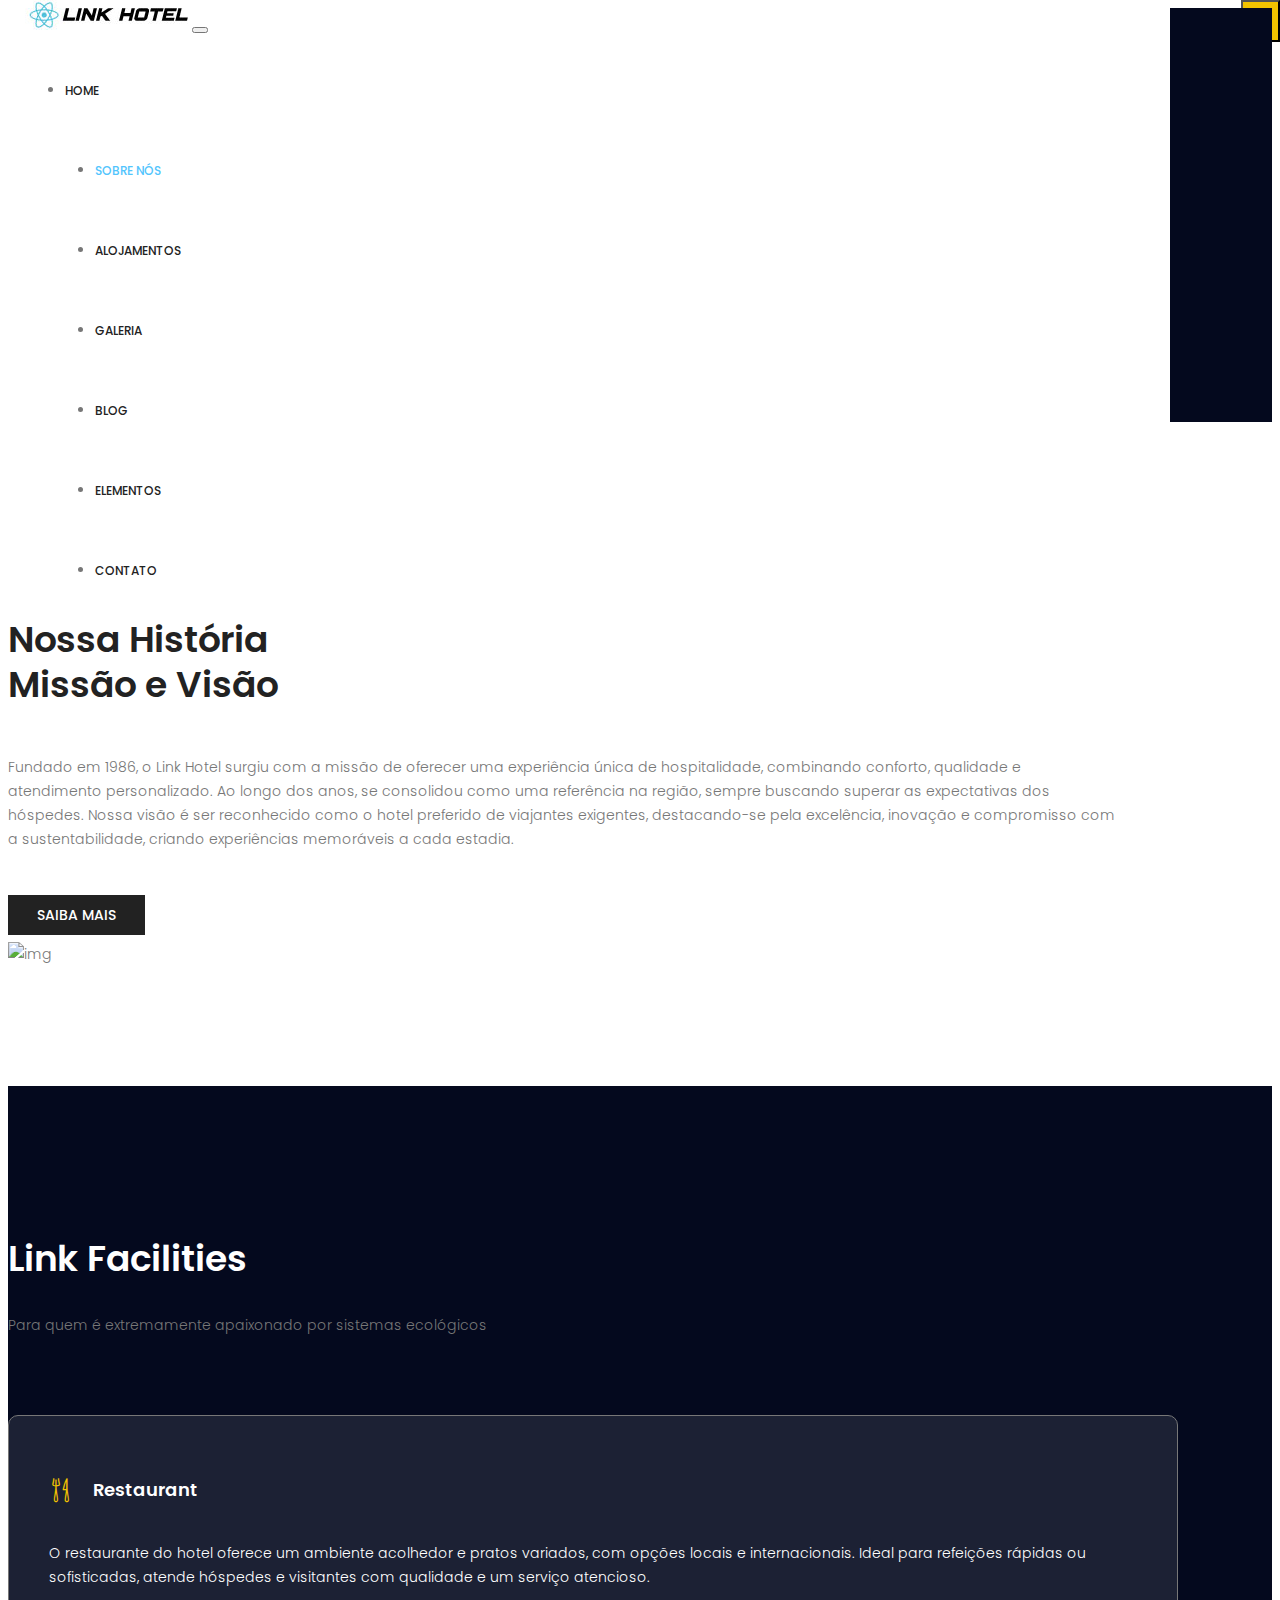
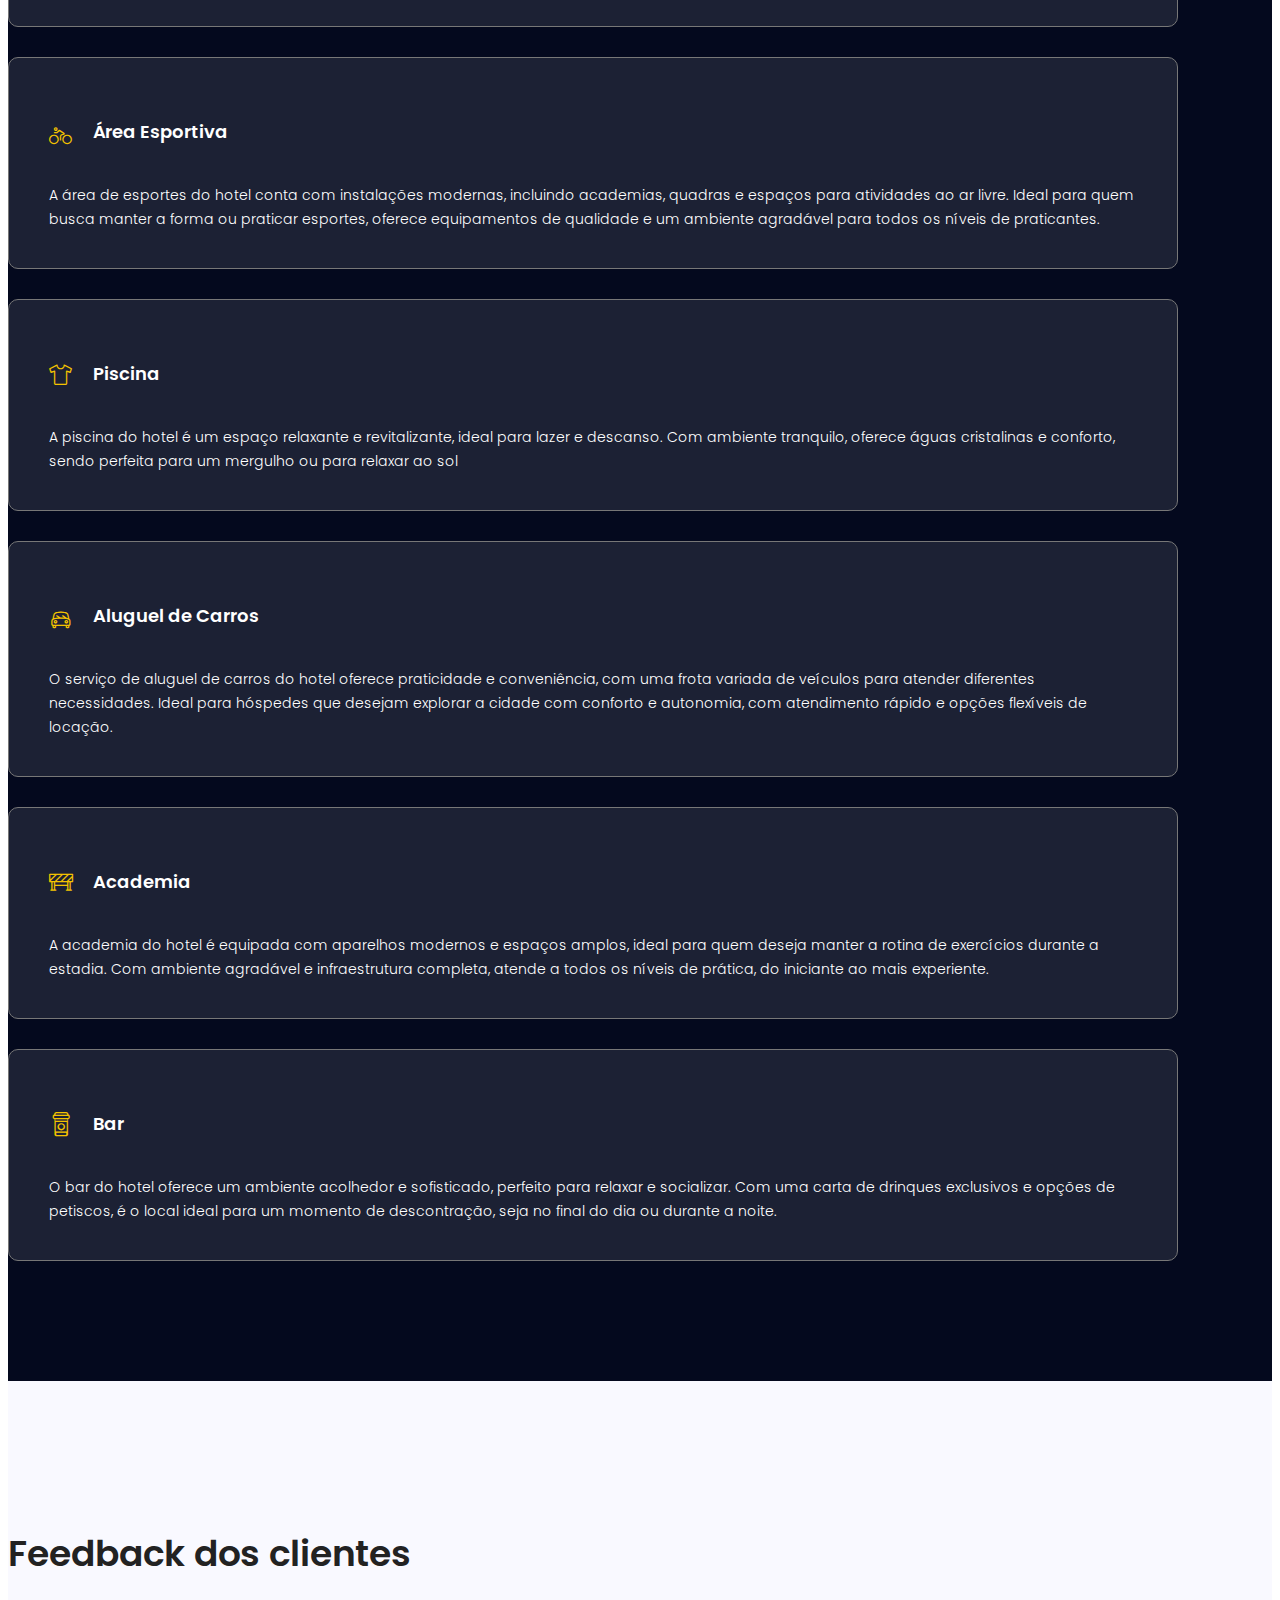
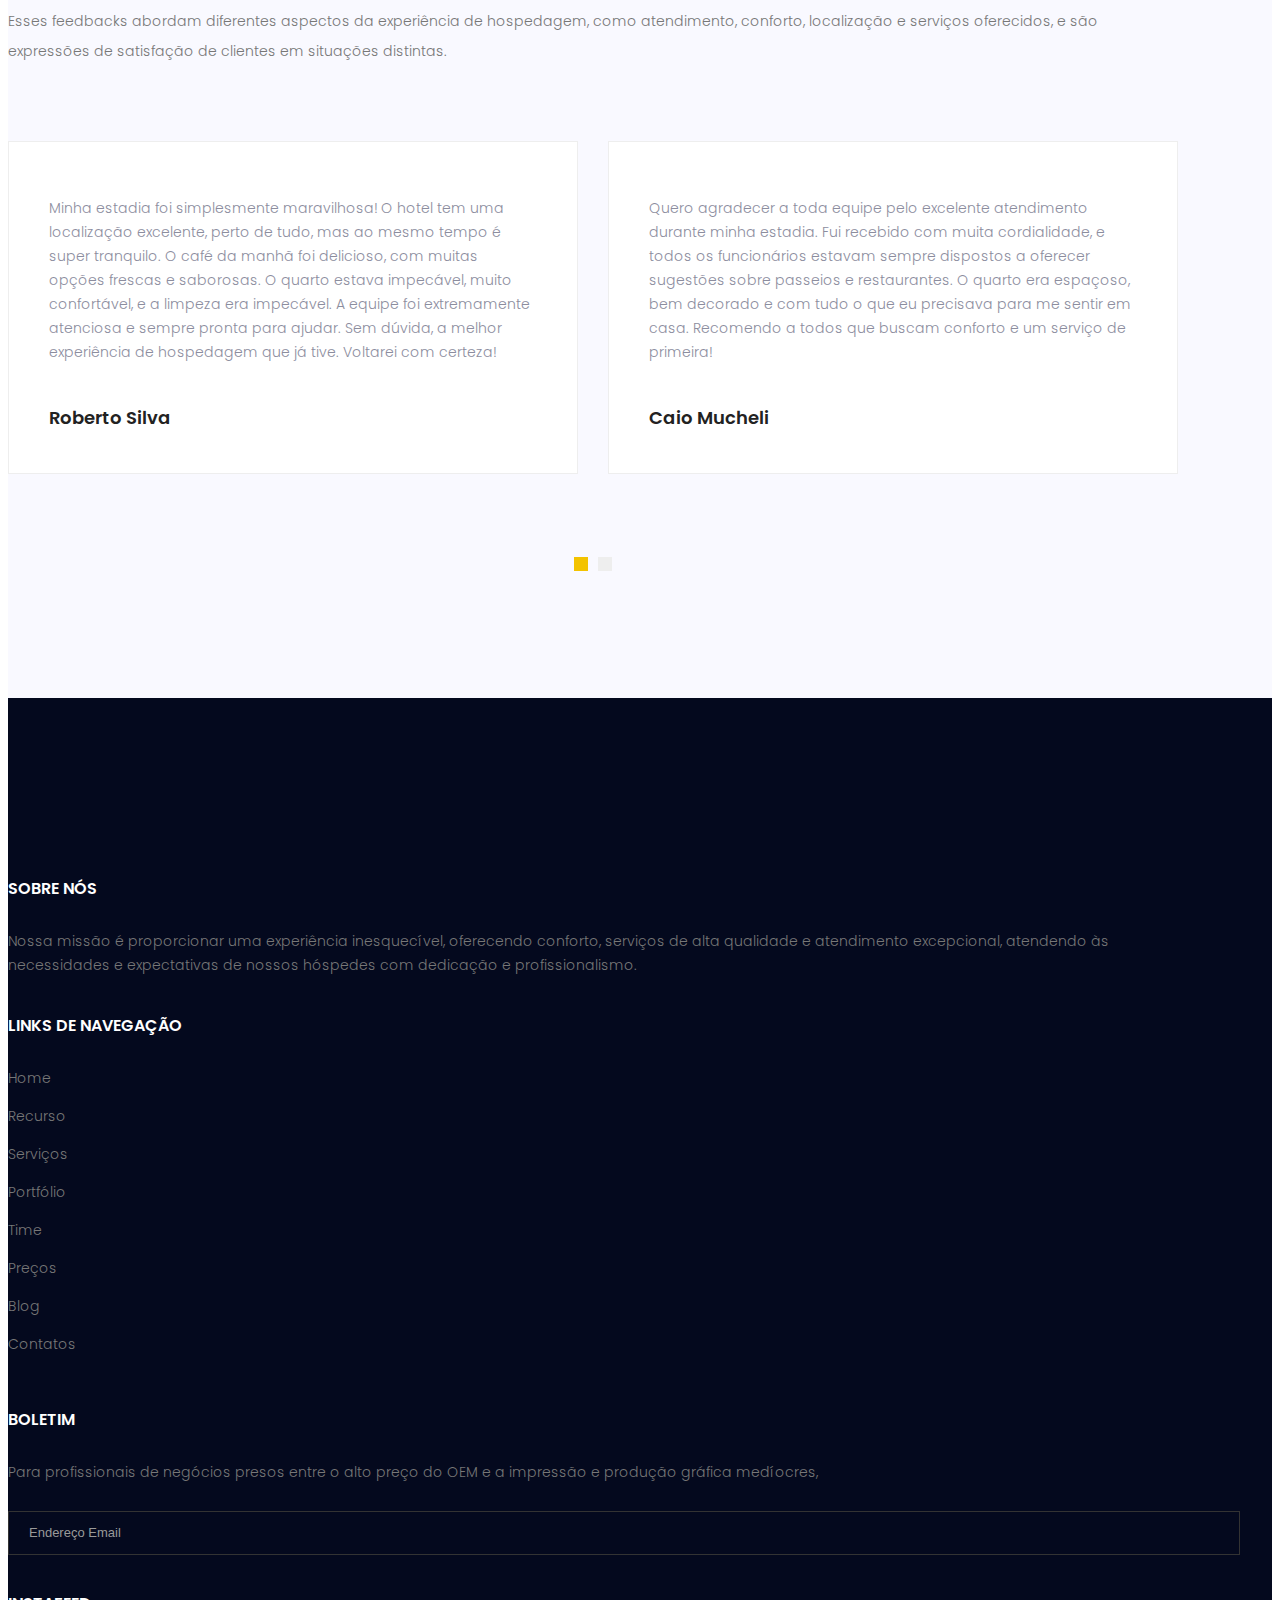
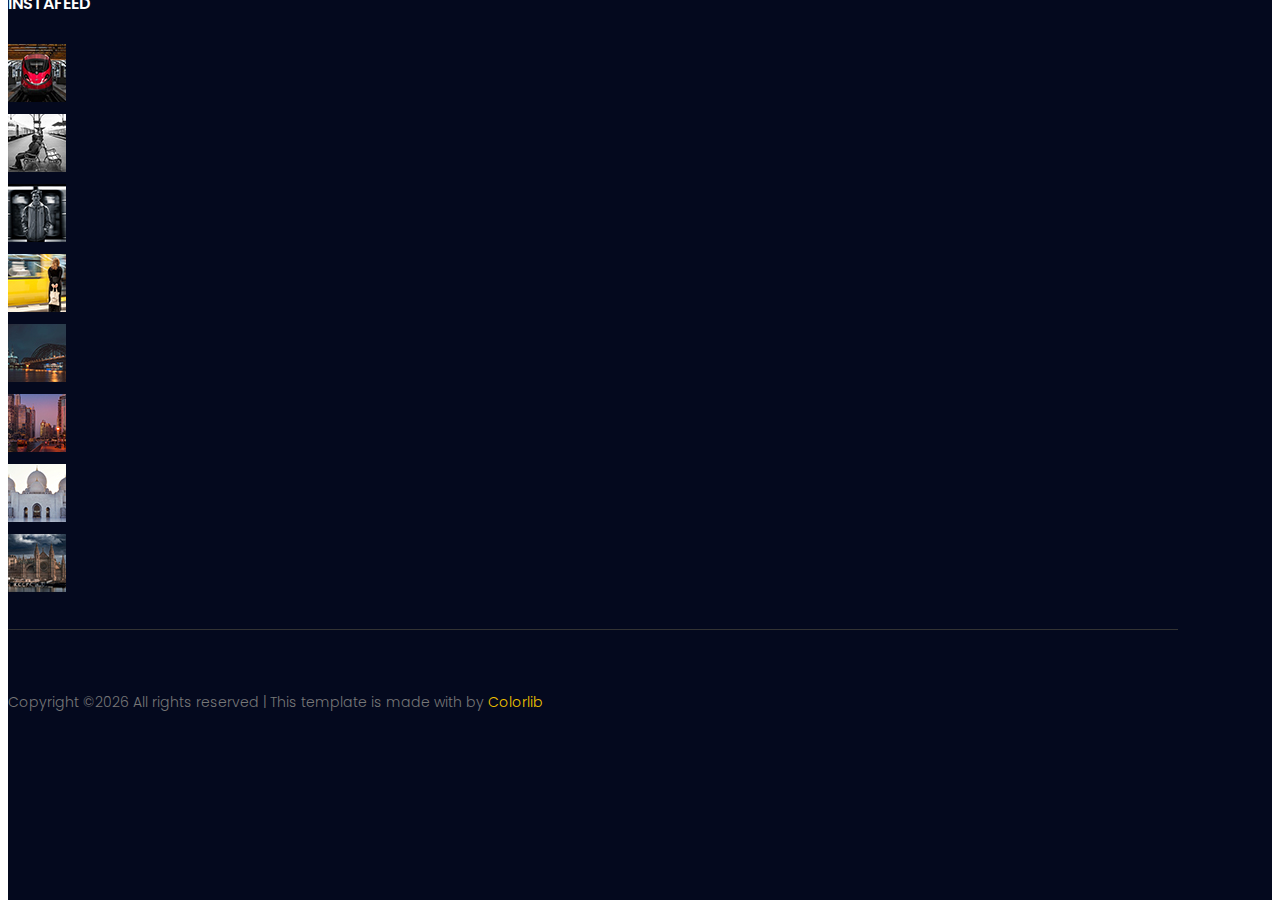
==== commit 6a000379: "Trabalho Finalizado" ====
--- a/about.html
+++ b/about.html
@@ -32,26 +32,26 @@
                     <!-- Collect the nav links, forms, and other content for toggling -->
                     <div class="collapse navbar-collapse offset" id="navbarSupportedContent">
                         <ul class="nav navbar-nav menu_nav ml-auto">
-                            <li class="nav-item"><a class="nav-link" href="index.html">Home</a></li> 
-                            <li class="nav-item active"><a class="nav-link" href="about.html">About us</a></li>
-                            <li class="nav-item"><a class="nav-link" href="accomodation.html">Accomodation</a></li>
-                            <li class="nav-item"><a class="nav-link" href="gallery.html">Gallery</a></li>
+                            <li class="nav-item"><a class="nav-link" href="index.html">Home</a></li>
+                            <li class="nav-item active"><a class="nav-link" href="about.html">Sobre Nós</a></li>
+                            <li class="nav-item"><a class="nav-link" href="accomodation.html">Alojamentos</a></li>
+                            <li class="nav-item"><a class="nav-link" href="gallery.html">Galeria</a></li>
                             <li class="nav-item submenu dropdown">
                                 <a href="#" class="nav-link dropdown-toggle" data-toggle="dropdown" role="button" aria-haspopup="true" aria-expanded="false">Blog</a>
                                 <ul class="dropdown-menu">
                                     <li class="nav-item"><a class="nav-link" href="blog.html">Blog</a></li>
-                                    <li class="nav-item"><a class="nav-link" href="blog-single.html">Blog Details</a></li>
+                                    <li class="nav-item"><a class="nav-link" href="blog-single.html">Detalhes do Blog</a></li>
                                 </ul>
-                            </li> 
-                            <li class="nav-item"><a class="nav-link" href="elements.html">Elemests</a></li>
-                            <li class="nav-item"><a class="nav-link" href="contact.html">Contact</a></li>
+                            </li>
+                            <li class="nav-item"><a class="nav-link" href="elements.html">Elementos</a></li>
+                            <li class="nav-item"><a class="nav-link" href="contact.html">Contato</a></li>
                         </ul>
-                    </div> 
+                    </div>
                 </nav>
             </div>
         </header>
         <!--================Header Area =================-->
-        
+
         <!--================Breadcrumb Area =================-->
         <section class="breadcrumb_area">
             <div class="overlay bg-parallax" data-stellar-ratio="0.8" data-stellar-vertical-offset="0" data-background=""></div>
@@ -66,16 +66,16 @@
             </div>
         </section>
         <!--================Breadcrumb Area =================-->
-        
+
         <!--================ About History Area  =================-->
         <section class="about_history_area section_gap">
             <div class="container">
                 <div class="row">
                     <div class="col-md-6 d_flex align-items-center">
                         <div class="about_content ">
-                            <h2 class="title title_color">About Us <br>Our History<br>Mission & Vision</h2>
-                            <p>inappropriate behavior is often laughed off as “boys will be boys,” women face higher conduct standards especially in the workplace. That’s why it’s crucial that, as women, our behavior on the job is beyond reproach. inappropriate behavior is often laughed.</p>
-                            <a href="#" class="button_hover theme_btn_two">Request Custom Price</a>
+                            <h2 class="title title_color">Sobre Nós <br>Nossa História<br>Missão e Visão</h2>
+                            <p>Fundado em 1986, o Link Hotel surgiu com a missão de oferecer uma experiência única de hospitalidade, combinando conforto, qualidade e atendimento personalizado. Ao longo dos anos, se consolidou como uma referência na região, sempre buscando superar as expectativas dos hóspedes. Nossa visão é ser reconhecido como o hotel preferido de viajantes exigentes, destacando-se pela excelência, inovação e compromisso com a sustentabilidade, criando experiências memoráveis a cada estadia.</p>
+                            <a href="#" class="button_hover theme_btn_two">Saiba Mais</a>
                         </div>
                     </div>
                     <div class="col-md-6">
@@ -85,64 +85,64 @@
             </div>
         </section>
         <!--================ About History Area  =================-->
-        
+
         <!--================ Facilities Area  =================-->
         <section class="facilities_area section_gap">
-            <div class="overlay bg-parallax" data-stellar-ratio="0.8" data-stellar-vertical-offset="0" data-background="">  
+            <div class="overlay bg-parallax" data-stellar-ratio="0.8" data-stellar-vertical-offset="0" data-background="">
             </div>
             <div class="container">
                 <div class="section_title text-center">
                     <h2 class="title_w">Link Facilities</h2>
-                    <p>Who are in extremely love with eco friendly system.</p>
+                    <p>Para quem é extremamente apaixonado por sistemas ecológicos</p>
                 </div>
                 <div class="row mb_30">
                     <div class="col-lg-4 col-md-6">
                         <div class="facilities_item">
                             <h4 class="sec_h4"><i class="lnr lnr-dinner"></i>Restaurant</h4>
-                            <p>Usage of the Internet is becoming more common due to rapid advancement of technology and power.</p>
-                        </div>
-                    </div>
-                    <div class="col-lg-4 col-md-6">
-                        <div class="facilities_item">
-                            <h4 class="sec_h4"><i class="lnr lnr-bicycle"></i>Sports CLub</h4>
-                            <p>Usage of the Internet is becoming more common due to rapid advancement of technology and power.</p>
-                        </div>
-                    </div>
-                    <div class="col-lg-4 col-md-6">
-                        <div class="facilities_item">
-                            <h4 class="sec_h4"><i class="lnr lnr-shirt"></i>Swimming Pool</h4>
-                            <p>Usage of the Internet is becoming more common due to rapid advancement of technology and power.</p>
-                        </div>
-                    </div>
-                    <div class="col-lg-4 col-md-6">
-                        <div class="facilities_item">
-                            <h4 class="sec_h4"><i class="lnr lnr-car"></i>Rent a Car</h4>
-                            <p>Usage of the Internet is becoming more common due to rapid advancement of technology and power.</p>
-                        </div>
-                    </div>
-                    <div class="col-lg-4 col-md-6">
-                        <div class="facilities_item">
-                            <h4 class="sec_h4"><i class="lnr lnr-construction"></i>Gymnesium</h4>
-                            <p>Usage of the Internet is becoming more common due to rapid advancement of technology and power.</p>
+                            <p>O restaurante do hotel oferece um ambiente acolhedor e pratos variados, com opções locais e internacionais. Ideal para refeições rápidas ou sofisticadas, atende hóspedes e visitantes com qualidade e um serviço atencioso.</p>
+                        </div>
+                    </div>
+                    <div class="col-lg-4 col-md-6">
+                        <div class="facilities_item">
+                            <h4 class="sec_h4"><i class="lnr lnr-bicycle"></i>Área Esportiva</h4>
+                            <p>A área de esportes do hotel conta com instalações modernas, incluindo academias, quadras e espaços para atividades ao ar livre. Ideal para quem busca manter a forma ou praticar esportes, oferece equipamentos de qualidade e um ambiente agradável para todos os níveis de praticantes.</p>
+                        </div>
+                    </div>
+                    <div class="col-lg-4 col-md-6">
+                        <div class="facilities_item">
+                            <h4 class="sec_h4"><i class="lnr lnr-shirt"></i>Piscina</h4>
+                            <p>A piscina do hotel é um espaço relaxante e revitalizante, ideal para lazer e descanso. Com ambiente tranquilo, oferece águas cristalinas e conforto, sendo perfeita para um mergulho ou para relaxar ao sol</p>
+                        </div>
+                    </div>
+                    <div class="col-lg-4 col-md-6">
+                        <div class="facilities_item">
+                            <h4 class="sec_h4"><i class="lnr lnr-car"></i>Aluguel de Carros</h4>
+                            <p>O serviço de aluguel de carros do hotel oferece praticidade e conveniência, com uma frota variada de veículos para atender diferentes necessidades. Ideal para hóspedes que desejam explorar a cidade com conforto e autonomia, com atendimento rápido e opções flexíveis de locação.</p>
+                        </div>
+                    </div>
+                    <div class="col-lg-4 col-md-6">
+                        <div class="facilities_item">
+                            <h4 class="sec_h4"><i class="lnr lnr-construction"></i>Academia</h4>
+                            <p>A academia do hotel é equipada com aparelhos modernos e espaços amplos, ideal para quem deseja manter a rotina de exercícios durante a estadia. Com ambiente agradável e infraestrutura completa, atende a todos os níveis de prática, do iniciante ao mais experiente.</p>
                         </div>
                     </div>
                     <div class="col-lg-4 col-md-6">
                         <div class="facilities_item">
                             <h4 class="sec_h4"><i class="lnr lnr-coffee-cup"></i>Bar</h4>
-                            <p>Usage of the Internet is becoming more common due to rapid advancement of technology and power.</p>
+                            <p>O bar do hotel oferece um ambiente acolhedor e sofisticado, perfeito para relaxar e socializar. Com uma carta de drinques exclusivos e opções de petiscos, é o local ideal para um momento de descontração, seja no final do dia ou durante a noite.</p>
                         </div>
                     </div>
                 </div>
             </div>
         </section>
         <!--================ Facilities Area  =================-->
-        
+
         <!--================ Testimonial Area  =================-->
         <section class="testimonial_area section_gap">
             <div class="container">
                 <div class="section_title text-center">
                     <h2 class="title_color">Feedback dos clientes</h2>
-                    <p>Esses feedbacks abordam diferentes aspectos da experiência de hospedagem, como atendimento, conforto, localização e serviços oferecidos, e são expressões de satisfação de clientes em situações distintas.</p>
+                    <p>Esses feedbacks abordam diferentes aspectos da experiência de hospedagem, como atendimento, conforto, localização e serviços oferecidos, e são expressões de satisfação de clientes em situações distintas. </p>
                 </div>
                 <div class="testimonial_slider owl-carousel">
                     <div class="media testimonial_item">
@@ -158,7 +158,7 @@
                                 <a href="#"><i class="fa fa-star-half-o"></i></a>
                             </div>
                         </div>
-                    </div>    
+                    </div>
                     <div class="media testimonial_item">
                         <img class="rounded-circle" src="image/cliente2.jpg" alt="">
                         <div class="media-body">
@@ -186,11 +186,11 @@
                                 <a href="#"><i class="fa fa-star-half-o"></i></a>
                             </div>
                         </div>
-                    </div>    
+                    </div>
                     <div class="media testimonial_item">
                         <img class="rounded-circle" src="image/cliente4.jpg" alt="">
                         <div class="media-body">
-                            <p>Foi uma experiência incrível do começo ao fim! O hotel é lindo, muito bem cuidado e com ótimas instalações. O serviço foi impecável e o staff fez questão de nos fazer sentir especiais, com muita atenção aos detalhes. A localização é ótima, perto de atrações turísticas e restaurantes, o que facilitou bastante a nossa visita à cidade. Sem dúvida, o melhor lugar para se hospedar e desfrutar de total conforto. Agradeço a toda equipe pelo carinho!  </p>
+                            <p>Foi uma experiência incrível do começo ao fim! O hotel é lindo, muito bem cuidado e com ótimas instalações. O serviço foi impecável e o staff fez questão de nos fazer sentir especiais, com muita atenção aos detalhes. A localização é ótima, perto de atrações turísticas e restaurantes, o que facilitou bastante a nossa visita à cidade. Sem dúvida, o melhor lugar para se hospedar e desfrutar de total conforto. Agradeço a toda equipe pelo carinho! </p>
                             <a href="#"><h4 class="sec_h4">Maria Romero</h4></a>
                             <div class="star">
                                 <a href="#"><i class="fa fa-star"></i></a>
@@ -205,50 +205,50 @@
             </div>
         </section>
         <!--================ Testimonial Area  =================-->
-        
-        <!--================ start footer Area  =================-->	
+
+        <!--================ start footer Area  =================-->
         <footer class="footer-area section_gap">
             <div class="container">
                 <div class="row">
                     <div class="col-lg-3  col-md-6 col-sm-6">
                         <div class="single-footer-widget">
-                            <h6 class="footer_title">About Agency</h6>
-                            <p>The world has become so fast paced that people don’t want to stand by reading a page of information, they would much rather look at a presentation and understand the message. It has come to a point </p>
+                            <h6 class="footer_title">Sobre Nós</h6>
+                            <p>Nossa missão é proporcionar uma experiência inesquecível, oferecendo conforto, serviços de alta qualidade e atendimento excepcional, atendendo às necessidades e expectativas de nossos hóspedes com dedicação e profissionalismo.</p>
                         </div>
                     </div>
                     <div class="col-lg-3 col-md-6 col-sm-6">
                         <div class="single-footer-widget">
-                            <h6 class="footer_title">Navigation Links</h6>
+                            <h6 class="footer_title">Links de Navegação</h6>
                             <div class="row">
                                 <div class="col-4">
                                     <ul class="list_style">
                                         <li><a href="#">Home</a></li>
-                                        <li><a href="#">Feature</a></li>
-                                        <li><a href="#">Services</a></li>
-                                        <li><a href="#">Portfolio</a></li>
+                                        <li><a href="#">Recurso</a></li>
+                                        <li><a href="#">Serviços</a></li>
+                                        <li><a href="#">Portfólio</a></li>
                                     </ul>
                                 </div>
                                 <div class="col-4">
                                     <ul class="list_style">
-                                        <li><a href="#">Team</a></li>
-                                        <li><a href="#">Pricing</a></li>
+                                        <li><a href="#">Time</a></li>
+                                        <li><a href="#">Preços</a></li>
                                         <li><a href="#">Blog</a></li>
-                                        <li><a href="#">Contact</a></li>
+                                        <li><a href="#">Contatos</a></li>
                                     </ul>
-                                </div>										
-                            </div>							
-                        </div>
-                    </div>							
+                                </div>
+                            </div>
+                        </div>
+                    </div>
                     <div class="col-lg-3 col-md-6 col-sm-6">
                         <div class="single-footer-widget">
-                            <h6 class="footer_title">Newsletter</h6>
-                            <p>For business professionals caught between high OEM price and mediocre print and graphic output, </p>		
+                            <h6 class="footer_title">Boletim</h6>
+                            <p>Para profissionais de negócios presos entre o alto preço do OEM e a impressão e produção gráfica medíocres,</p>
                             <div id="mc_embed_signup">
                                 <form target="_blank" action="https://spondonit.us12.list-manage.com/subscribe/post?u=1462626880ade1ac87bd9c93a&amp;id=92a4423d01" method="get" class="subscribe_form relative">
                                     <div class="input-group d-flex flex-row">
-                                        <input name="EMAIL" placeholder="Email Address" onfocus="this.placeholder = ''" onblur="this.placeholder = 'Email Address '" required="" type="email">
-                                        <button class="btn sub-btn"><span class="lnr lnr-location"></span></button>		
-                                    </div>									
+                                        <input name="EMAIL" placeholder="Endereço Email" onfocus="this.placeholder = ''" onblur="this.placeholder = 'Email Address '" required="" type="email">
+                                        <button class="btn sub-btn"><span class="lnr lnr-location"></span></button>
+                                    </div>
                                     <div class="mt-10 info"></div>
                                 </form>
                             </div>
@@ -268,7 +268,7 @@
                                 <li><img src="image/instagram/instafeed8.jpg" alt=""></li>
                             </ul>
                         </div>
-                    </div>						
+                    </div>
                 </div>
                 <div class="border_line"></div>
                 <div class="row footer-bottom d-flex justify-content-between align-items-center">
@@ -285,8 +285,8 @@
             </div>
         </footer>
 		<!--================ End footer Area  =================-->
-        
-        
+
+
         <!-- Optional JavaScript -->
         <!-- jQuery first, then Popper.js, then Bootstrap JS -->
         <script src="js/jquery-3.2.1.min.js"></script>
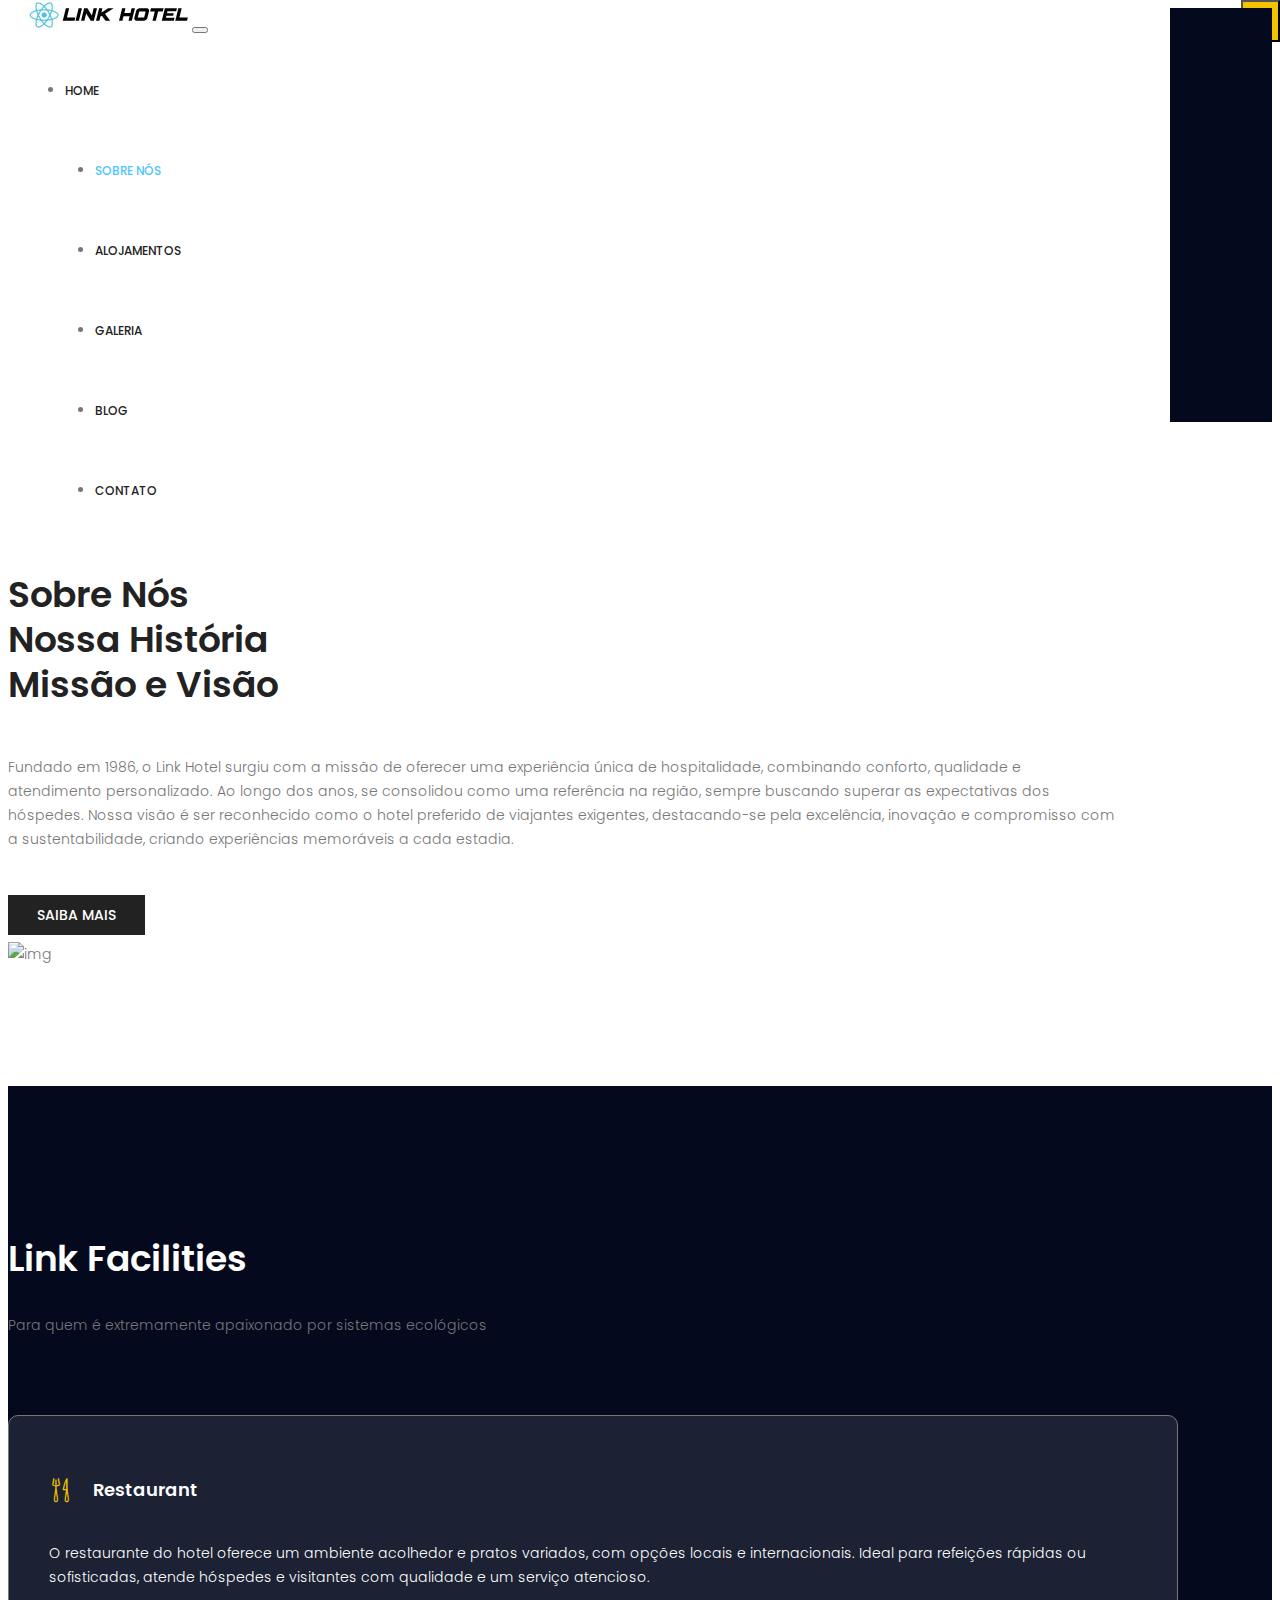
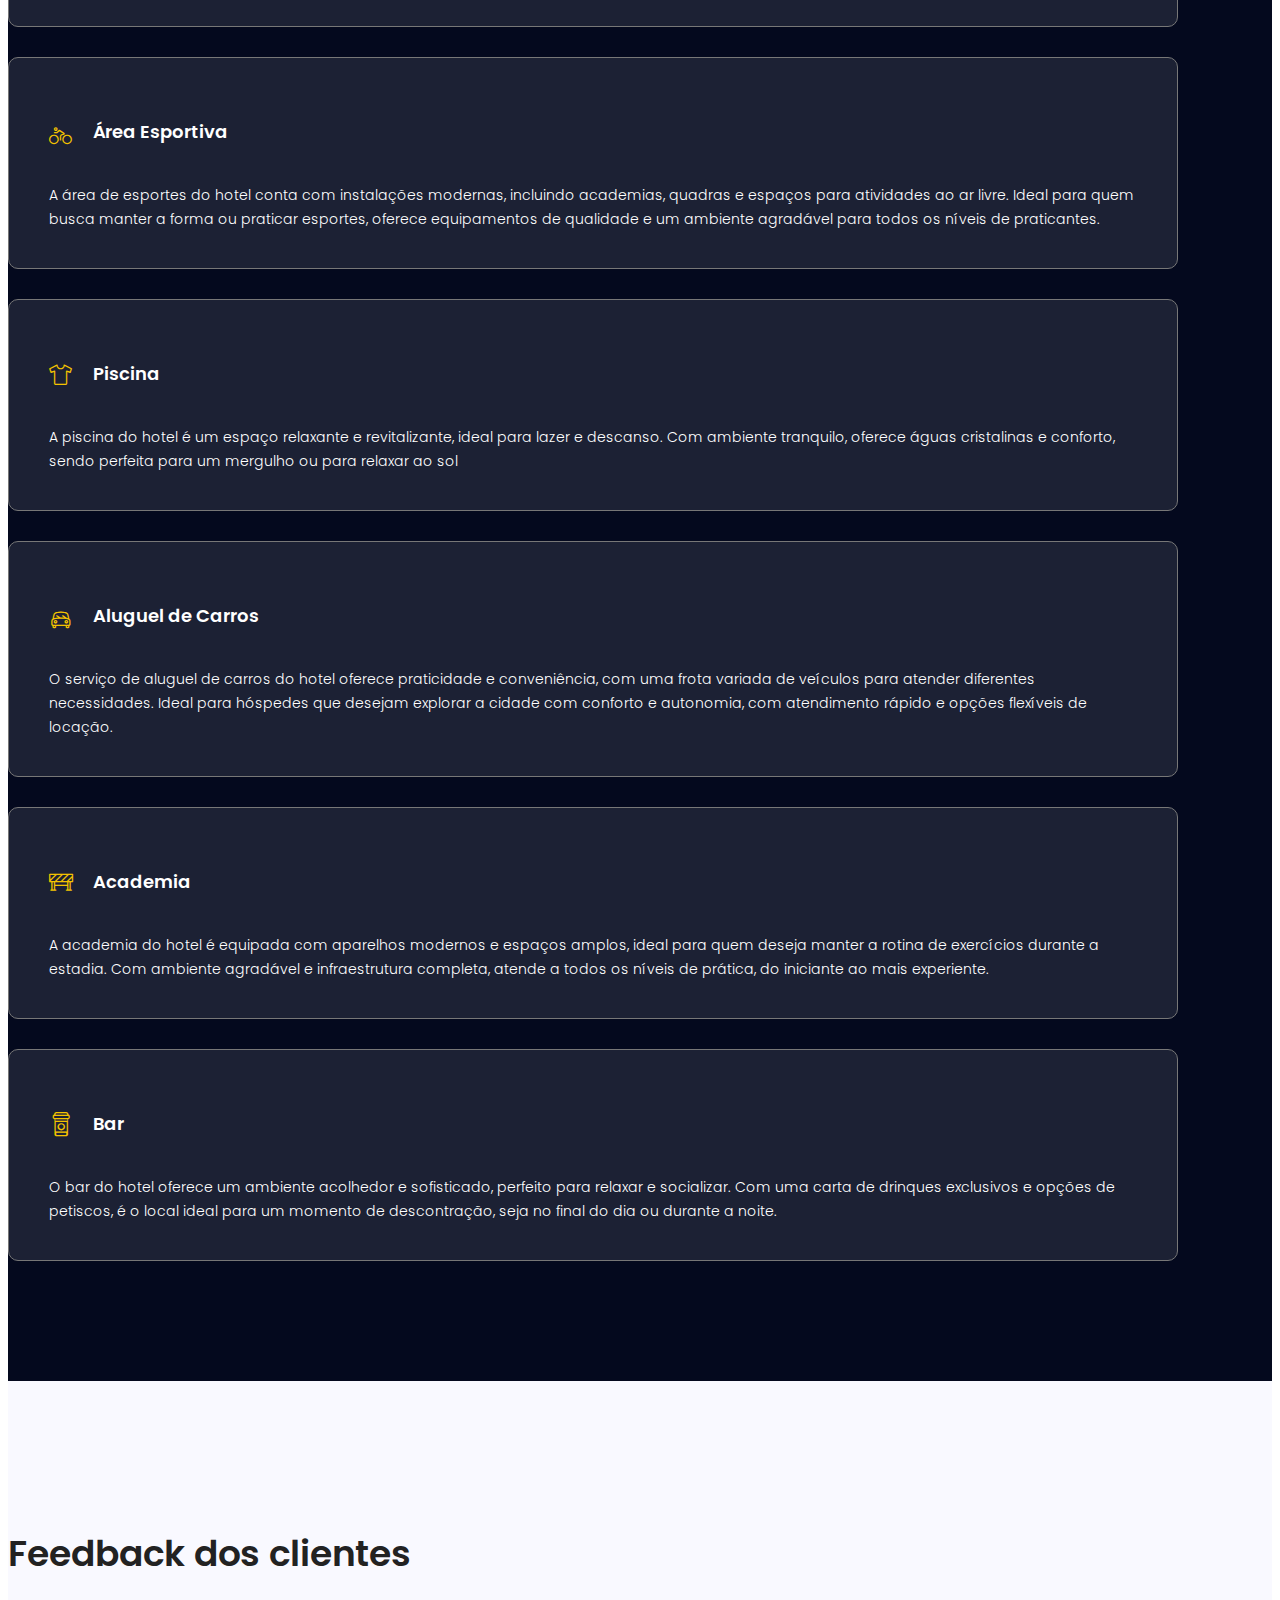
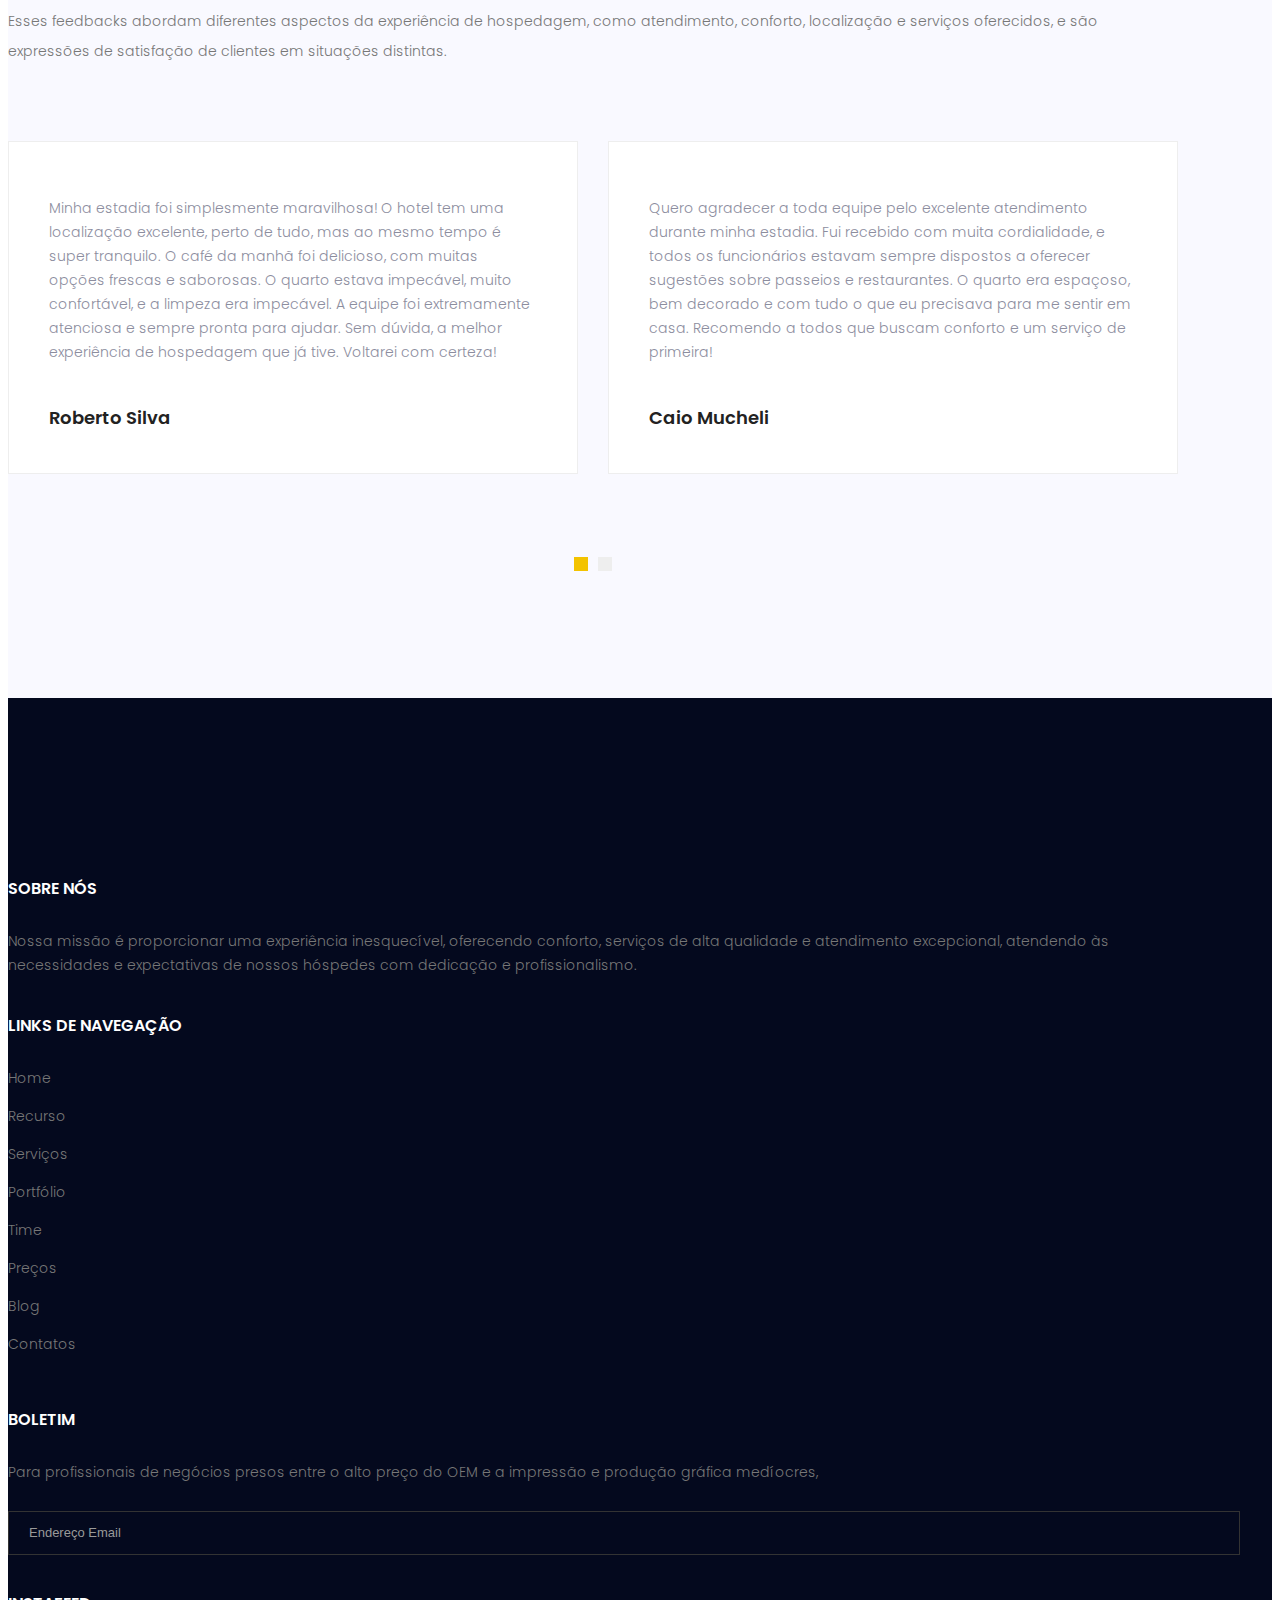
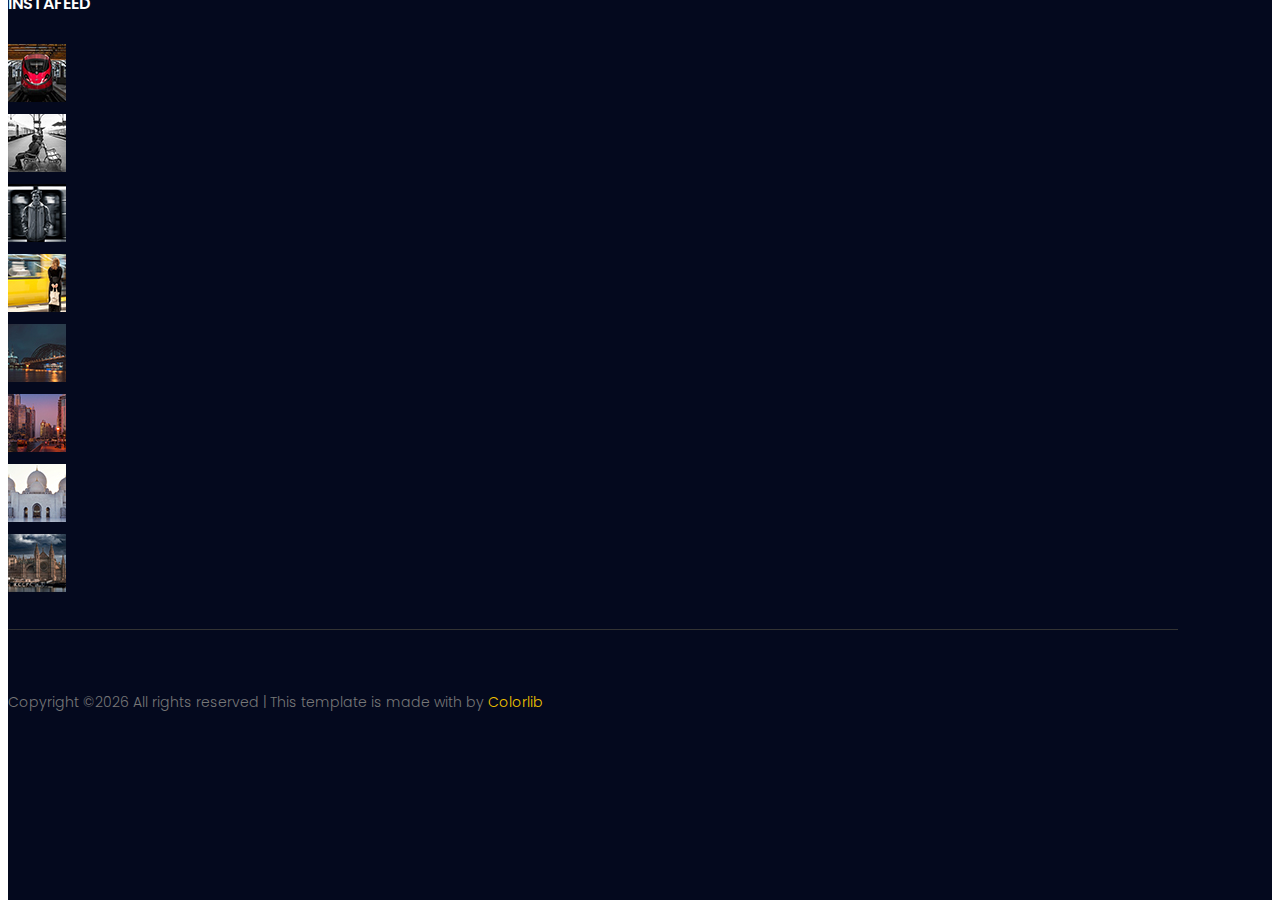
==== commit cd738867: "pagina elements removido" ====
--- a/about.html
+++ b/about.html
@@ -43,7 +43,6 @@
                                     <li class="nav-item"><a class="nav-link" href="blog-single.html">Detalhes do Blog</a></li>
                                 </ul>
                             </li>
-                            <li class="nav-item"><a class="nav-link" href="elements.html">Elementos</a></li>
                             <li class="nav-item"><a class="nav-link" href="contact.html">Contato</a></li>
                         </ul>
                     </div>
